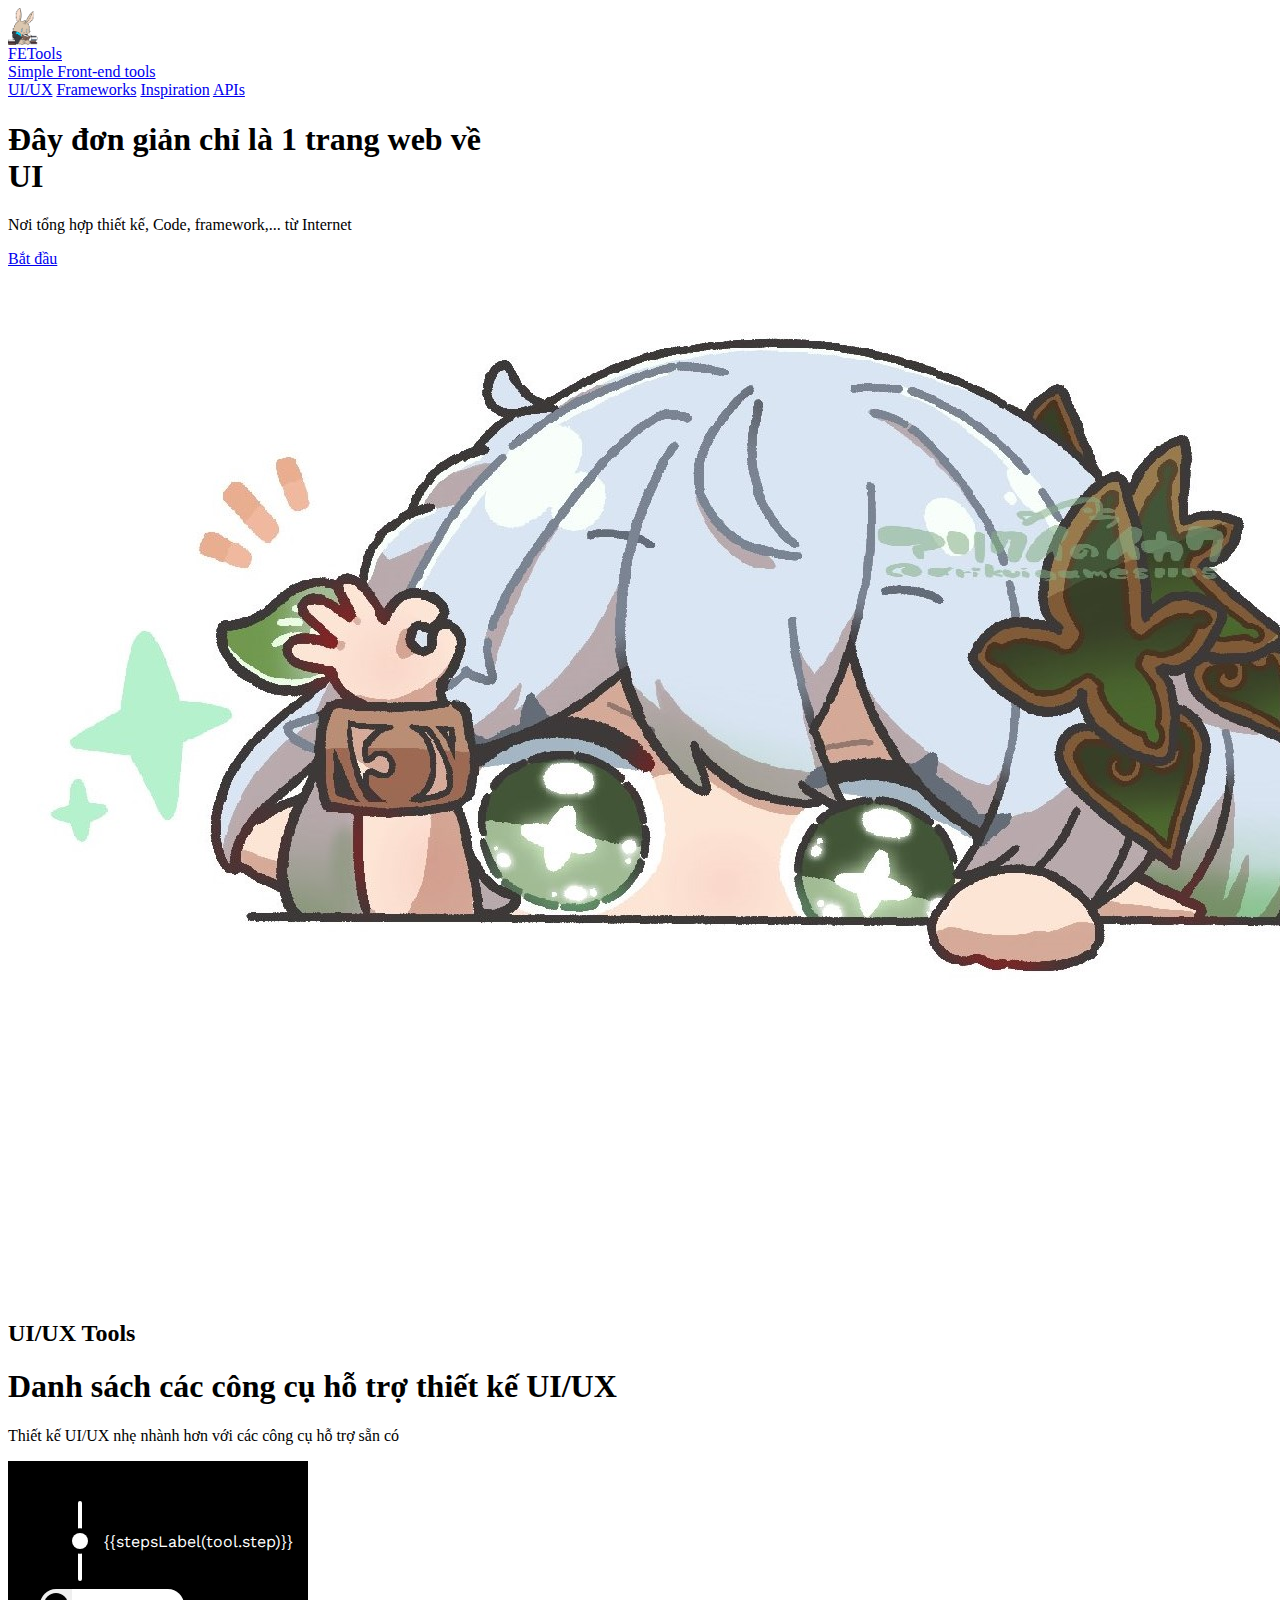
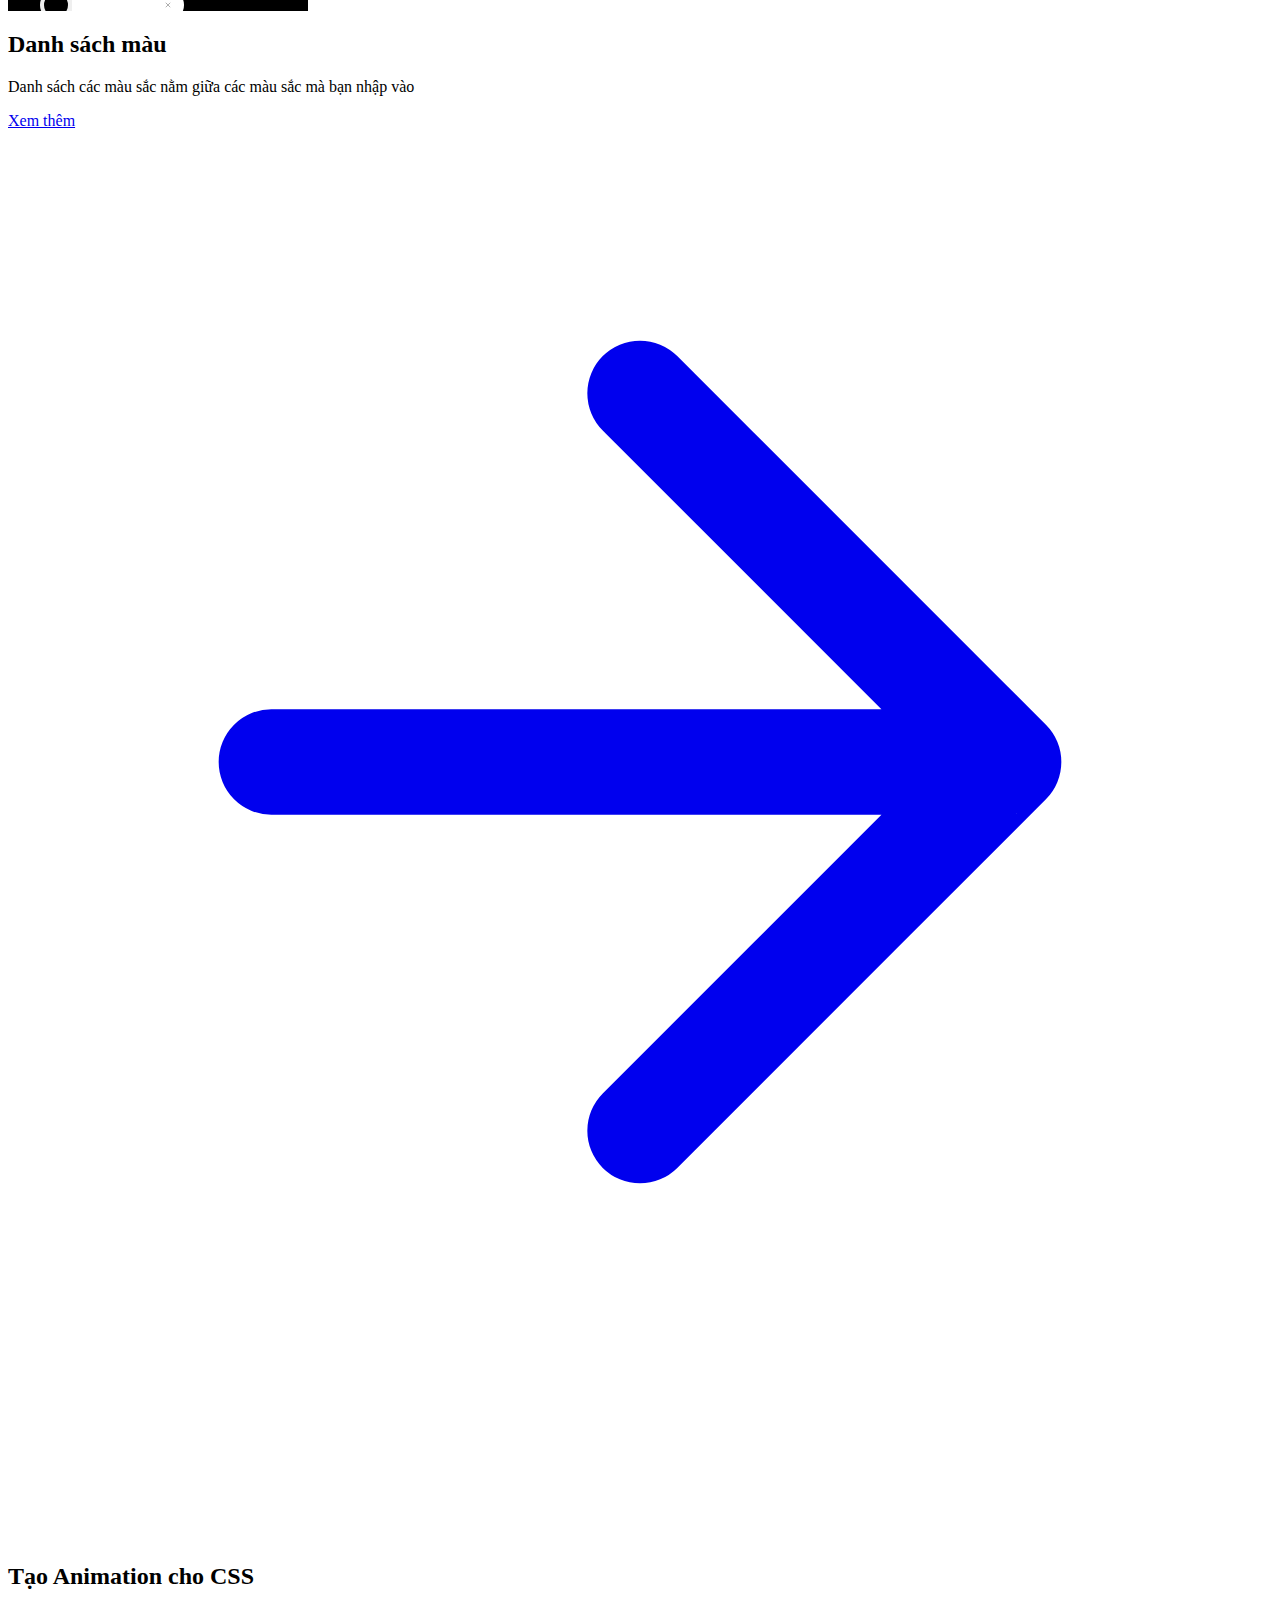
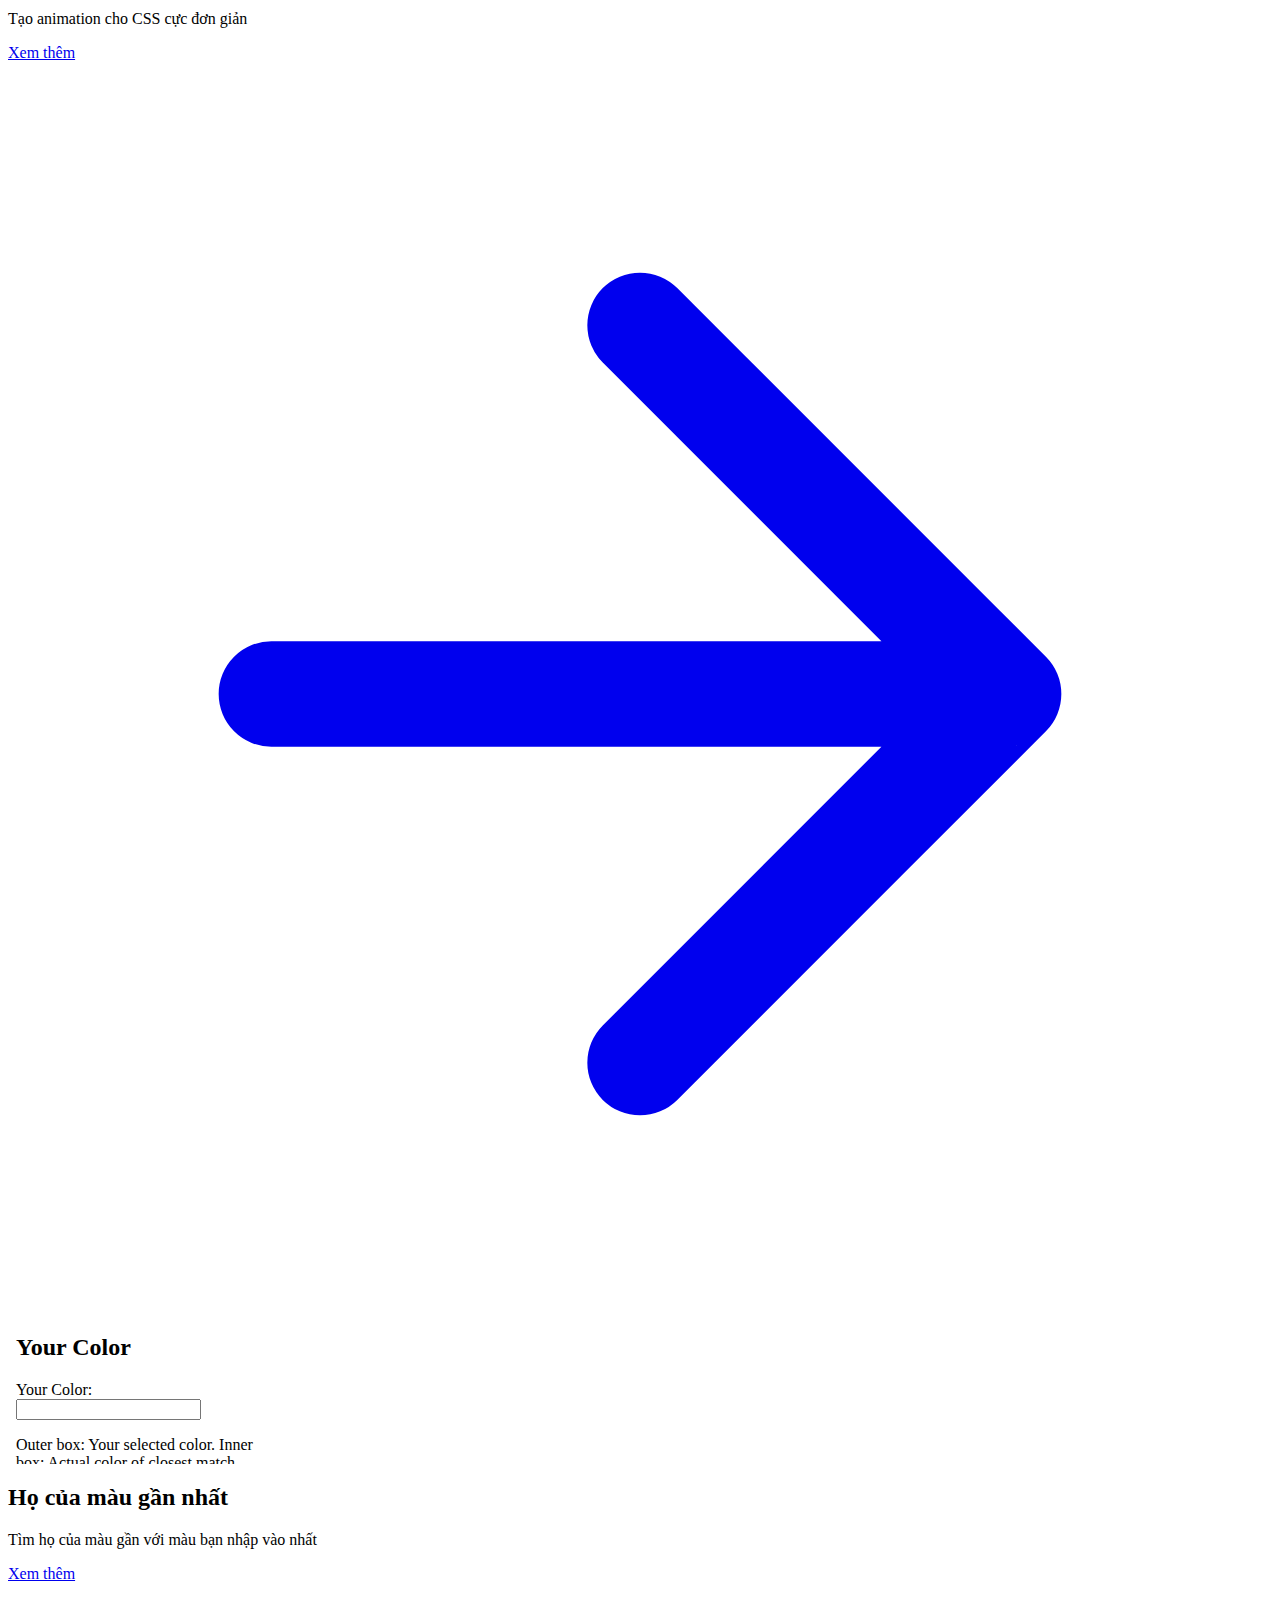
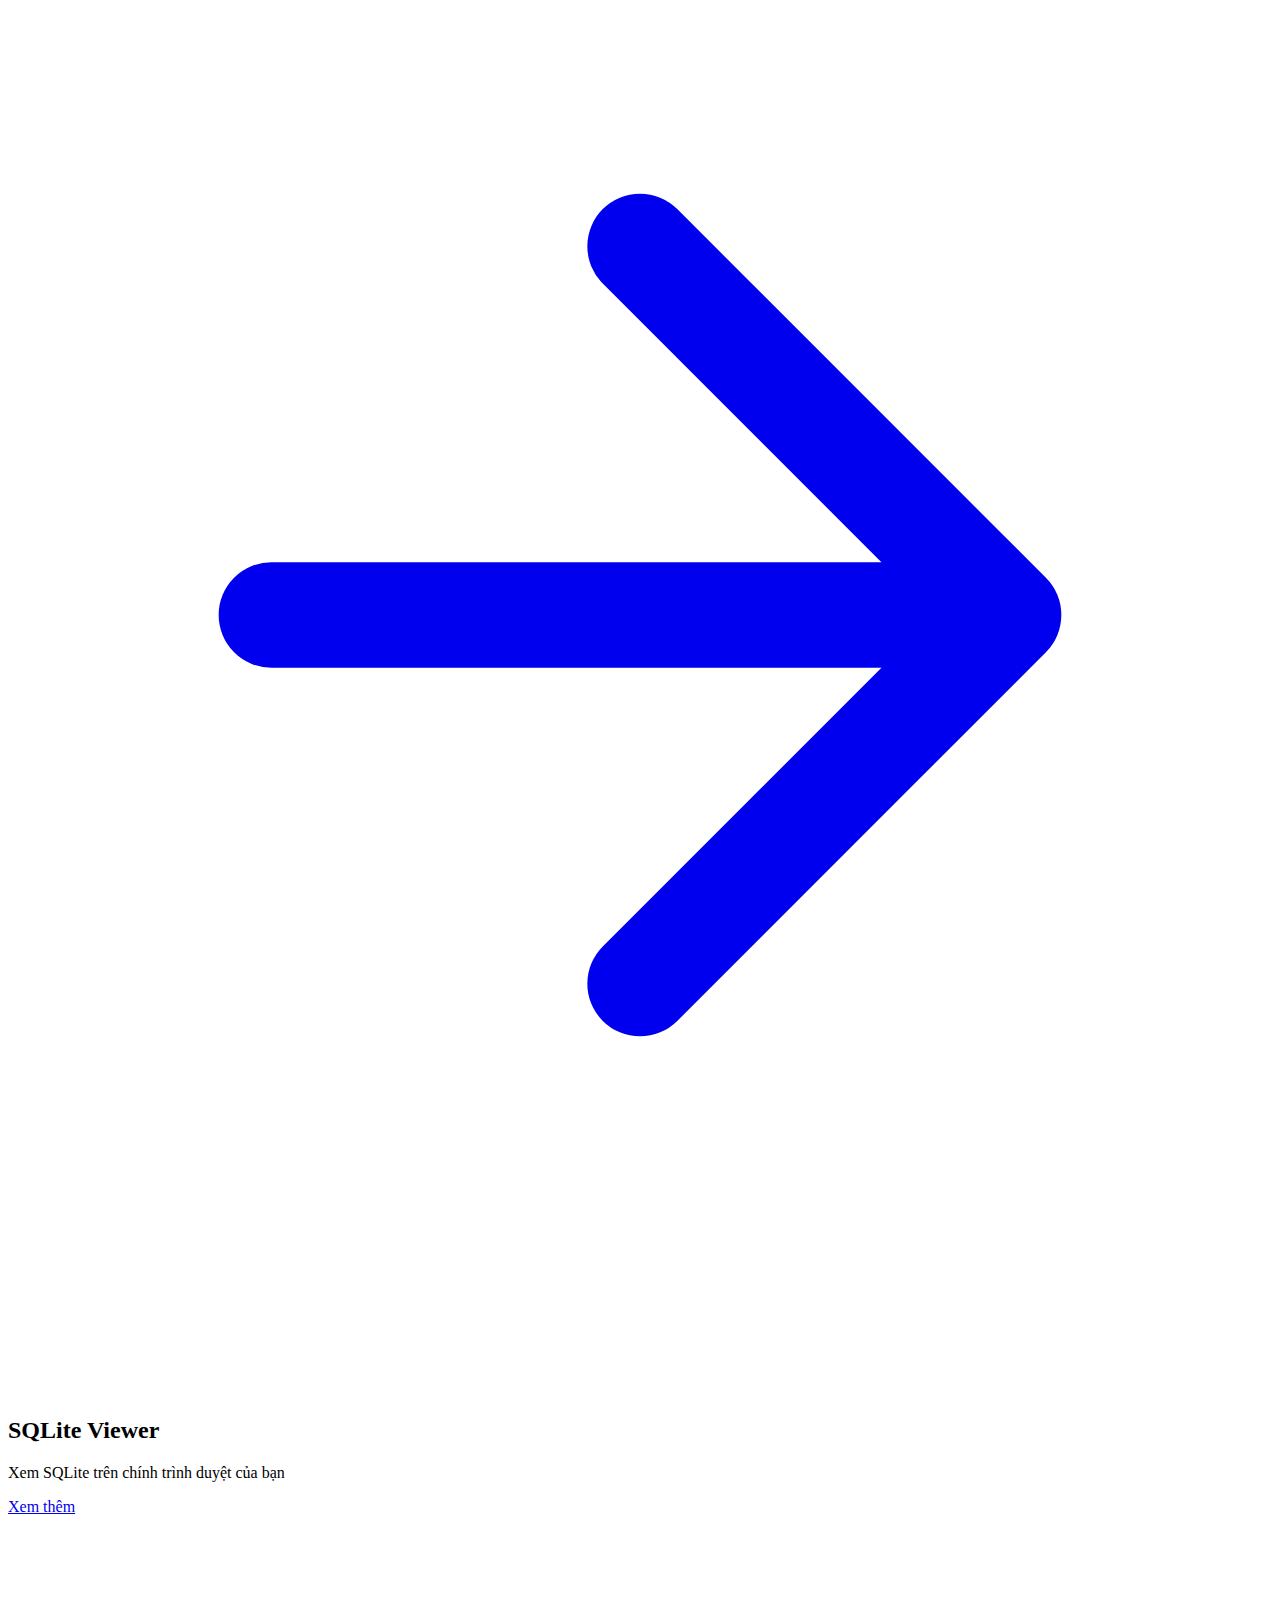
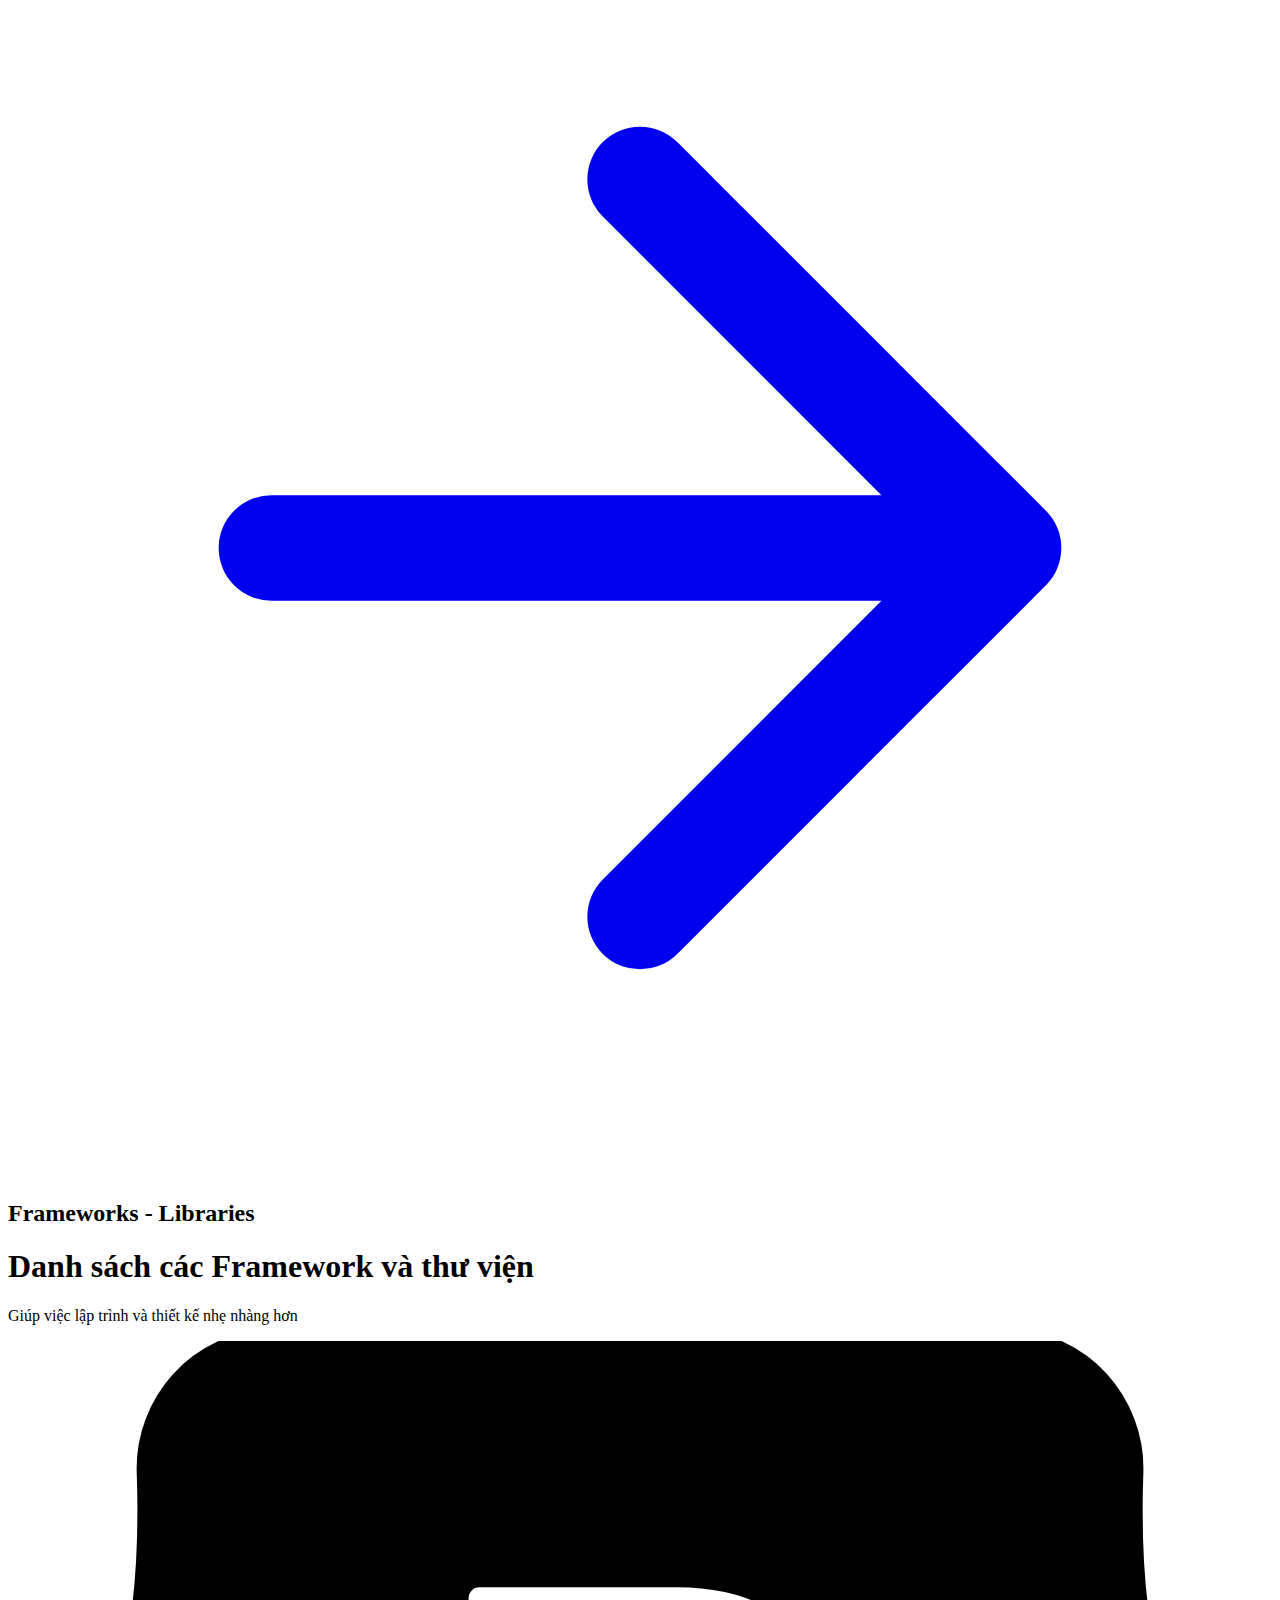
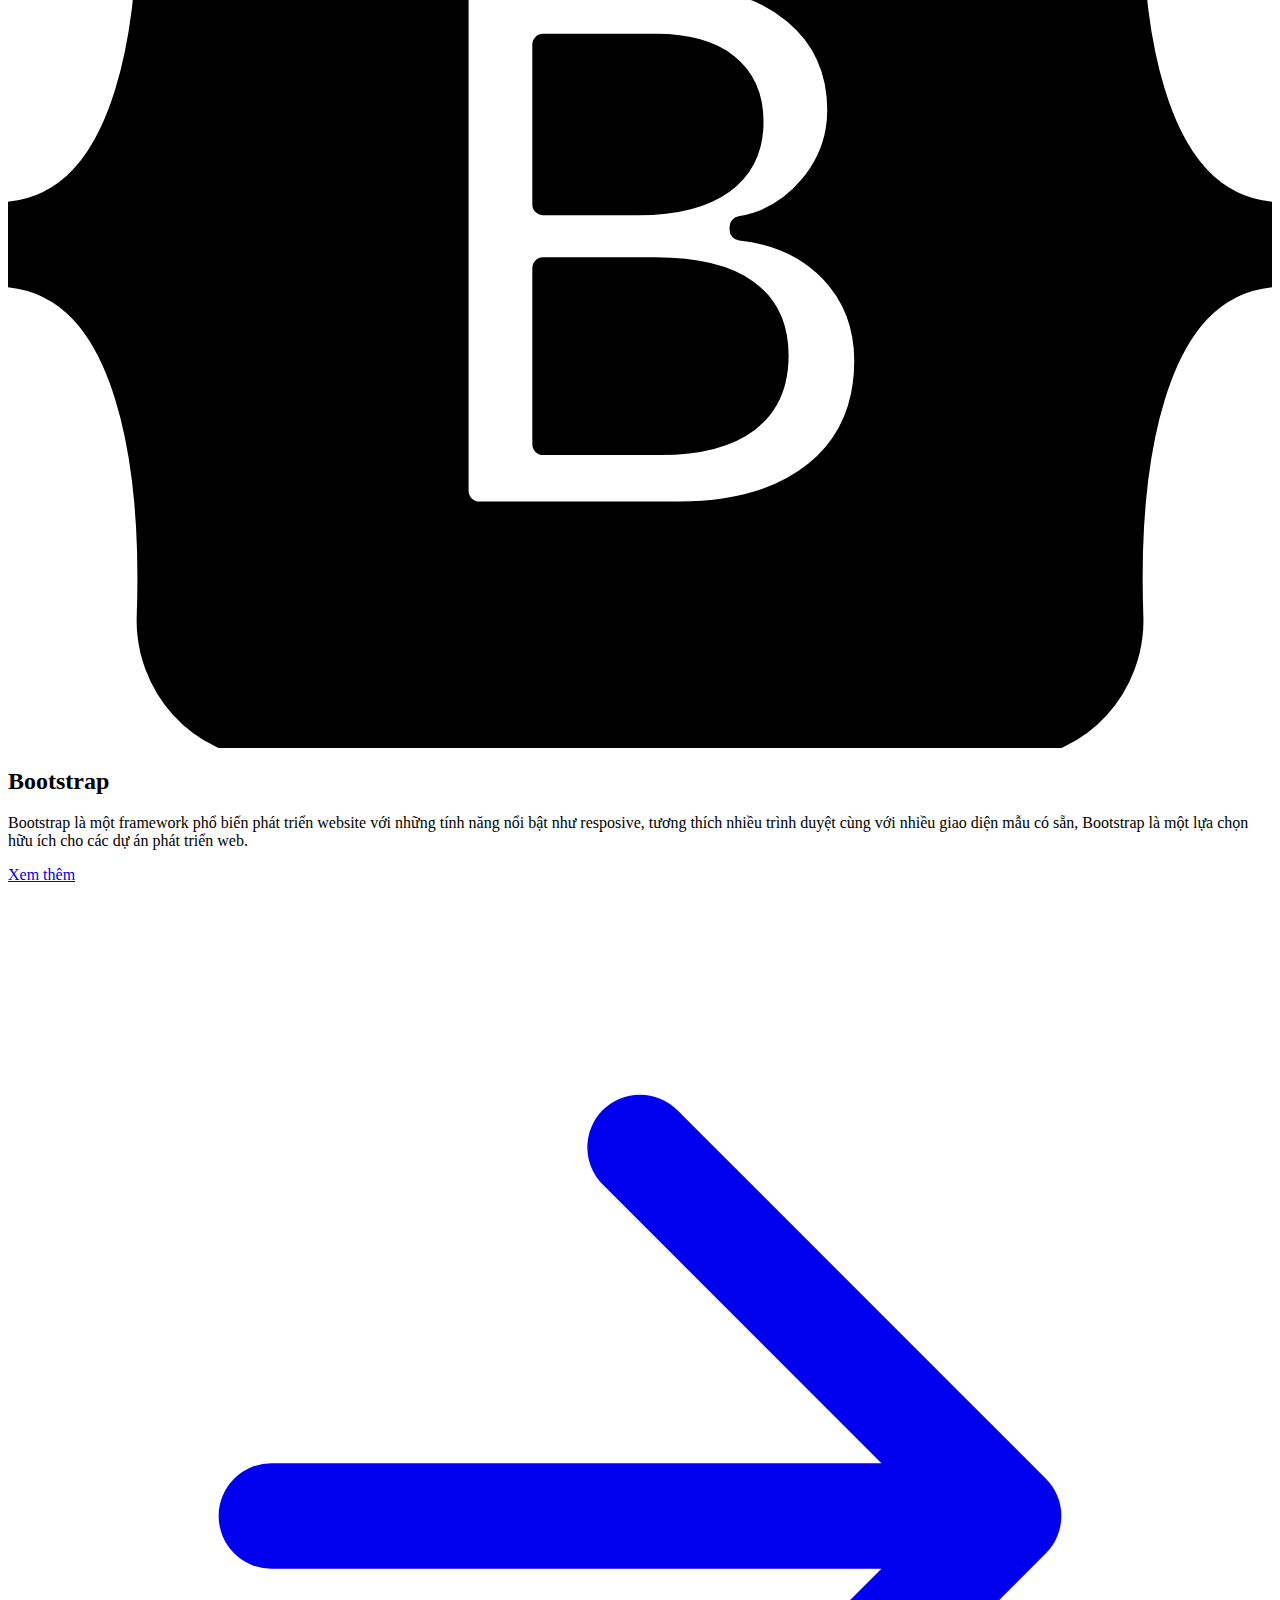
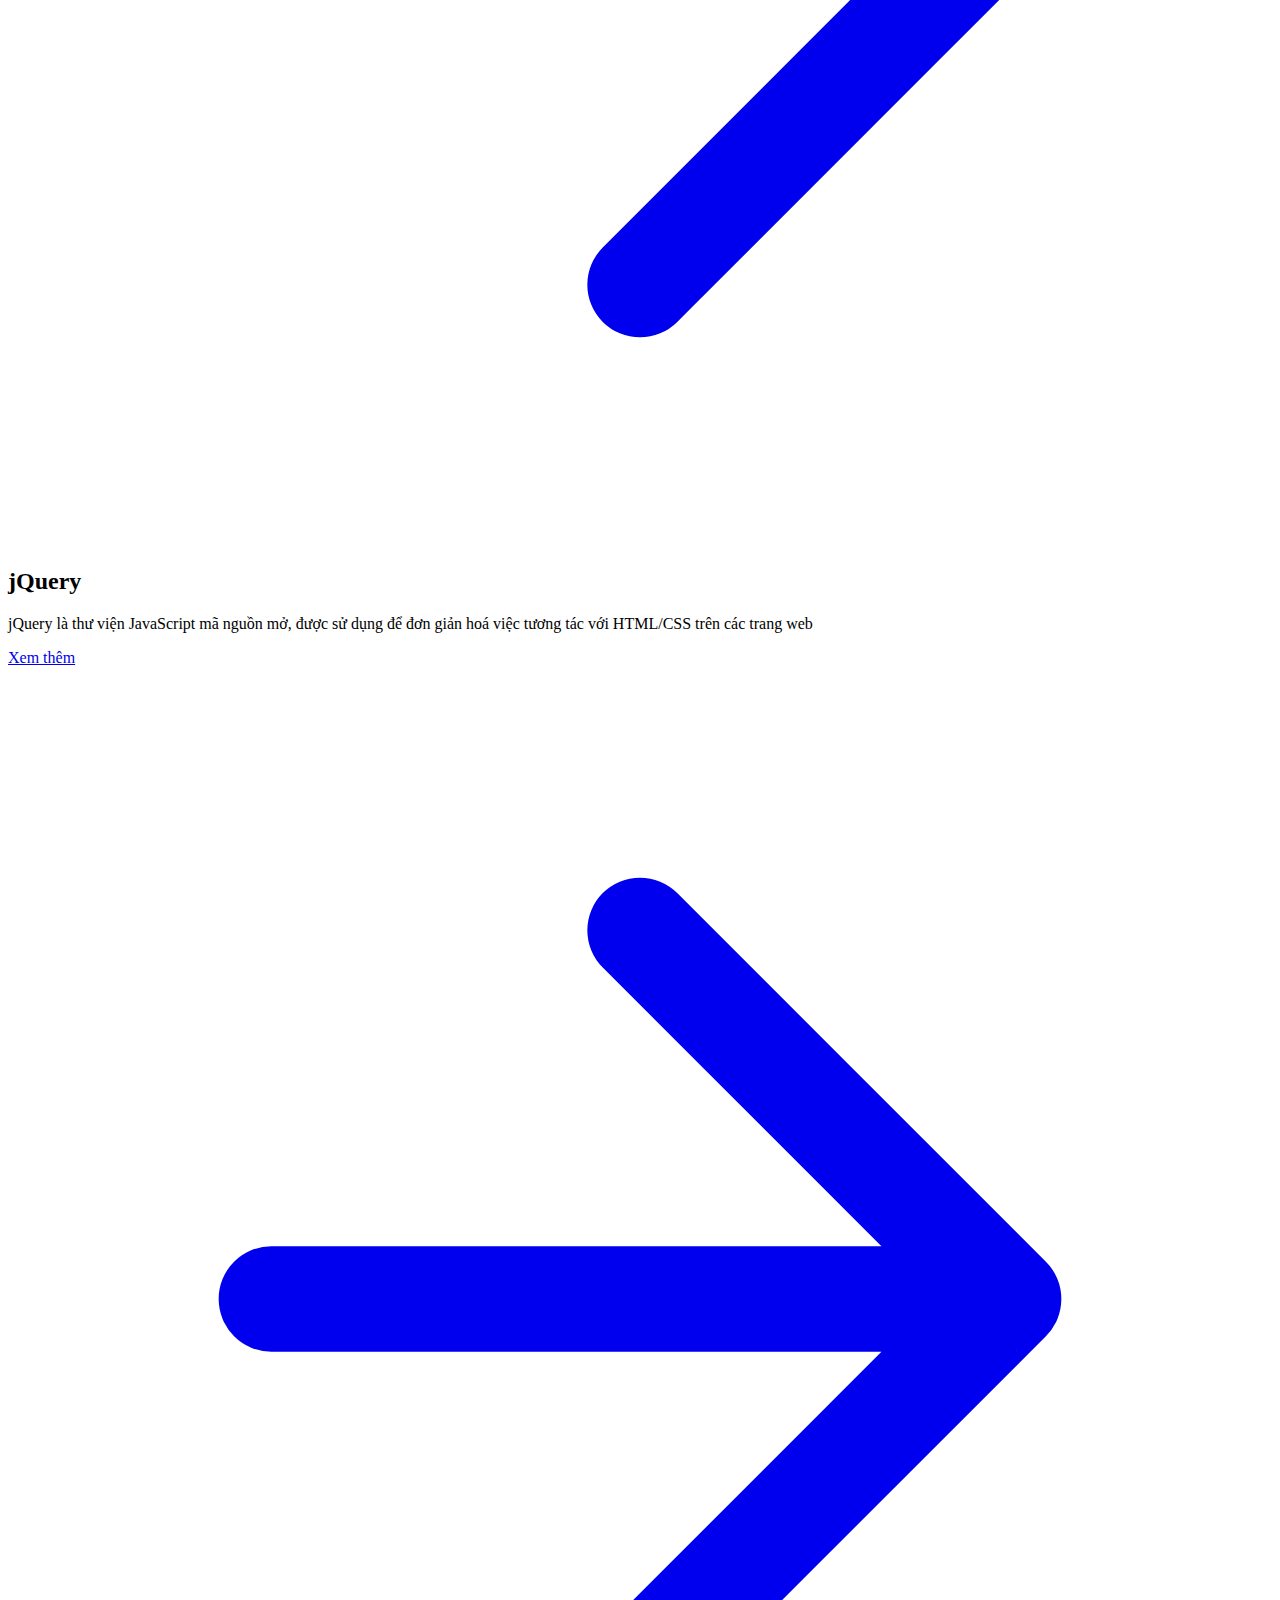
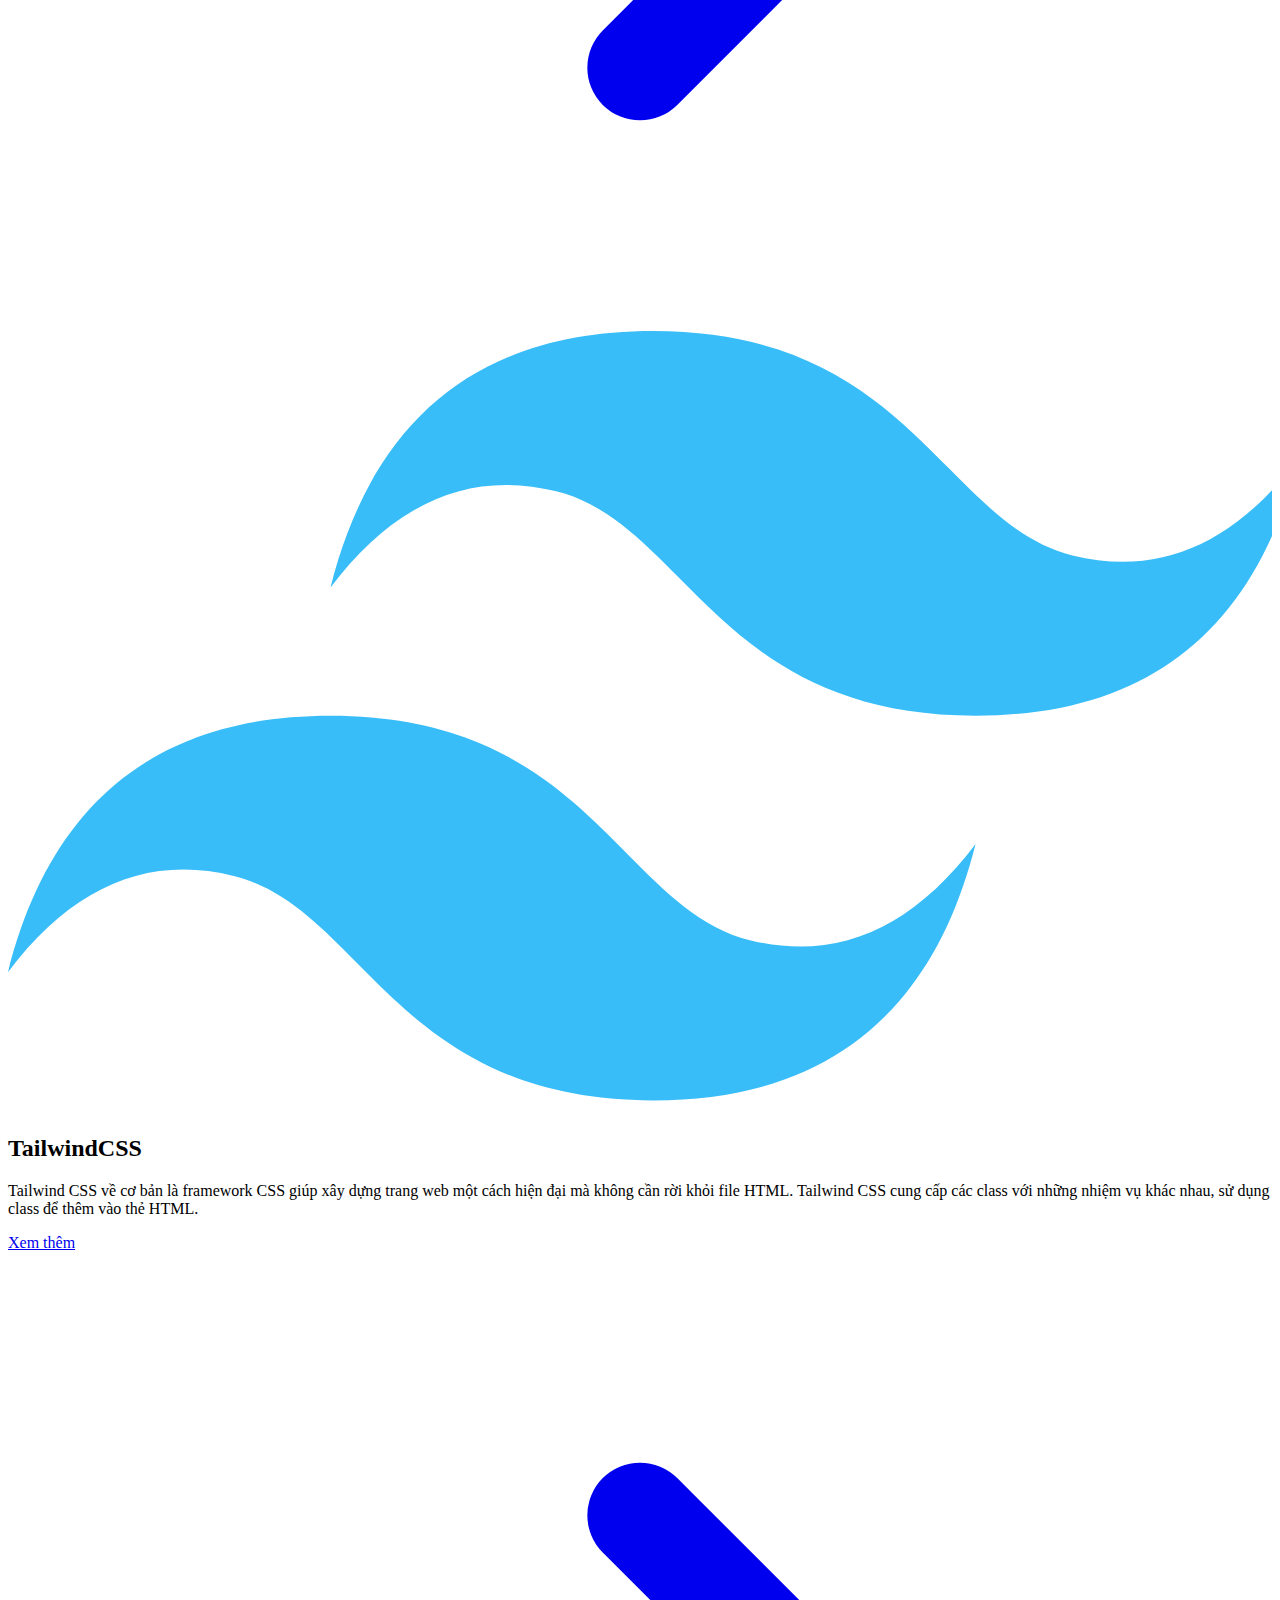
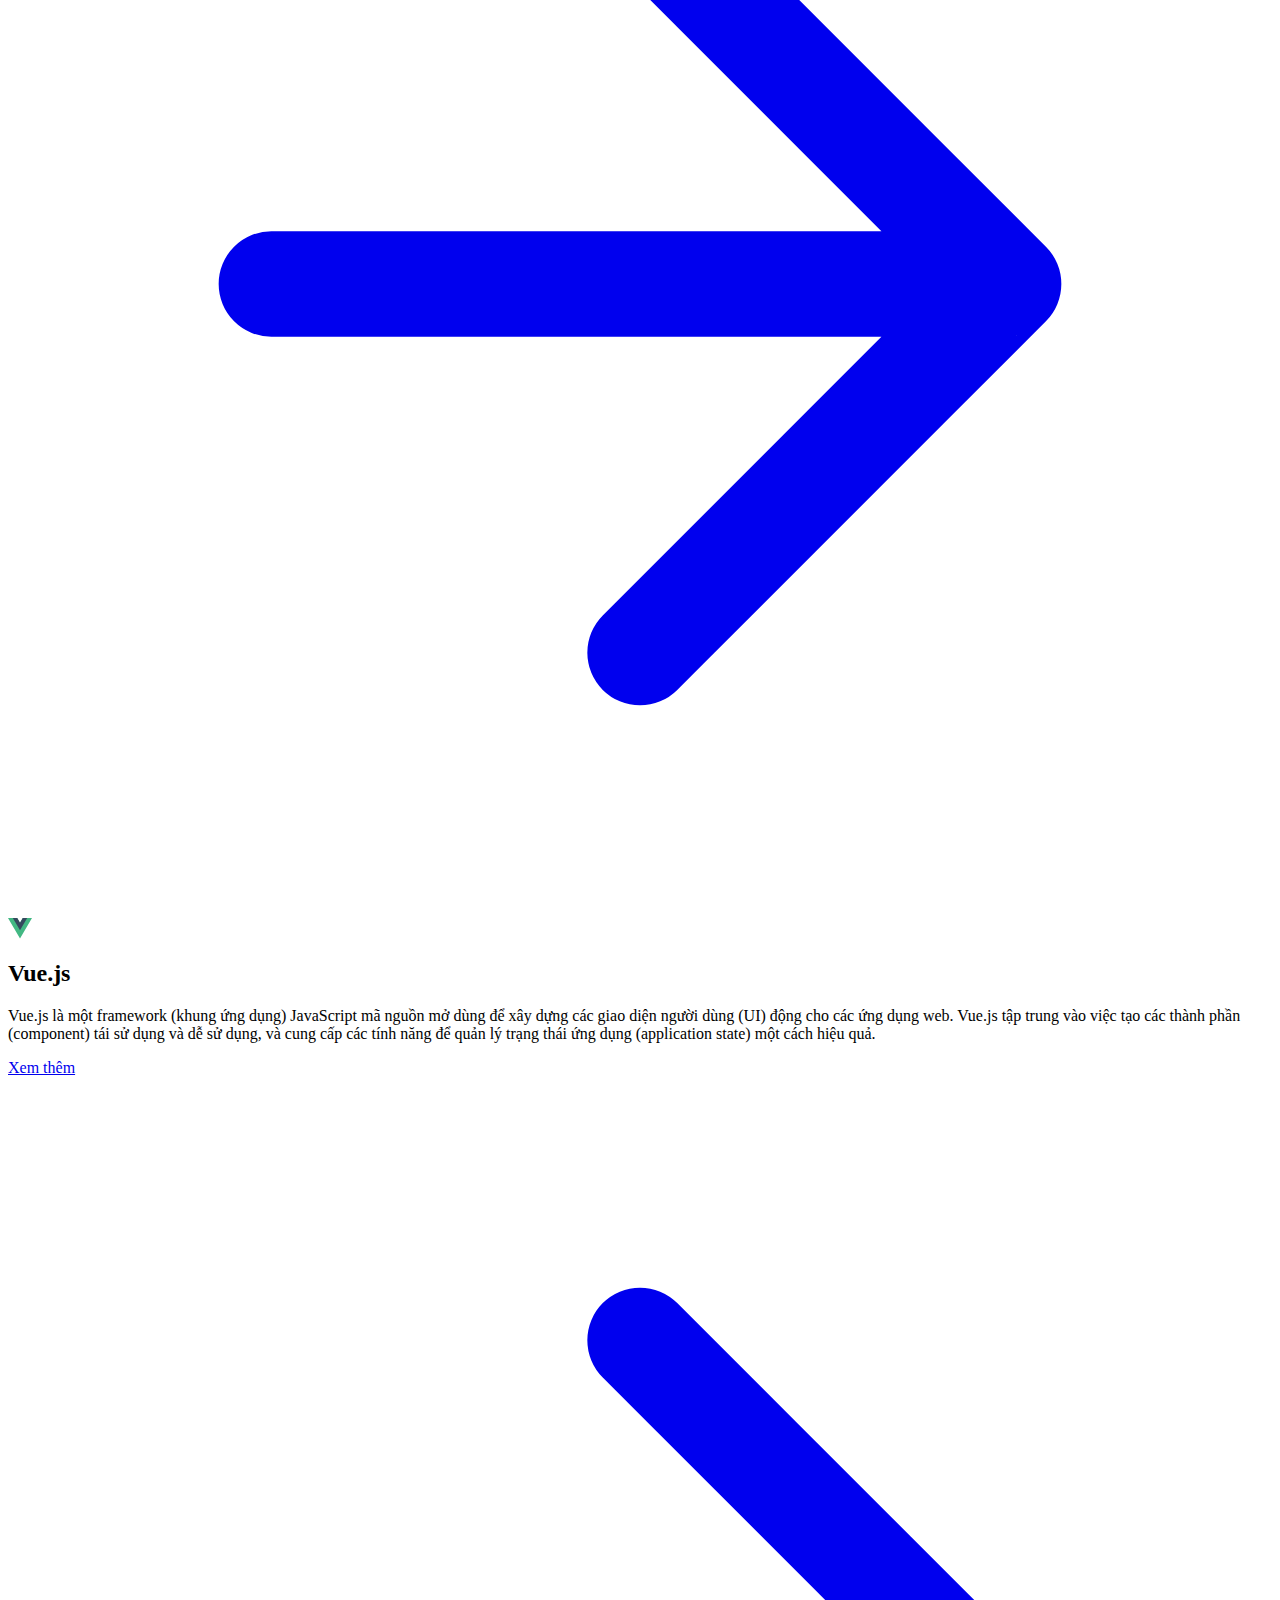
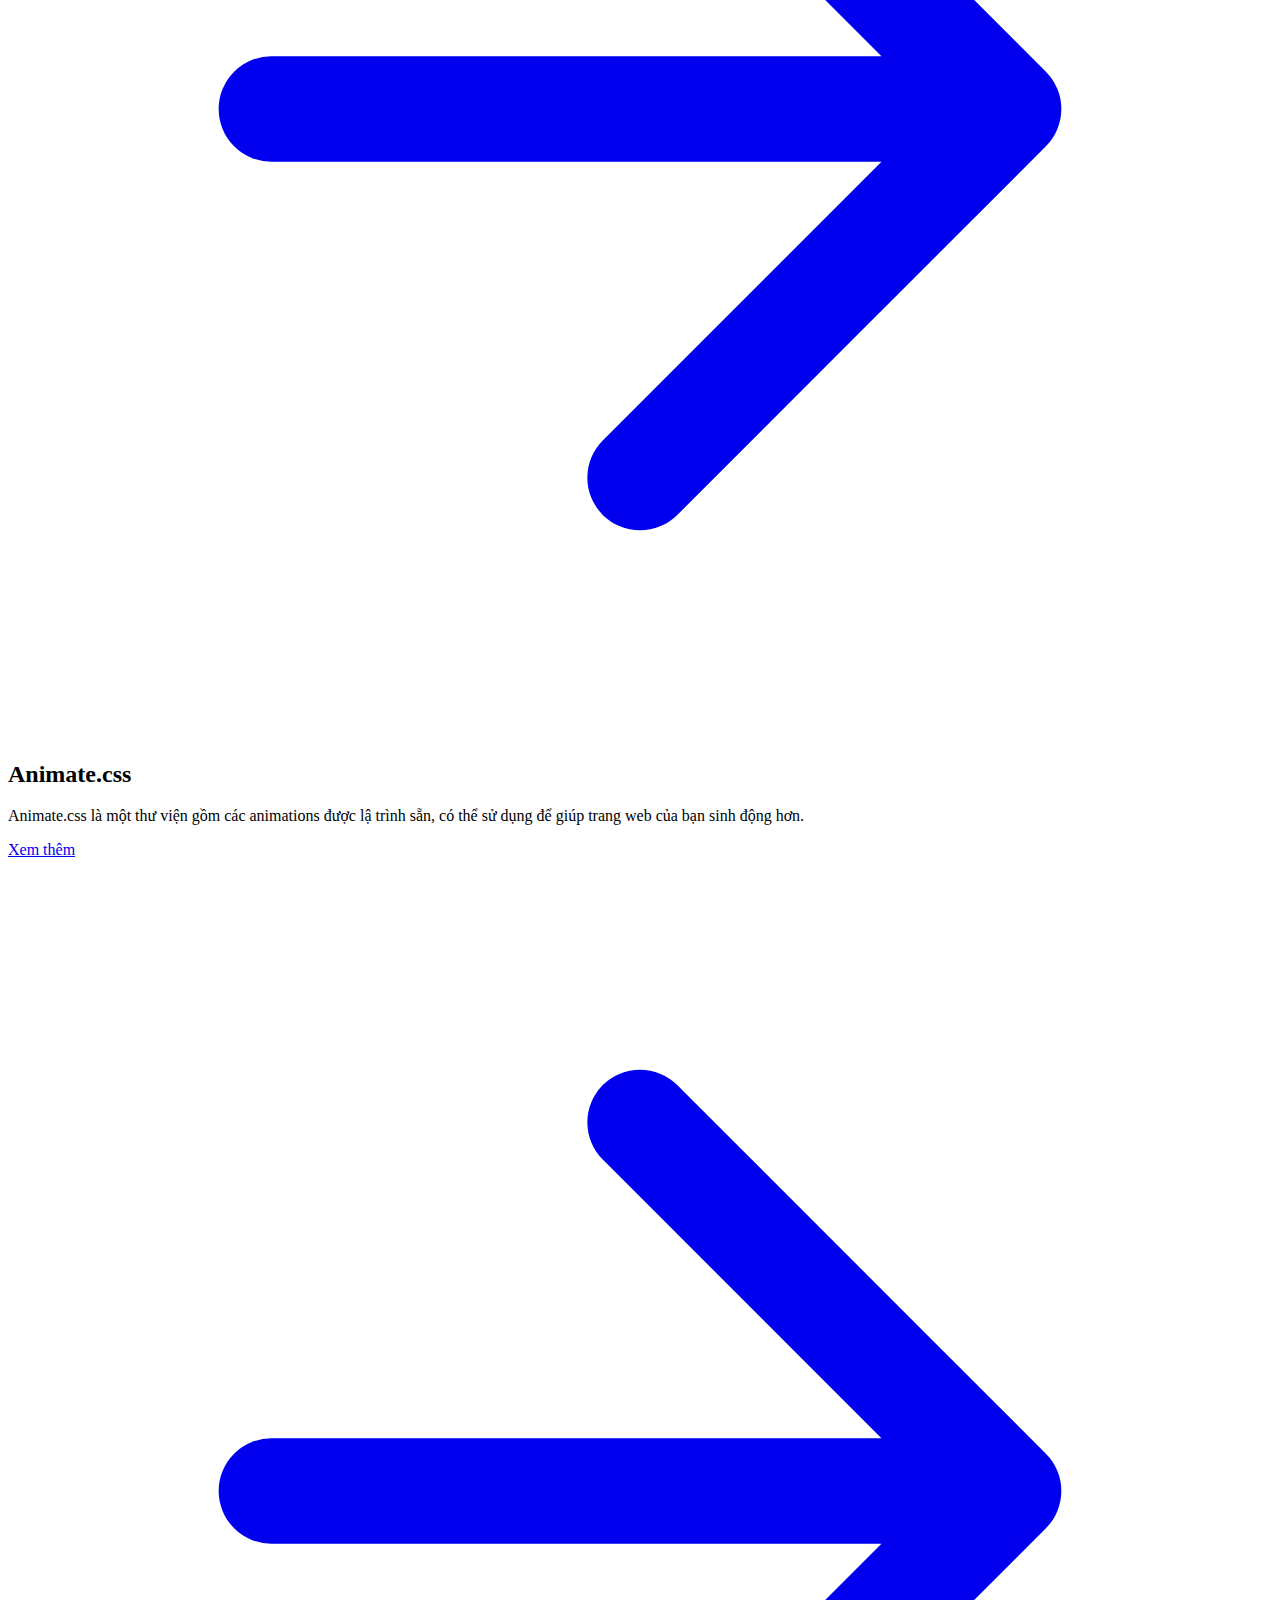
==== index.html @ 8fbd1610 "add `snowy_day` in Inspiration" ====
<html lang="en" class="scroll-smooth"><head>
    <meta charset="UTF-8">
    <title>FETools</title>
    <link rel="shortcut icon" type="image/x-icon" href="asset/logo.png">
    <link rel="x-icon" type="image/x-icon" href="asset/logo.png">
    <script src="https://cdn.tailwindcss.com"></script>
  </head>
  
  <body>
    <header class="text-gray-700 body-font border-b border-gray-200 sticky top-0 bg-white z-50">
    <div class="container mx-auto flex flex-wrap p-5 flex-col md:flex-row items-center">
      <a class="flex title-font font-medium items-center text-gray-900 mb-4 md:mb-0" href=".">
        <img src="asset/logo1.png" width="30px">
        <div style="display: flex; flex-direction: column;">
        <span class="ml-3 text-3xl text-green-400 title-font font-medium">FETools</span>
        <span class="ml-3 text-xs text-gray-400">Simple Front-end tools</span>
        </div>
      </a>
      <nav class="md:ml-auto flex flex-wrap items-center text-base justify-center">
        <a class="mr-5 hover:text-gray-900" href="#UI/UX_section">UI/UX</a>
        <a class="mr-5 hover:text-gray-900" href="#frameworks">Frameworks</a>
        <a class="mr-5 hover:text-gray-900" href="#Inspiration">Inspiration</a>
        <a class="mr-5 hover:text-gray-900" href="#APIs">APIs</a>
      </nav>
    </div>
  </header>
  <!--Section 1 - Introduction section-->
  <section class="text-gray-700 body-font" id="Introduction">
    <div class="container mx-auto flex px-5 py-24 md:flex-row flex-col items-center">
      <div class="lg:flex-grow md:w-1/2 lg:pr-24 md:pr-16 flex flex-col md:items-start md:text-left mb-16 md:mb-0 items-center text-center">
        <h1 class="title-font sm:text-4xl text-3xl mb-4 font-medium text-gray-900">Đây đơn giản chỉ là 1 trang web về 
          <br class="hidden lg:inline-block ">UI
        </h1>
        <p class="mb-8 leading-relaxed">Nơi tổng hợp thiết kế, Code, framework,... từ Internet</p>
        <div class="flex justify-center">
          <a class="inline-flex text-white bg-green-500 border-0 py-2 px-6 focus:outline-none hover:bg-green-600 rounded text-lg" href="#UI/UX_section">Bắt đầu</a>
          <!-- <button class="ml-4 inline-flex text-gray-700 bg-gray-200 border-0 py-2 px-6 focus:outline-none hover:bg-gray-300 rounded text-lg">Button</button> -->
        </div>
      </div>
      <div class="lg:max-w-lg lg:w-full md:w-1/2 w-5/6">
        <img class="object-cover object-center rounded" loading="lazy" alt="OK image" src="asset\FaDFqCNUYAAlBs4.jpg">
      </div>
    </div>
  </section>
  <!--section 2 - UI/UX section-->
  <section class="text-gray-600 body-font" id="UI/UX_section">
    <div class="container px-5 py-24 mx-auto">
      <div class="flex flex-col text-center w-full mb-20">
        <h2 class="text-xs text-indigo-500 tracking-widest font-medium title-font mb-1">UI/UX Tools</h2>
        <h1 class="sm:text-3xl text-2xl font-medium title-font mb-4 text-gray-900">Danh sách các công cụ hỗ trợ thiết kế UI/UX</h1>
        <p class="lg:w-2/3 mx-auto leading-relaxed text-base">Thiết kế UI/UX nhẹ nhành hơn với các công cụ hỗ trợ sẵn có</p>
      </div>
      <div class="flex flex-nowrap sm:-m-4 -mx-4 -mb-10 -mt-4 overflow-x-scroll">

        <div class="p-4 mb-6 basis-1/3 flex-shrink-0 flex-col">
          <div class="rounded-lg h-64">
             <iframe class="overflow-hidden h-64 pointer-events-none" src="html_tools/list_of_color.html"  FRAMEBORDER="no" BORDER="0" SCROLLING="no" onload="resizeIframe(this)"></iframe>
          </div>
          <h2 class="text-xl font-medium title-font text-gray-900 mt-5">Danh sách màu</h2>
          <p class="text-base leading-relaxed mt-2">Danh sách các màu sắc nằm giữa các màu sắc mà bạn nhập vào</p>
          <a href="html_tools/list_of_color.html" target="_blank" class="text-green-500 inline-flex items-center mt-3">Xem thêm
            <svg fill="none" stroke="currentColor" stroke-linecap="round" stroke-linejoin="round" stroke-width="2" class="w-4 h-4 ml-2" viewBox="0 0 24 24">
              <path d="M5 12h14M12 5l7 7-7 7"></path>
            </svg>
          </a>
        </div>
        <div class="p-4 mb-6 basis-1/3 flex-shrink-0 flex-col">
          <div class="rounded-lg h-64">
             <iframe class="overflow-hidden h-64 pointer-events-none" src="https://animista.net/"  FRAMEBORDER="no" BORDER="0" SCROLLING="no" onload="resizeIframe(this)"></iframe>
          </div>
          <h2 class="text-xl font-medium title-font text-gray-900 mt-5">Tạo Animation cho CSS</h2>
          <p class="text-base leading-relaxed mt-2">Tạo animation cho CSS cực đơn giản</p>
          <a href="https://animista.net/" target="_blank" class="text-green-500 inline-flex items-center mt-3">Xem thêm
            <svg fill="none" stroke="currentColor" stroke-linecap="round" stroke-linejoin="round" stroke-width="2" class="w-4 h-4 ml-2" viewBox="0 0 24 24">
              <path d="M5 12h14M12 5l7 7-7 7"></path>
            </svg>
          </a>
        </div>
        <div class="p-4 mb-6 basis-1/3 flex-shrink-0 flex-col">
          <div class="rounded-lg h-64 overflow-hidden">
             <iframe class="h-64 pointer-events-none" src="html_tools/name_that_color.html"  FRAMEBORDER="no" BORDER="0" SCROLLING="no" onload="resizeIframe(this)"></iframe>
          </div>
          <h2 class="text-xl font-medium title-font text-gray-900 mt-5">Họ của màu gần nhất</h2>
          <p class="text-base leading-relaxed mt-2">Tìm họ của màu gần với màu bạn nhập vào nhất</p>
          <a href="html_tools/name_that_color.html" target="_blank" class="text-green-500 inline-flex items-center mt-3">Xem thêm
            <svg fill="none" stroke="currentColor" stroke-linecap="round" stroke-linejoin="round" stroke-width="2" class="w-4 h-4 ml-2" viewBox="0 0 24 24">
              <path d="M5 12h14M12 5l7 7-7 7"></path>
            </svg>
          </a>
        </div>
        <div class="p-4 mb-6 basis-1/3 flex-shrink-0 flex-col">
          <div class="rounded-lg h-64 overflow-hidden">
             <iframe class="h-64 pointer-events-none" src="https://inloop.github.io/sqlite-viewer/"  FRAMEBORDER="no" BORDER="0" SCROLLING="no" onload="resizeIframe(this)"></iframe>
          </div>
          <h2 class="text-xl font-medium title-font text-gray-900 mt-5">SQLite Viewer</h2>
          <p class="text-base leading-relaxed mt-2">Xem SQLite trên chính trình duyệt của bạn</p>
          <a href="https://inloop.github.io/sqlite-viewer/" target="_blank" class="text-green-500 inline-flex items-center mt-3">Xem thêm
            <svg fill="none" stroke="currentColor" stroke-linecap="round" stroke-linejoin="round" stroke-width="2" class="w-4 h-4 ml-2" viewBox="0 0 24 24">
              <path d="M5 12h14M12 5l7 7-7 7"></path>
            </svg>
          </a>
        </div>
        
      </div>
    </div>
  </section>
  <!--section 3 - Frameworks section  -->
  <section class="text-gray-600 body-font" id="frameworks">
    <div class="container px-5 py-24 mx-auto">
      <div class="flex flex-col text-center w-full mb-20">
        <h2 class="text-xs text-indigo-500 tracking-widest font-medium title-font mb-1">Frameworks - Libraries</h2>
        <h1 class="sm:text-3xl text-2xl font-medium title-font text-gray-900">Danh sách các Framework và thư viện</h1>
        <p class="lg:w-2/3 mx-auto leading-relaxed text-base">Giúp việc lập trình và thiết kế nhẹ nhàng hơn</p>
      </div>
      <div class="flex flex-nowrap m-4 overflow-x-scroll">

        <div class="p-4 md:w-1/3 flex-shrink-0">
          <div class="flex rounded-lg h-full bg-gray-100 p-8 flex-col">
            <div class="flex items-center mb-3">
              <div class="w-8 h-8 mr-3 inline-flex items-center justify-center rounded-full bg-indigo-500 text-white flex-shrink-0">
                <svg fill="none" stroke="currentColor" stroke-linecap="round" stroke-linejoin="round" stroke-width="2" class="w-5 h-5" viewBox="0 0 118 94">
                  <path fill-rule="evenodd" clip-rule="evenodd" d="M24.509 0c-6.733 0-11.715 5.893-11.492 12.284.214 6.14-.064 14.092-2.066 20.577C8.943 39.365 5.547 43.485 0 44.014v5.972c5.547.529 8.943 4.649 10.951 11.153 2.002 6.485 2.28 14.437 2.066 20.577C12.794 88.106 17.776 94 24.51 94H93.5c6.733 0 11.714-5.893 11.491-12.284-.214-6.14.064-14.092 2.066-20.577 2.009-6.504 5.396-10.624 10.943-11.153v-5.972c-5.547-.529-8.934-4.649-10.943-11.153-2.002-6.484-2.28-14.437-2.066-20.577C105.214 5.894 100.233 0 93.5 0H24.508zM80 57.863C80 66.663 73.436 72 62.543 72H44a2 2 0 01-2-2V24a2 2 0 012-2h18.437c9.083 0 15.044 4.92 15.044 12.474 0 5.302-4.01 10.049-9.119 10.88v.277C75.317 46.394 80 51.21 80 57.863zM60.521 28.34H49.948v14.934h8.905c6.884 0 10.68-2.772 10.68-7.727 0-4.643-3.264-7.207-9.012-7.207zM49.948 49.2v16.458H60.91c7.167 0 10.964-2.876 10.964-8.281 0-5.406-3.903-8.178-11.425-8.178H49.948z" fill="currentColor"></path>
                </svg>
              </div>
              <h2 class="text-gray-900 text-lg title-font font-medium">Bootstrap</h2>
            </div>
            <div class="flex-grow">
              <p class="leading-relaxed text-base">Bootstrap là một framework phổ biến phát triển website với những tính năng nổi bật như resposive, tương thích nhiều trình duyệt cùng với nhiều giao diện mẫu có sẵn, Bootstrap là một lựa chọn hữu ích cho các dự án phát triển web.</p>
              <a href="https://getbootstrap.com/" target="_blank" class="mt-3 text-green-500 inline-flex items-center">Xem thêm
                <svg fill="none" stroke="currentColor" stroke-linecap="round" stroke-linejoin="round" stroke-width="2" class="w-4 h-4 ml-2" viewBox="0 0 24 24">
                  <path d="M5 12h14M12 5l7 7-7 7"></path>
                </svg>
              </a>
            </div>
          </div>
        </div>
        <div class="p-4 md:w-1/3 flex-shrink-0">
          <div class="flex rounded-lg h-full bg-gray-100 p-8 flex-col">
            <div class="flex items-center mb-3">
              <div class="w-8 h-8 mr-3 inline-flex items-center justify-center rounded-full text-white flex-shrink-0">
                <img src="https://miro.medium.com/v2/resize:fit:860/0*eFomJUFua8tuqe8g.png" loading="lazy" style="max-height: 2rem; max-width: 2rem;">
              </div>
              <h2 class="text-gray-900 text-lg title-font font-medium">jQuery</h2>
            </div>
            <div class="flex-grow">
              <p class="leading-relaxed text-base">jQuery là thư viện JavaScript mã nguồn mở, được sử dụng để đơn giản hoá việc tương tác với HTML/CSS trên các trang web</p>
              <a href="https://jquery.com/" target="_blank" class="mt-3 text-green-500 inline-flex items-center">Xem thêm
                <svg fill="none" stroke="currentColor" stroke-linecap="round" stroke-linejoin="round" stroke-width="2" class="w-4 h-4 ml-2" viewBox="0 0 24 24">
                  <path d="M5 12h14M12 5l7 7-7 7"></path>
                </svg>
              </a>
            </div>
          </div>
        </div>
        <div class="p-4 md:w-1/3 flex-shrink-0">
          <div class="flex rounded-lg h-full bg-gray-100 p-8 flex-col">
            <div class="flex items-center mb-3">
              <div class="w-8 h-8 mr-3 inline-flex items-center justify-center rounded-full text-white flex-shrink-0">
                <svg viewBox="0 0 50 31" class="text-slate-900 dark:text-white w-5 h-5">
                  <path fill-rule="evenodd" clip-rule="evenodd" d="M25.517 0C18.712 0 14.46 3.382 12.758 10.146c2.552-3.382 5.529-4.65 8.931-3.805 1.941.482 3.329 1.882 4.864 3.432 2.502 2.524 5.398 5.445 11.722 5.445 6.804 0 11.057-3.382 12.758-10.145-2.551 3.382-5.528 4.65-8.93 3.804-1.942-.482-3.33-1.882-4.865-3.431C34.736 2.92 31.841 0 25.517 0zM12.758 15.218C5.954 15.218 1.701 18.6 0 25.364c2.552-3.382 5.529-4.65 8.93-3.805 1.942.482 3.33 1.882 4.865 3.432 2.502 2.524 5.397 5.445 11.722 5.445 6.804 0 11.057-3.381 12.758-10.145-2.552 3.382-5.529 4.65-8.931 3.805-1.941-.483-3.329-1.883-4.864-3.432-2.502-2.524-5.398-5.446-11.722-5.446z" fill="#38bdf8"></path>
                </svg>
              </div>
              <h2 class="text-gray-900 text-lg title-font font-medium">TailwindCSS</h2>
            </div>
            <div class="flex-grow">
              <p class="leading-relaxed text-base">Tailwind CSS về cơ bản là framework CSS giúp xây dựng trang web một cách hiện đại mà không cần rời khỏi file HTML. Tailwind CSS cung cấp các class với những nhiệm vụ khác nhau, sử dụng class để thêm vào thẻ HTML.</p>
              <a href="https://tailwindcss.com/" target="_blank" class="mt-3 text-green-500 inline-flex items-center">Xem thêm
                <svg fill="none" stroke="currentColor" stroke-linecap="round" stroke-linejoin="round" stroke-width="2" class="w-4 h-4 ml-2" viewBox="0 0 24 24">
                  <path d="M5 12h14M12 5l7 7-7 7"></path>
                </svg>
              </a>
            </div>
          </div>
        </div>
        <div class="p-4 md:w-1/3 flex-shrink-0">
          <div class="flex rounded-lg h-full bg-gray-100 p-8 flex-col">
            <div class="flex items-center mb-3">
              <div class="w-8 h-8 mr-3 inline-flex items-center justify-center rounded-full text-white flex-shrink-0">
                <svg class="logo" viewBox="0 0 128 128" width="24" height="24" data-v-ebc40093=""><path fill="#42b883" d="M78.8,10L64,35.4L49.2,10H0l64,110l64-110C128,10,78.8,10,78.8,10z" data-v-ebc40093=""></path><path fill="#35495e" d="M78.8,10L64,35.4L49.2,10H25.6L64,76l38.4-66H78.8z" data-v-ebc40093=""></path></svg>
              </div>
              <h2 class="text-gray-900 text-lg title-font font-medium">Vue.js</h2>
            </div>
            <div class="flex-grow">
              <p class="leading-relaxed text-base">Vue.js là một framework (khung ứng dụng) JavaScript mã nguồn mở dùng để xây dựng các giao diện người dùng (UI) động cho các ứng dụng web. Vue.js tập trung vào việc tạo các thành phần (component) tái sử dụng và dễ sử dụng, và cung cấp các tính năng để quản lý trạng thái ứng dụng (application state) một cách hiệu quả. </p>
              <a href="https://tailwindcss.com/" target="_blank" class="mt-3 text-green-500 inline-flex items-center">Xem thêm
                <svg fill="none" stroke="currentColor" stroke-linecap="round" stroke-linejoin="round" stroke-width="2" class="w-4 h-4 ml-2" viewBox="0 0 24 24">
                  <path d="M5 12h14M12 5l7 7-7 7"></path>
                </svg>
              </a>
            </div>
          </div>
        </div>
        <div class="p-4 md:w-1/3 flex-shrink-0">
          <div class="flex rounded-lg h-full bg-gray-100 p-8 flex-col">
            <div class="flex items-center mb-3">
              <h2 class="text-gray-900 text-lg title-font font-medium">Animate.css</h2>
            </div>
            <div class="flex-grow">
              <p class="leading-relaxed text-base">Animate.css là một thư viện gồm các animations được lậ trình sẵn, có thể sử dụng để giúp trang web của bạn sinh động hơn.</p>
              <a href="https://animate.style/" target="_blank" class="mt-3 text-green-500 inline-flex items-center">Xem thêm
                <svg fill="none" stroke="currentColor" stroke-linecap="round" stroke-linejoin="round" stroke-width="2" class="w-4 h-4 ml-2" viewBox="0 0 24 24">
                  <path d="M5 12h14M12 5l7 7-7 7"></path>
                </svg>
              </a>
            </div>
          </div>
        </div>
        <div class="p-4 md:w-1/3 flex-shrink-0">
          <div class="flex rounded-lg h-full bg-gray-100 p-8 flex-col">
            <div class="flex items-center mb-3">
              <img src="https://swiperjs.com/images/swiper-logo.svg" loading="lazy" style="max-height: 2rem; max-width: 2rem; margin-right: 10px;">
              <h2 class="text-gray-900 text-lg title-font font-medium">Swiper</h2>
            </div>
            <div class="flex-grow">
              <p class="leading-relaxed text-base">Swiper.js là một thư viện JavaScript tiên tiến và mạnh mẽ nhằm mục đích tạo ra các slider, carosel cũng như thư viện hỗ trợ cảm ứng được sử dụng rộng rãi trong cả ứng dụng web và thiết bị di động nhằm đảm bảo trải nghiệm mượt mà và thú vị.</p>
              <a href="https://swiperjs.com/" target="_blank" class="mt-3 text-green-500 inline-flex items-center">Xem thêm
                <svg fill="none" stroke="currentColor" stroke-linecap="round" stroke-linejoin="round" stroke-width="2" class="w-4 h-4 ml-2" viewBox="0 0 24 24">
                  <path d="M5 12h14M12 5l7 7-7 7"></path>
                </svg>
              </a>
            </div>
          </div>
        </div>
        <div class="p-4 md:w-1/3 flex-shrink-0">
          <div class="flex rounded-lg h-full bg-gray-100 p-8 flex-col">
            <div class="flex items-center mb-3">
              <h2 class="text-gray-900 text-lg title-font font-medium">fullPage.js</h2>
            </div>
            <div class="flex-grow">
              <p class="leading-relaxed text-base">fullPage.js là Một thư viện đơn giản và dễ sử dụng giúp tạo các trang web cuộn toàn màn hình (còn được gọi là trang web một trang hoặc trang web một trang) và thêm thanh trượt ngang bên trong các phần của trang web.</p>
              <a href="https://alvarotrigo.com/fullPage/" target="_blank" class="mt-3 text-green-500 inline-flex items-center">Xem thêm
                <svg fill="none" stroke="currentColor" stroke-linecap="round" stroke-linejoin="round" stroke-width="2" class="w-4 h-4 ml-2" viewBox="0 0 24 24">
                  <path d="M5 12h14M12 5l7 7-7 7"></path>
                </svg>
              </a>
            </div>
          </div>
        </div>
        <div class="p-4 md:w-1/3 flex-shrink-0">
          <div class="flex rounded-lg h-full bg-gray-100 p-8 flex-col">
            <div class="flex items-center mb-3">
              <h2 class="text-gray-900 text-lg title-font font-medium">Vivus.js</h2>
            </div>
            <div class="flex-grow">
              <p class="leading-relaxed text-base">Vivus.js là thư viện thêm animation cho SVGs</p>
              <a href="https://maxwellito.github.io/vivus/" target="_blank" class="mt-3 text-green-500 inline-flex items-center">Xem thêm
                <svg fill="none" stroke="currentColor" stroke-linecap="round" stroke-linejoin="round" stroke-width="2" class="w-4 h-4 ml-2" viewBox="0 0 24 24">
                  <path d="M5 12h14M12 5l7 7-7 7"></path>
                </svg>
              </a>
            </div>
          </div>
        </div>
        <div class="p-4 md:w-1/3 flex-shrink-0">
          <div class="flex rounded-lg h-full bg-gray-100 p-8 flex-col">
            <div class="flex items-center mb-3">
              <img src="https://wowjs.uk/img/wow-logo.jpg"  loading="lazy" style="max-height: 2rem; max-width: 2rem; margin-right: 10px;">
              <h2 class="text-gray-900 text-lg title-font font-medium">wow.js</h2>
            </div>
            <div class="flex-grow">
              <p class="leading-relaxed text-base">WOW.js là sự kết hợp giữa jQuery và thư viện animation.css được viết sẵn các kịch bản.</p>
              <a href="https://wowjs.uk/" target="_blank" class="mt-3 text-green-500 inline-flex items-center">Xem thêm
                <svg fill="none" stroke="currentColor" stroke-linecap="round" stroke-linejoin="round" stroke-width="2" class="w-4 h-4 ml-2" viewBox="0 0 24 24">
                  <path d="M5 12h14M12 5l7 7-7 7"></path>
                </svg>
              </a>
            </div>
          </div>
        </div>
        <div class="p-4 md:w-1/3 flex-shrink-0">
          <div class="flex rounded-lg h-full bg-gray-100 p-8 flex-col">
            <div class="flex items-center mb-3">
              <img src="https://www.bookmarks.design//media/image/animejs.jpg"  loading="lazy" style="max-height: 2rem; max-width: 2rem; margin-right: 10px;">
              <h2 class="text-gray-900 text-lg title-font font-medium">anime.js</h2>
            </div>
            <div class="flex-grow">
              <p class="leading-relaxed text-base">Anime.js là một thư viện hình ảnh động JavaScript linh hoạt nhưng nhẹ. Nó hoạt động với CSS, Individual Transforms, SVG, các thuộc tính DOM và các đối tượng JS.</p>
              <a href="https://animejs.com/" target="_blank" class="mt-3 text-green-500 inline-flex items-center">Xem thêm
                <svg fill="none" stroke="currentColor" stroke-linecap="round" stroke-linejoin="round" stroke-width="2" class="w-4 h-4 ml-2" viewBox="0 0 24 24">
                  <path d="M5 12h14M12 5l7 7-7 7"></path>
                </svg>
              </a>
            </div>
          </div>
        </div>
        <div class="p-4 md:w-1/3 flex-shrink-0">
          <div class="flex rounded-lg h-full bg-gray-100 p-8 flex-col">
            <div class="flex items-center mb-3">
              <h2 class="text-gray-900 text-lg title-font font-medium">jInvertScroll</h2>
            </div>
            <div class="flex-grow">
              <p class="leading-relaxed text-base">Một thư viện jQuery cho hiệu ứng Parallax theo chiều dọc</p>
              <a href="https://www.jqueryscript.net/demo/jQuery-Plugin-For-Horizontal-Parallax-Scrolling-jInvertScroll/examples/" target="_blank" class="mt-3 text-green-500 inline-flex items-center">Xem thêm
                <svg fill="none" stroke="currentColor" stroke-linecap="round" stroke-linejoin="round" stroke-width="2" class="w-4 h-4 ml-2" viewBox="0 0 24 24">
                  <path d="M5 12h14M12 5l7 7-7 7"></path>
                </svg>
              </a>
            </div>
          </div>
        </div>
        <div class="p-4 md:w-1/3 flex-shrink-0">
          <div class="flex rounded-lg h-full bg-gray-100 p-8 flex-col">
            <div class="flex items-center mb-3">
              <h2 class="text-gray-900 text-lg title-font font-medium">iziModal.js</h2>
            </div>
            <div class="flex-grow">
              <p class="leading-relaxed text-base">Một thư viện tạo Modal một cách nhanh chóng và bắt mắt</p>
              <a href="https://izimodal.marcelodolza.com/" target="_blank" class="mt-3 text-green-500 inline-flex items-center">Xem thêm
                <svg fill="none" stroke="currentColor" stroke-linecap="round" stroke-linejoin="round" stroke-width="2" class="w-4 h-4 ml-2" viewBox="0 0 24 24">
                  <path d="M5 12h14M12 5l7 7-7 7"></path>
                </svg>
              </a>
            </div>
          </div>
        </div>
        <div class="p-4 md:w-1/3 flex-shrink-0">
          <div class="flex rounded-lg h-full bg-gray-100 p-8 flex-col">
            <div class="flex items-center mb-3">
              <h2 class="text-gray-900 text-lg title-font font-medium">iziToast.js</h2>
            </div>
            <div class="flex-grow">
              <p class="leading-relaxed text-base">Một thư viện tạo Notification một cách nhanh chóng và bắt mắt</p>
              <a href="https://izitoast.marcelodolza.com/" target="_blank" class="mt-3 text-green-500 inline-flex items-center">Xem thêm
                <svg fill="none" stroke="currentColor" stroke-linecap="round" stroke-linejoin="round" stroke-width="2" class="w-4 h-4 ml-2" viewBox="0 0 24 24">
                  <path d="M5 12h14M12 5l7 7-7 7"></path>
                </svg>
              </a>
            </div>
          </div>
        </div>
        
      </div>
    </div>
  </section>
  <!--section 4 - Inspiration-->
  <section class="text-gray-600 body-font" id="Inspiration">
    <div class="container px-5 py-24 mx-auto">

      <div class="flex flex-col text-center w-full mb-20">
        <h2 class="text-xs text-indigo-500 tracking-widest font-medium title-font mb-1">Inspiration</h2>
        <h1 class="sm:text-3xl text-2xl font-medium title-font mb-4 text-gray-900">Danh sách các mẫu thiết kế từ Internet</h1>
        <p class="lg:w-2/3 mx-auto leading-relaxed text-base">Khơi dậy nguồn sáng tạo bất tận...</p>
      </div>
      <div class="flex flex-row-reverse flex-nowrap -m-4 overflow-x-scroll">

        <div class="flex-shrink-0 w-1/2 p-4">
          <div class="bg-gray-100 p-6 rounded-lg">
            <iframe height="300px" class="w-full min-w-[300px] rounded object-cover object-center pointer-events-none" src="html_inspiration/folder_tabs.html" onload="resizeIframe(this)" frameborder=0 marginheight=0 marginwidth=0 scrolling=no allowtransparency=true></iframe>
            <!-- <h3 class="tracking-widest text-green-500 text-xs font-medium title-font">SUBTITLE</h3> -->
            <a href="html_inspiration/folder_tabs.html" target="_blank"><h2 class="text-lg text-gray-900 font-medium title-font mt-4">Folder Tabs</h2></a>
            <!-- <p class="leading-relaxed text-base">Fingerstache flexitarian street art 8-bit waistcoat. Distillery hexagon disrupt edison bulbche.</p> -->
          </div>
        </div>
        <div class="flex-shrink-0 w-1/2 p-4">
          <div class="bg-gray-100 p-6 rounded-lg">
            <iframe height="300px" class="w-full min-w-[300px] rounded object-cover object-center pointer-events-none" src="html_inspiration/upload_model.html" onload="resizeIframe(this)" frameborder=0 marginheight=0 marginwidth=0 scrolling=no allowtransparency=true></iframe>
            <!-- <h3 class="tracking-widest text-green-500 text-xs font-medium title-font">SUBTITLE</h3> -->
            <a href="html_inspiration/upload_model.html" target="_blank"><h2 class="text-lg text-gray-900 font-medium title-font mt-4">Upload Model</h2></a>
            <!-- <p class="leading-relaxed text-base">Fingerstache flexitarian street art 8-bit waistcoat. Distillery hexagon disrupt edison bulbche.</p> -->
          </div>
        </div>
        <div class="flex-shrink-0 w-1/2 p-4">
          <div class="bg-gray-100 p-6 rounded-lg">
            <iframe height="300px" class="w-full min-w-[300px] rounded object-cover object-center pointer-events-none" src="html_inspiration/sticky_notes.html" onload="resizeIframe(this)" frameborder=0 marginheight=0 marginwidth=0 scrolling=no allowtransparency=true></iframe>
            <!-- <h3 class="tracking-widest text-green-500 text-xs font-medium title-font">SUBTITLE</h3> -->
            <a href="html_inspiration/sticky_notes.html" target="_blank"><h2 class="text-lg text-gray-900 font-medium title-font mt-4">Sticky Notes</h2></a>
            <!-- <p class="leading-relaxed text-base">Fingerstache flexitarian street art 8-bit waistcoat. Distillery hexagon disrupt edison bulbche.</p> -->
          </div>
        </div>
        <div class="flex-shrink-0 w-1/2 p-4">
          <div class="bg-gray-100 p-6 rounded-lg">
            <iframe height="300px" class="w-full min-w-[300px] rounded object-cover object-center pointer-events-none" src="html_inspiration/mamot_pagination.html" onload="resizeIframe(this)" frameborder=0 marginheight=0 marginwidth=0 scrolling=no allowtransparency=true></iframe>
            <!-- <h3 class="tracking-widest text-green-500 text-xs font-medium title-font">SUBTITLE</h3> -->
            <a href="html_inspiration/mamot_pagination.html" target="_blank"><h2 class="text-lg text-gray-900 font-medium title-font mt-4">Mamot Pagination</h2></a>
            <!-- <p class="leading-relaxed text-base">Fingerstache flexitarian street art 8-bit waistcoat. Distillery hexagon disrupt edison bulbche.</p> -->
          </div>
        </div>
        <div class="flex-shrink-0 w-1/2 p-4">
          <div class="bg-gray-100 p-6 rounded-lg">
            <iframe height="300px" class="w-full min-w-[300px] rounded object-cover object-center pointer-events-none" src="html_inspiration/food_sliders.html" onload="resizeIframe(this)" frameborder=0 marginheight=0 marginwidth=0 scrolling=no allowtransparency=true></iframe>
            <!-- <h3 class="tracking-widest text-green-500 text-xs font-medium title-font">SUBTITLE</h3> -->
            <a href="html_inspiration/food_sliders.html" target="_blank"><h2 class="text-lg text-gray-900 font-medium title-font mt-4">Foods slider</h2></a>
            <!-- <p class="leading-relaxed text-base">Fingerstache flexitarian street art 8-bit waistcoat. Distillery hexagon disrupt edison bulbche.</p> -->
          </div>
        </div>
        <div class="flex-shrink-0 w-1/2 p-4">
          <div class="bg-gray-100 p-6 rounded-lg">
            <iframe height="300px" class="w-full min-w-[300px] rounded object-cover object-center pointer-events-none" src="html_inspiration/menu_hover_effect.html" onload="resizeIframe(this)" frameborder=0 marginheight=0 marginwidth=0 scrolling=no allowtransparency=true></iframe>
            <!-- <h3 class="tracking-widest text-green-500 text-xs font-medium title-font">SUBTITLE</h3> -->
            <a href="html_inspiration/menu_hover_effect.html" target="_blank"><h2 class="text-lg text-gray-900 font-medium title-font mt-4">Menu Hover Effect</h2></a>
            <!-- <p class="leading-relaxed text-base">Fingerstache flexitarian street art 8-bit waistcoat. Distillery hexagon disrupt edison bulbche.</p> -->
          </div>
        </div>
        <div class="flex-shrink-0 w-1/2 p-4">
          <div class="bg-gray-100 p-6 rounded-lg">
            <iframe height="300px" class="w-full min-w-[300px] rounded object-cover object-center pointer-events-none" src="" onload="resizeIframe(this)" frameborder=0 marginheight=0 marginwidth=0 scrolling=no allowtransparency=true></iframe>
            <!-- <h3 class="tracking-widest text-green-500 text-xs font-medium title-font">SUBTITLE</h3> -->
            <a href="html_inspiration/snowy_day.html" target="_blank"><h2 class="text-lg text-gray-900 font-medium title-font mt-4">Menu Hover Effect</h2></a>
            <!-- <p class="leading-relaxed text-base">Fingerstache flexitarian street art 8-bit waistcoat. Distillery hexagon disrupt edison bulbche.</p> -->
          </div>
        </div>
        
      </div>
    </div>
  </section>
  <!--Section 5 - APIs-->
  <section class="text-gray-700 body-font border-t border-gray-200" id="APIs">
    <div class="container px-5 py-24 mx-auto">
      <div class="flex flex-col text-center w-full mb-20">
        <h2 class="text-xs text-indigo-500 tracking-widest font-medium title-font mb-1">APIs</h2>
        <h1 class="sm:text-3xl text-2xl font-medium title-font mb-4 text-gray-900">Danh sách các API</h1>
        <p class="lg:w-2/3 mx-auto leading-relaxed text-base">Một vài API có thể hỗ trợ trong việc thu thập dữ liệu</p>
      </div>
      <div class="flex flex-nowrap -m-4 overflow-x-scroll">

        <div class="p-4 w-1/4 max-w-fit flex-shrink-0">
          <div class="flex border-2 rounded-lg border-gray-200 border-opacity-50 p-8 sm:flex-row flex-col">
            <div class="w-16 h-16 sm:mr-8 sm:mb-0 mb-4 inline-flex items-center justify-center rounded-full bg-green-100 text-green-500 flex-shrink-0">
              <img src="https://www.themealdb.com/images/icons/favicon/favicon-32x32.png">
            </div>
            <div class="flex-grow">
              <h2 class="text-gray-900 text-lg title-font font-medium mb-3">TheMealDB</h2>
              <p class="leading-relaxed text-base">Một API chuyên về các món ăn trên khắp thế giới</p>
              <a class="mt-3 text-green-500 inline-flex items-center" href="https://www.themealdb.com/" target="_blank">Đi đến
                <svg fill="none" stroke="currentColor" stroke-linecap="round" stroke-linejoin="round" stroke-width="2" class="w-4 h-4 ml-2" viewBox="0 0 24 24">
                  <path d="M5 12h14M12 5l7 7-7 7"></path>
                </svg>
              </a>
            </div>
          </div>
        </div>
        <div class="p-4 w-1/4 max-w-fit flex-shrink-0">
          <div class="flex border-2 rounded-lg border-gray-200 border-opacity-50 p-8 sm:flex-row flex-col">
            <div class="w-16 h-16 sm:mr-8 sm:mb-0 mb-4 inline-flex items-center justify-center rounded-full bg-green-100 text-green-500 flex-shrink-0">
              <img src="https://open-meteo.com/favicon-32x32.png">
            </div>
            <div class="flex-grow">
              <h2 class="text-gray-900 text-lg title-font font-medium mb-3">Open-Meteo</h2>
              <p class="leading-relaxed text-base">API về dự báo thời tiết, lượng mưa, cường độ tia UV,... và hơn thế nữa</p>
              <a class="mt-3 text-green-500 inline-flex items-center" href="https://open-meteo.com/" target="_blank">Đi đến
                <svg fill="none" stroke="currentColor" stroke-linecap="round" stroke-linejoin="round" stroke-width="2" class="w-4 h-4 ml-2" viewBox="0 0 24 24">
                  <path d="M5 12h14M12 5l7 7-7 7"></path>
                </svg>
              </a>
            </div>
          </div>
        </div>
        <div class="p-4 w-1/4 max-w-fit flex-shrink-0">
          <div class="flex border-2 rounded-lg border-gray-200 border-opacity-50 p-8 sm:flex-row flex-col">
            <div class="w-16 h-16 sm:mr-8 sm:mb-0 mb-4 inline-flex items-center justify-center rounded-full bg-green-100 text-green-500 flex-shrink-0">
              <img src="https://static.tradingview.com/static/images/favicon.ico" >
            </div>
            <div class="flex-grow">
              <h2 class="text-gray-900 text-lg title-font font-medium mb-3">Trading View</h2>
              <p class="leading-relaxed text-base">API về chứng khoán, giá cổ phiếu, giá vàng, xăng, dầu,...</p>
              <a class="mt-3 text-green-500 inline-flex items-center" href="https://open-meteo.com/" target="_blank">Đi đến
                <svg fill="none" stroke="currentColor" stroke-linecap="round" stroke-linejoin="round" stroke-width="2" class="w-4 h-4 ml-2" viewBox="0 0 24 24">
                  <path d="M5 12h14M12 5l7 7-7 7"></path>
                </svg>
              </a>
            </div>
          </div>
        </div>
        <div class="p-4 w-1/4 max-w-fit flex-shrink-0">
          <div class="flex border-2 rounded-lg border-gray-200 border-opacity-50 p-8 sm:flex-row flex-col">
            <div class="w-16 h-16 sm:mr-8 sm:mb-0 mb-4 inline-flex items-center justify-center rounded-full text-green-500 flex-shrink-0">
              <img src="https://cdn.animenewsnetwork.com/images/cms/raw-page/132769/ann_logo_dots.png" >
            </div>
            <div class="flex-grow">
              <h2 class="text-gray-900 text-lg title-font font-medium mb-3">Anime News Network</h2>
              <p class="leading-relaxed text-base">API chuyên cập nhật tin tức về Anime, Manga,...</p>
              <a class="mt-3 text-green-500 inline-flex items-center" href="https://www.animenewsnetwork.com/" target="_blank">Đi đến
                <svg fill="none" stroke="currentColor" stroke-linecap="round" stroke-linejoin="round" stroke-width="2" class="w-4 h-4 ml-2" viewBox="0 0 24 24">
                  <path d="M5 12h14M12 5l7 7-7 7"></path>
                </svg>
              </a>
            </div>
          </div>
        </div>
        <div class="p-4 w-1/4 max-w-fit flex-shrink-0">
          <div class="flex border-2 rounded-lg border-gray-200 border-opacity-50 p-8 sm:flex-row flex-col">
            <div class="w-16 h-16 sm:mr-8 sm:mb-0 mb-4 inline-flex items-center justify-center rounded-full text-green-500 flex-shrink-0">
              <img src="[data-uri]" >
            </div>
            <div class="flex-grow">
              <h2 class="text-gray-900 text-lg title-font font-medium mb-3">Free Dictionary API</h2>
              <p class="leading-relaxed text-base">Đơn giản là API từ điển</p>
              <a class="mt-3 text-green-500 inline-flex items-center" href="https://dictionaryapi.dev/" target="_blank">Đi đến
                <svg fill="none" stroke="currentColor" stroke-linecap="round" stroke-linejoin="round" stroke-width="2" class="w-4 h-4 ml-2" viewBox="0 0 24 24">
                  <path d="M5 12h14M12 5l7 7-7 7"></path>
                </svg>
              </a>
            </div>
          </div>
        </div>
        <div class="p-4 w-1/4 max-w-fit flex-shrink-0">
          <div class="flex border-2 rounded-lg border-gray-200 border-opacity-50 p-8 sm:flex-row flex-col">
            <div class="w-16 h-16 sm:mr-8 sm:mb-0 mb-4 inline-flex items-center justify-center rounded-full text-green-500 flex-shrink-0">
              <svg class="css-16cj3t6" viewBox="0 0 208.96 56.49"><defs><style>.cls-2{fill:#886ff4;}.cls-3{fill:none;}.cls-4{fill:#5ecfdb;}.cls-5{fill:#3d3c9d;}</style></defs><g id="Layer_2" data-name="Layer 2"><g id="Layer_1-2" data-name="Layer 1"><path class="cls-1" d="M82,29.45H75.89V24.87H82V18.66c0-3.72.73-6.48,2.2-8.3s4-2.73,7.54-2.73c.6,0,1.24,0,1.9.06A11.79,11.79,0,0,1,95.79,8l-.6,4.69a8.44,8.44,0,0,0-1.5-.41,9.63,9.63,0,0,0-1.57-.12,5.56,5.56,0,0,0-2.4.44,3.4,3.4,0,0,0-1.41,1.27,4.7,4.7,0,0,0-.67,2,20.2,20.2,0,0,0-.15,2.61v6.39h6.44v4.58h-6.5V52.67H82Z"></path><path class="cls-1" d="M99.1,14.9a3.67,3.67,0,0,1,1.17-2.72,4,4,0,0,1,5.59,0,3.76,3.76,0,0,1,0,5.45,4,4,0,0,1-5.59,0A3.68,3.68,0,0,1,99.1,14.9Zm1.26,10h5.41v27.8h-5.41Z"></path><path class="cls-1" d="M114.79,8.33h5.41V52.67h-5.41Z"></path><path class="cls-1" d="M131,40.71a6.84,6.84,0,0,0,.81,3.31,8.1,8.1,0,0,0,2.14,2.55A9.77,9.77,0,0,0,137,48.21a11,11,0,0,0,3.61.59A8.25,8.25,0,0,0,145,47.66a14.41,14.41,0,0,0,3.43-3l4.08,3q-4.5,5.69-12.62,5.68a16,16,0,0,1-6.1-1.11,13.19,13.19,0,0,1-4.63-3.08,13.46,13.46,0,0,1-2.92-4.63,16.08,16.08,0,0,1-1-5.78A14.83,14.83,0,0,1,126.32,33a14.18,14.18,0,0,1,3.07-4.64,14,14,0,0,1,4.66-3.08,15.33,15.33,0,0,1,5.89-1.11,14.37,14.37,0,0,1,6.4,1.29,12.49,12.49,0,0,1,4.3,3.37,13.39,13.39,0,0,1,2.44,4.69,19.13,19.13,0,0,1,.75,5.31v1.88Zm17.07-4.23a10.9,10.9,0,0,0-.57-3.22A6.88,6.88,0,0,0,143.4,29a9.62,9.62,0,0,0-3.58-.62A8.92,8.92,0,0,0,133.38,31a8.74,8.74,0,0,0-1.77,2.61,7.06,7.06,0,0,0-.63,2.84Z"></path><path class="cls-1" d="M160.15,53a3.87,3.87,0,0,1-2.8-1.14,3.76,3.76,0,0,1,0-5.45,4,4,0,0,1,5.59,0,3.76,3.76,0,0,1,0,5.45A3.86,3.86,0,0,1,160.15,53Z"></path><path class="cls-1" d="M167.31,14.9a3.67,3.67,0,0,1,1.17-2.72,4,4,0,0,1,5.59,0,3.76,3.76,0,0,1,0,5.45,4,4,0,0,1-5.59,0A3.68,3.68,0,0,1,167.31,14.9Zm1.26,10H174v27.8h-5.41Z"></path><path class="cls-1" d="M178.65,38.77a13.74,13.74,0,0,1,1.18-5.69A14.8,14.8,0,0,1,183,28.45a15,15,0,0,1,4.81-3.14,16.12,16.12,0,0,1,11.91,0,15.12,15.12,0,0,1,4.81,3.14,14.8,14.8,0,0,1,3.21,4.63A13.9,13.9,0,0,1,209,38.77a14.08,14.08,0,0,1-1.18,5.72,14.35,14.35,0,0,1-3.21,4.63,15.66,15.66,0,0,1-21.53,0,14.35,14.35,0,0,1-3.21-4.63A13.91,13.91,0,0,1,178.65,38.77Zm5.78,0a11.16,11.16,0,0,0,.66,3.9,8.78,8.78,0,0,0,1.86,3,8.6,8.6,0,0,0,3,2,10.81,10.81,0,0,0,7.81,0,8.41,8.41,0,0,0,4.81-5,11.85,11.85,0,0,0,0-7.8,8.78,8.78,0,0,0-1.86-3,8.68,8.68,0,0,0-2.95-2,10.81,10.81,0,0,0-7.81,0,8.58,8.58,0,0,0-3,2,8.78,8.78,0,0,0-1.86,3A11.2,11.2,0,0,0,184.43,38.77Z"></path><path class="cls-1" d="M14.48,56.49h29A14.3,14.3,0,0,0,57.91,42.37V14.12A14.3,14.3,0,0,0,43.43,0H14.48A14.3,14.3,0,0,0,0,14.12V42.37A14.3,14.3,0,0,0,14.48,56.49Z"></path><path class="cls-2" d="M15.84,19.08a6.9,6.9,0,0,1,.34-1.23A4.9,4.9,0,0,0,15.84,19.08Z"></path><polygon class="cls-3" points="26.34 37.77 31.33 36.17 26.34 37.77 26.34 37.77"></polygon><path class="cls-4" d="M31.33,36.17l-5,1.6-7.08,2.65s-2,.53-2,2.07a3.42,3.42,0,0,0,.89,2.37l-.38-.17a0,0,0,0,0,0,0L29.48,49.4c1.07.43,1.93-1,1.91-3.16Z"></path><path class="cls-5" d="M17.62,44.6h0Z"></path><path class="cls-2" d="M42.06,11.3c0-2-1.49-3.18-3.3-2.6L19.05,15a4,4,0,0,0-.6.26,1.74,1.74,0,0,0-.53,1.25,1.79,1.79,0,0,0,.88,1.65l1.95.78,8.56,3.44c1.07.43,2,2.55,2,4.72l0,9.05,7.59-2.43A5.14,5.14,0,0,0,42.18,29Z"></path><path class="cls-5" d="M18.48,15.26l-.06,0h0Z"></path><path class="cls-5" d="M31.28,27.12c0-2.17-.9-4.29-2-4.72L20.75,19l-1.95-.78a1.79,1.79,0,0,1-.88-1.65,1.74,1.74,0,0,1,.53-1.25h0l-.35.21a4.77,4.77,0,0,0-1.89,2.35,7,7,0,0,0-.43,3L15.87,40c0,2.82.4,3.71,1.73,4.59l0,0,.17.08.38.17a3.42,3.42,0,0,1-.89-2.37c0-1.54,2-2.07,2-2.07l7.08-2.65h0l5-1.6Z"></path></g></g></svg>
            </div>
            <div class="flex-grow">
              <h2 class="text-gray-900 text-lg title-font font-medium mb-3">File.io</h2>
              <p class="leading-relaxed text-base">Một API dùng để chia sẻ file</p>
              <a class="mt-3 text-green-500 inline-flex items-center" href="https://www.file.io/" target="_blank">Đi đến
                <svg fill="none" stroke="currentColor" stroke-linecap="round" stroke-linejoin="round" stroke-width="2" class="w-4 h-4 ml-2" viewBox="0 0 24 24">
                  <path d="M5 12h14M12 5l7 7-7 7"></path>
                </svg>
              </a>
            </div>
          </div>
        </div>

      </div>
    </div>
  </section>
  <footer class="text-gray-600 body-font bg-gray-100">
    <div class="container px-5 py-8 mx-auto flex items-center sm:flex-row flex-col">
      <a class="flex title-font font-medium items-center md:justify-start justify-center text-gray-900">
        <img src="asset/logo1.png" width="30px">
        <span class="ml-3 text-xl text-green-400">FETools</span>
      </a>
      <p class="text-sm text-gray-500 sm:ml-4 sm:pl-4 sm:border-l-2 sm:border-gray-200 sm:py-2 sm:mt-0 mt-4">
        <a href="https://github.com/Yamakaze-chan" class="text-gray-600 ml-1" rel="noopener noreferrer" target="_blank">Made by Yamakaze</a>
      </p>
      <span class="inline-flex sm:ml-auto sm:mt-0 mt-4 justify-center sm:justify-start">
        <a class="text-gray-500" href="https://www.facebook.com/people/Tr%E1%BA%A7n-Quang-Nh%E1%BA%ADt/pfbid08JnQ9cxktCRtkPKzviiHTNk1RbS6Ffb9VGnqapYwvh3L8TwJCqggcFFo5cmTyXRel/" target="_blank">
          <svg fill="currentColor" stroke-linecap="round" stroke-linejoin="round" stroke-width="2" class="w-5 h-5" viewBox="0 0 24 24">
            <path d="M18 2h-3a5 5 0 00-5 5v3H7v4h3v8h4v-8h3l1-4h-4V7a1 1 0 011-1h3z"></path>
          </svg>
        </a>
        <a class="ml-3 text-gray-500" href="https://www.linkedin.com/in/nhat-tran-1a3a352b6/" target="_blank">
          <svg fill="currentColor" stroke="currentColor" stroke-linecap="round" stroke-linejoin="round" stroke-width="0" class="w-5 h-5" viewBox="0 0 24 24">
            <path stroke="none" d="M16 8a6 6 0 016 6v7h-4v-7a2 2 0 00-2-2 2 2 0 00-2 2v7h-4v-7a6 6 0 016-6zM2 9h4v12H2z"></path>
            <circle cx="4" cy="4" r="2" stroke="none"></circle>
          </svg>
        </a>
        <a class="ml-3 text-gray-500" href="https://github.com/Yamakaze-chan" target="_blank">
          <svg xmlns="http://www.w3.org/2000/svg" viewBox="0 0 24 24" class="w-5 h-5">
            <path fill="currentColor" d="M12 .5C5.37.5 0 5.78 0 12.292c0 5.211 3.438 9.63 8.205 11.188.6.111.82-.254.82-.567 0-.28-.01-1.022-.015-2.005-3.338.711-4.042-1.582-4.042-1.582-.546-1.361-1.335-1.725-1.335-1.725-1.087-.731.084-.716.084-.716 1.205.082 1.838 1.215 1.838 1.215 1.07 1.803 2.809 1.282 3.495.981.108-.763.417-1.282.76-1.577-2.665-.295-5.466-1.309-5.466-5.827 0-1.287.465-2.339 1.235-3.164-.135-.298-.54-1.497.105-3.121 0 0 1.005-.316 3.3 1.209.96-.262 1.98-.392 3-.398 1.02.006 2.04.136 3 .398 2.28-1.525 3.285-1.209 3.285-1.209.645 1.624.24 2.823.12 3.121.765.825 1.23 1.877 1.23 3.164 0 4.53-2.805 5.527-5.475 5.817.42.354.81 1.077.81 2.182 0 1.578-.015 2.846-.015 3.229 0 .309.21.678.825.56C20.565 21.917 24 17.495 24 12.292 24 5.78 18.627.5 12 .5z"></path></svg>
        </a>
      </span>
    </div>
  </footer>
    
    
    
  
  
  <script src="js/main_page.js"></script>
  </body>
  </html>
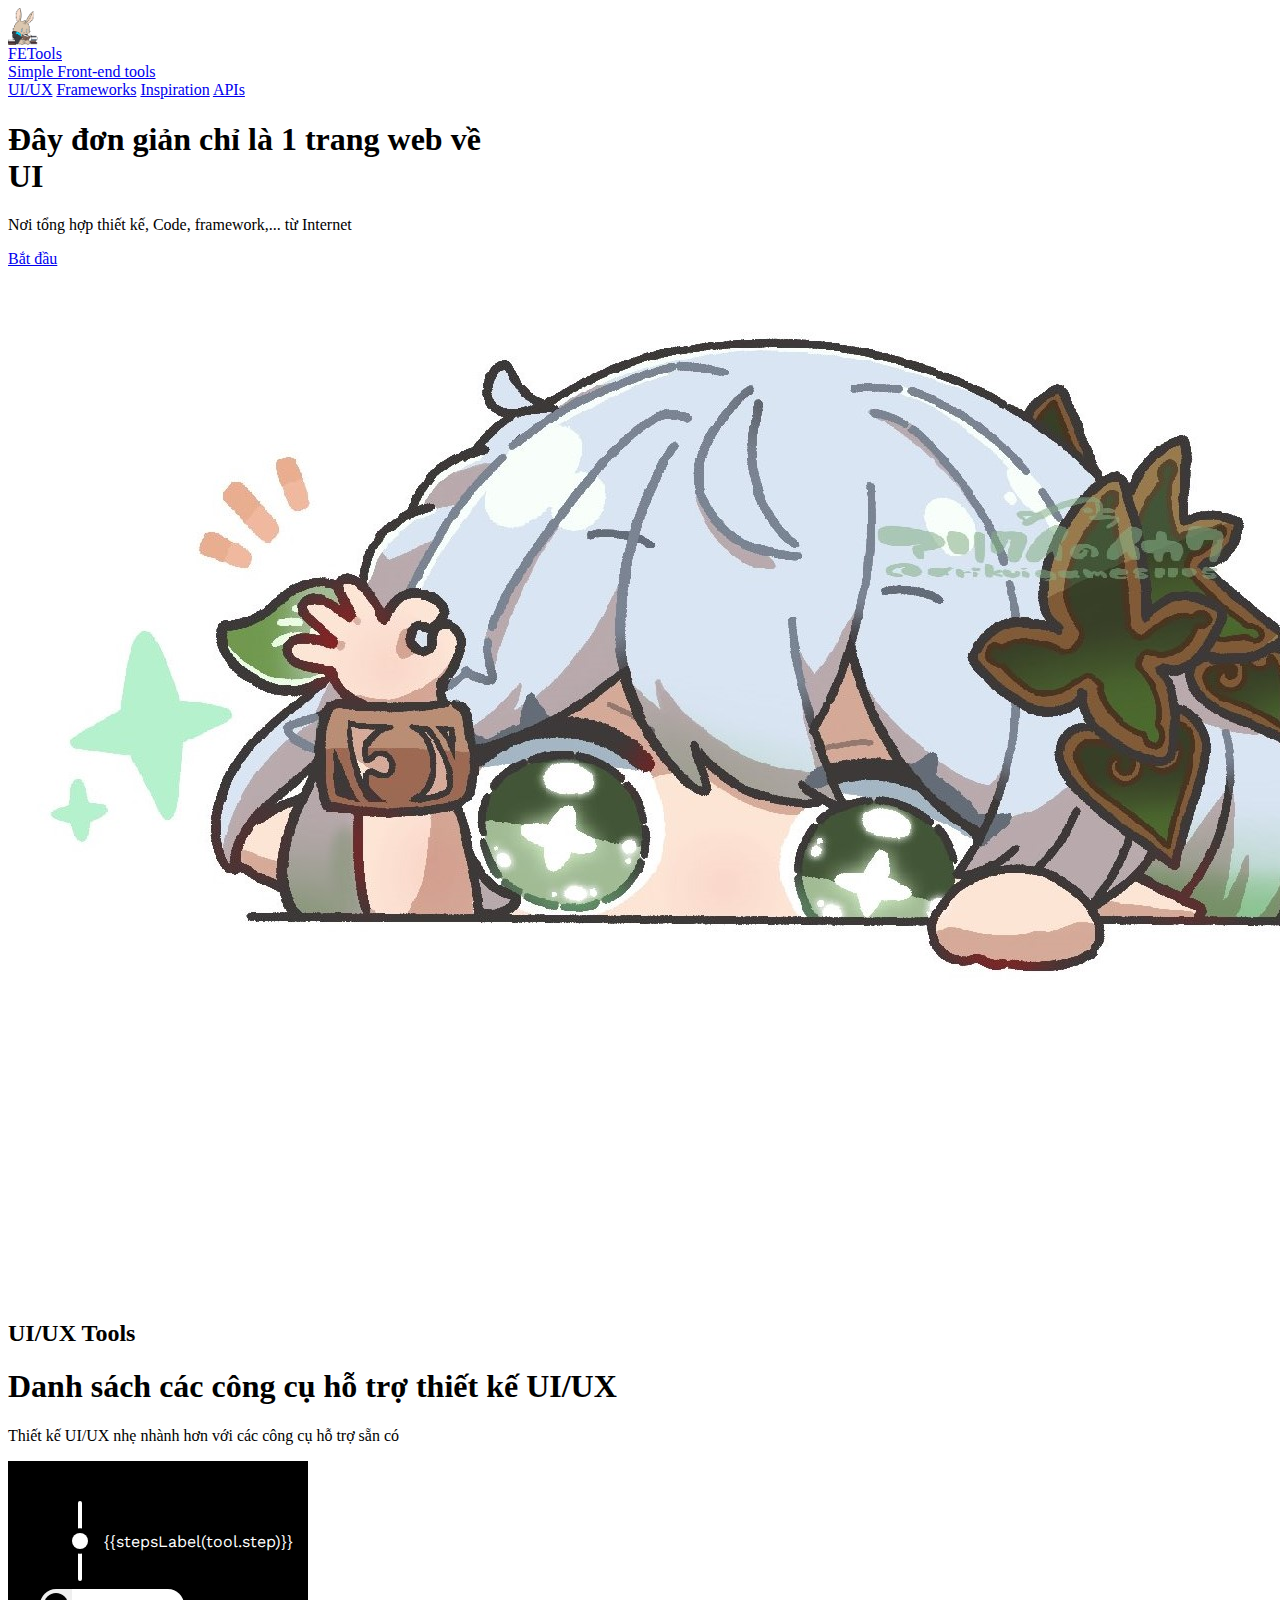
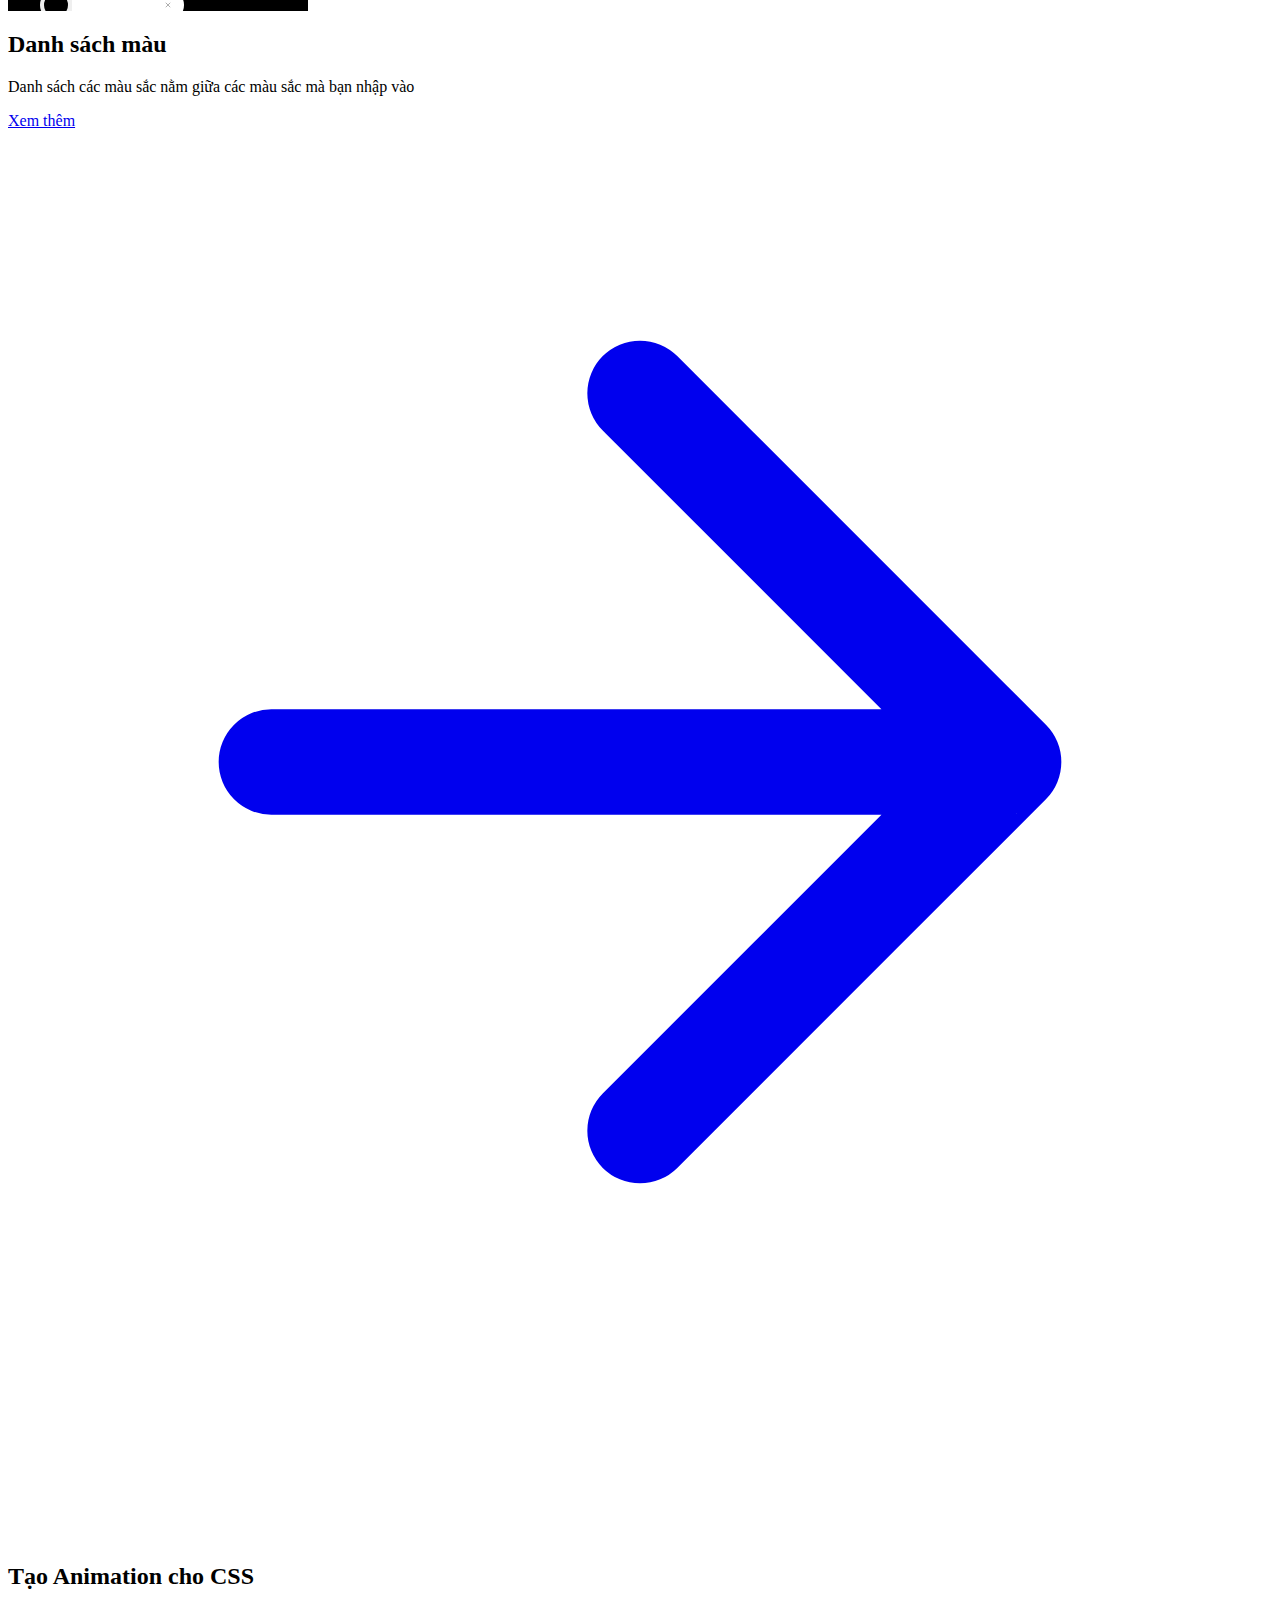
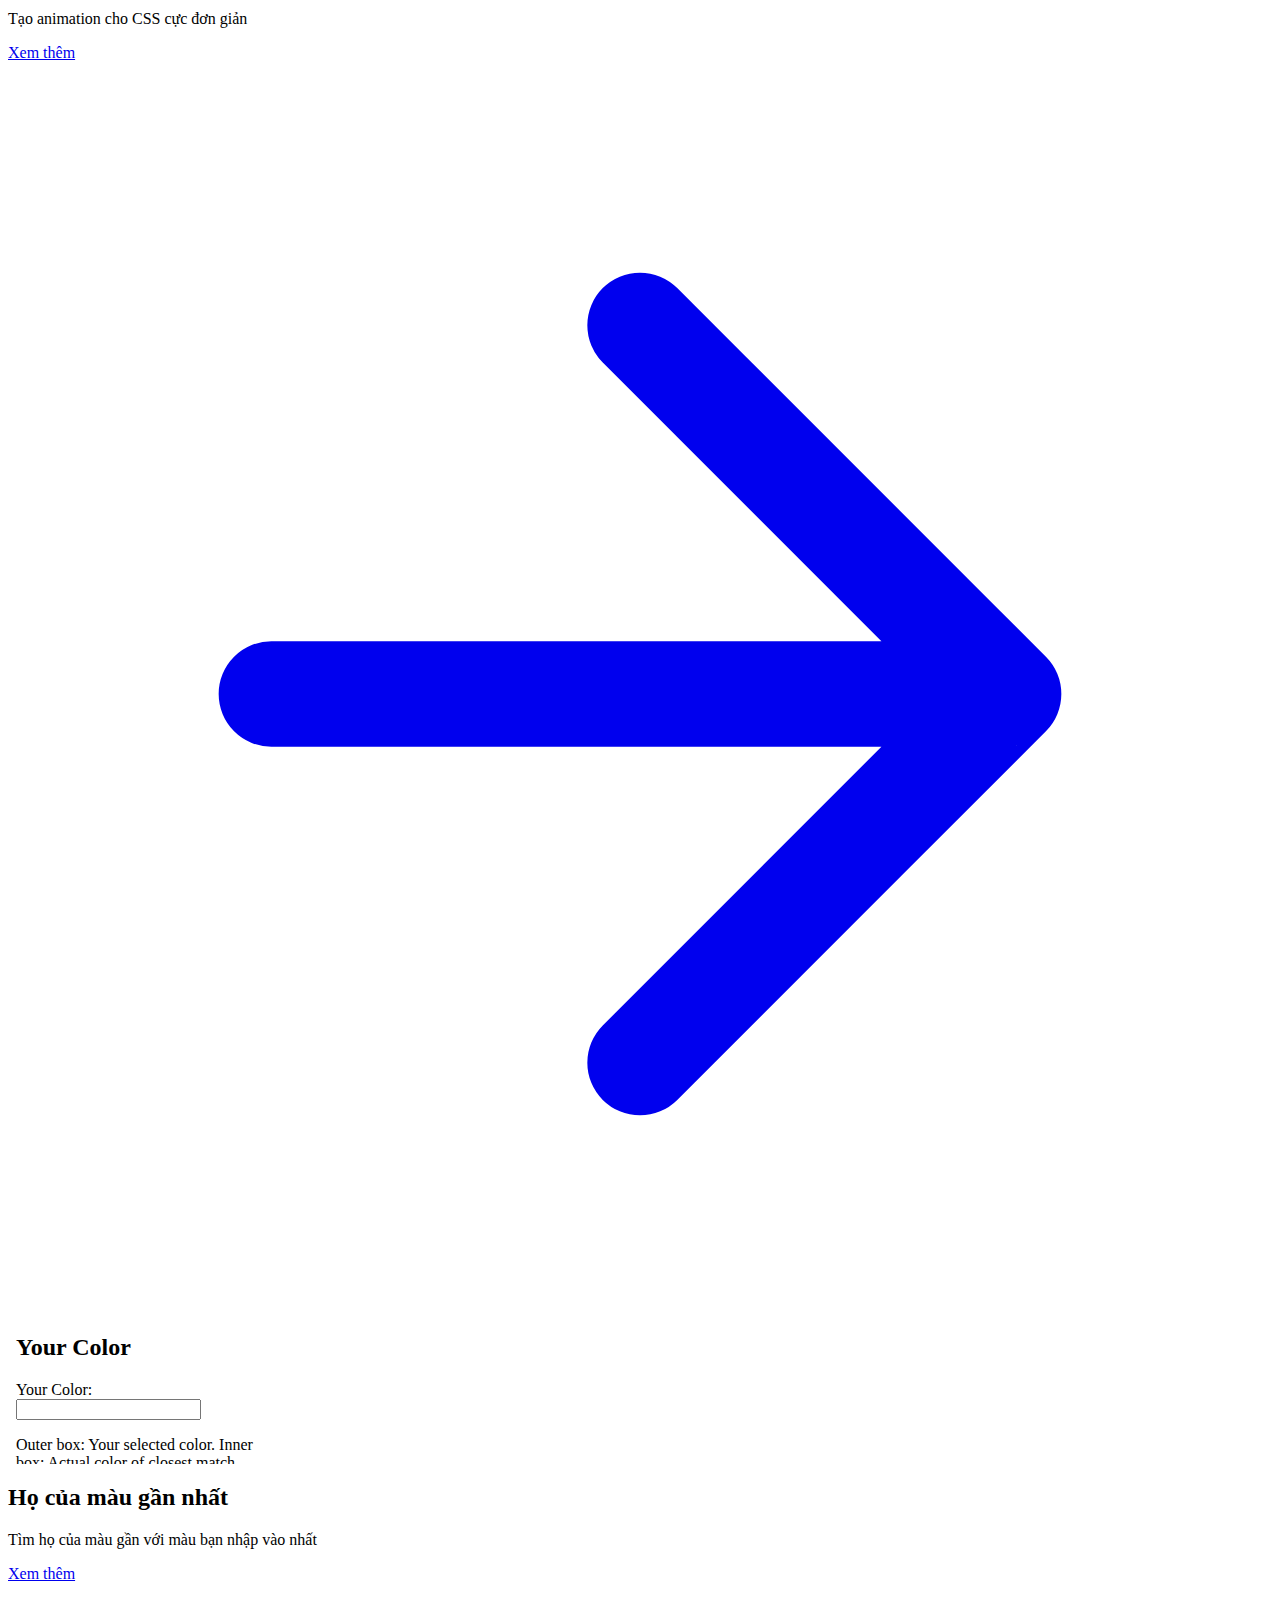
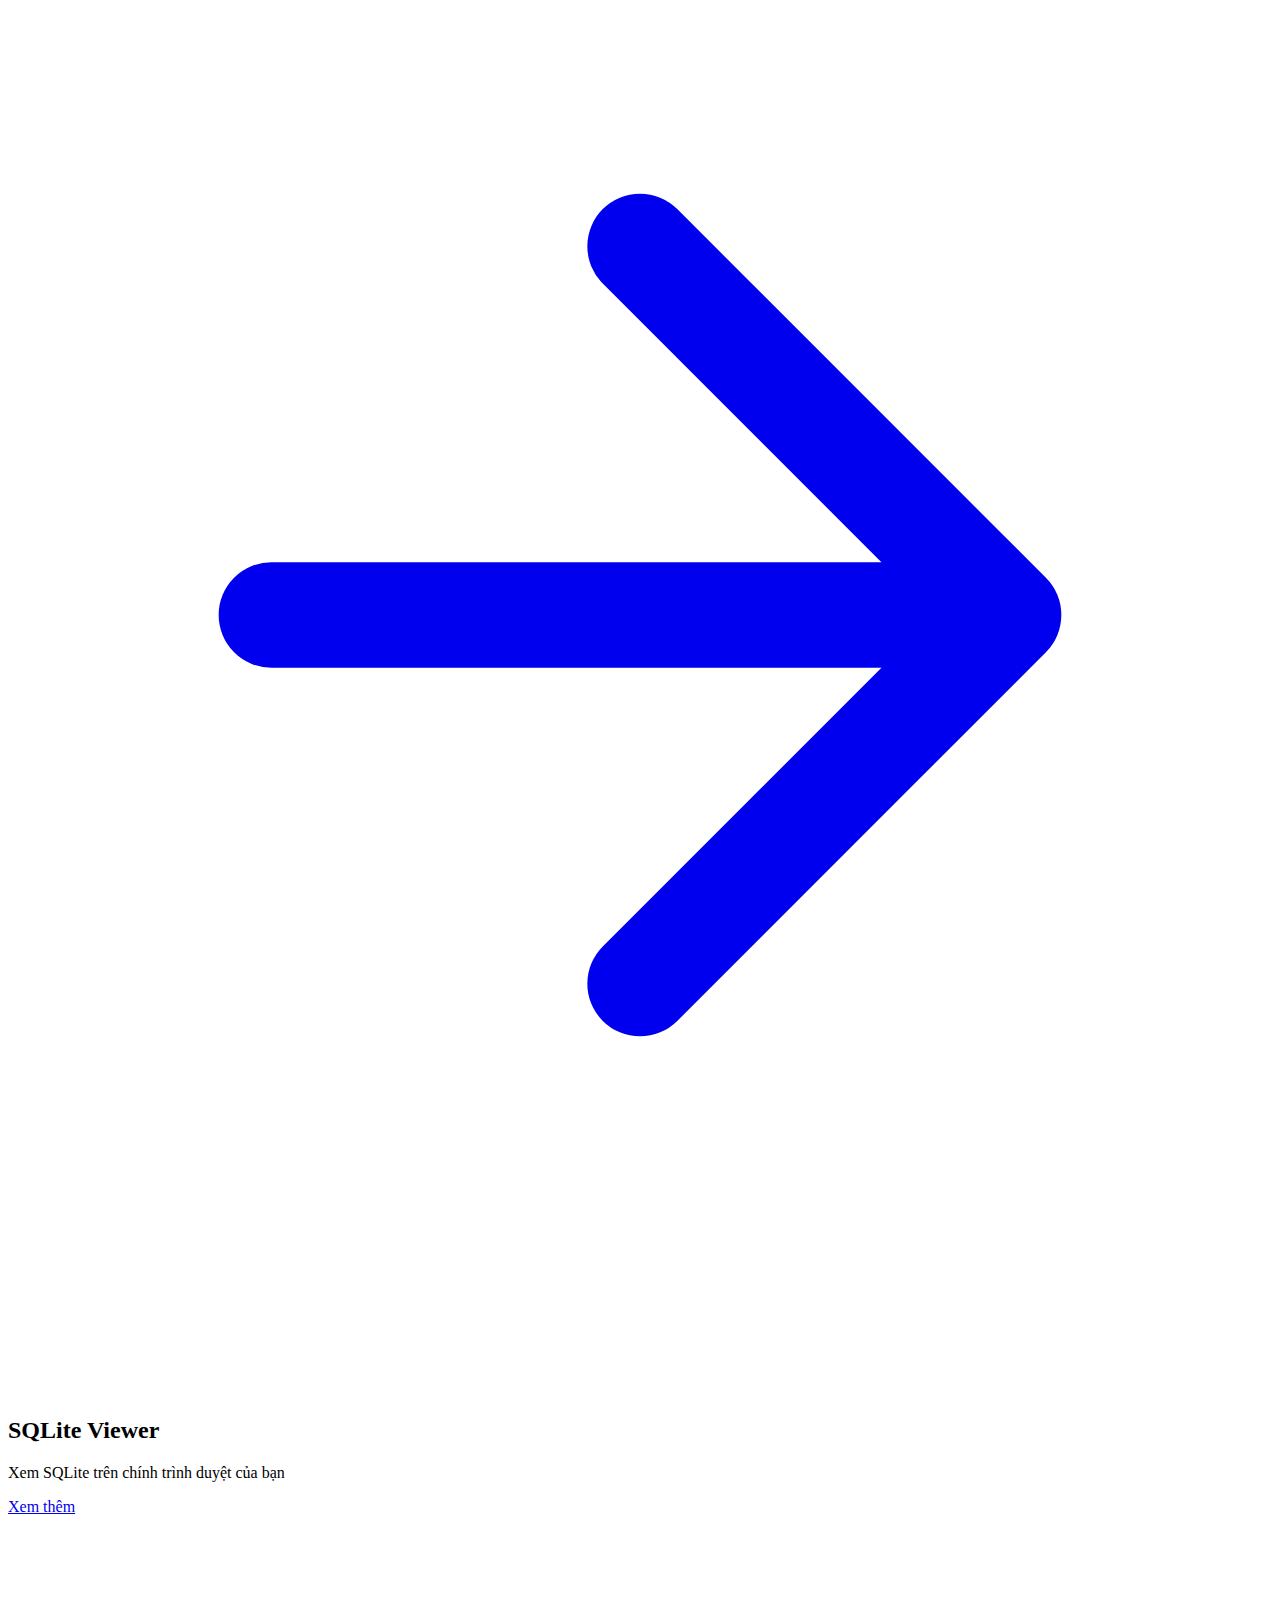
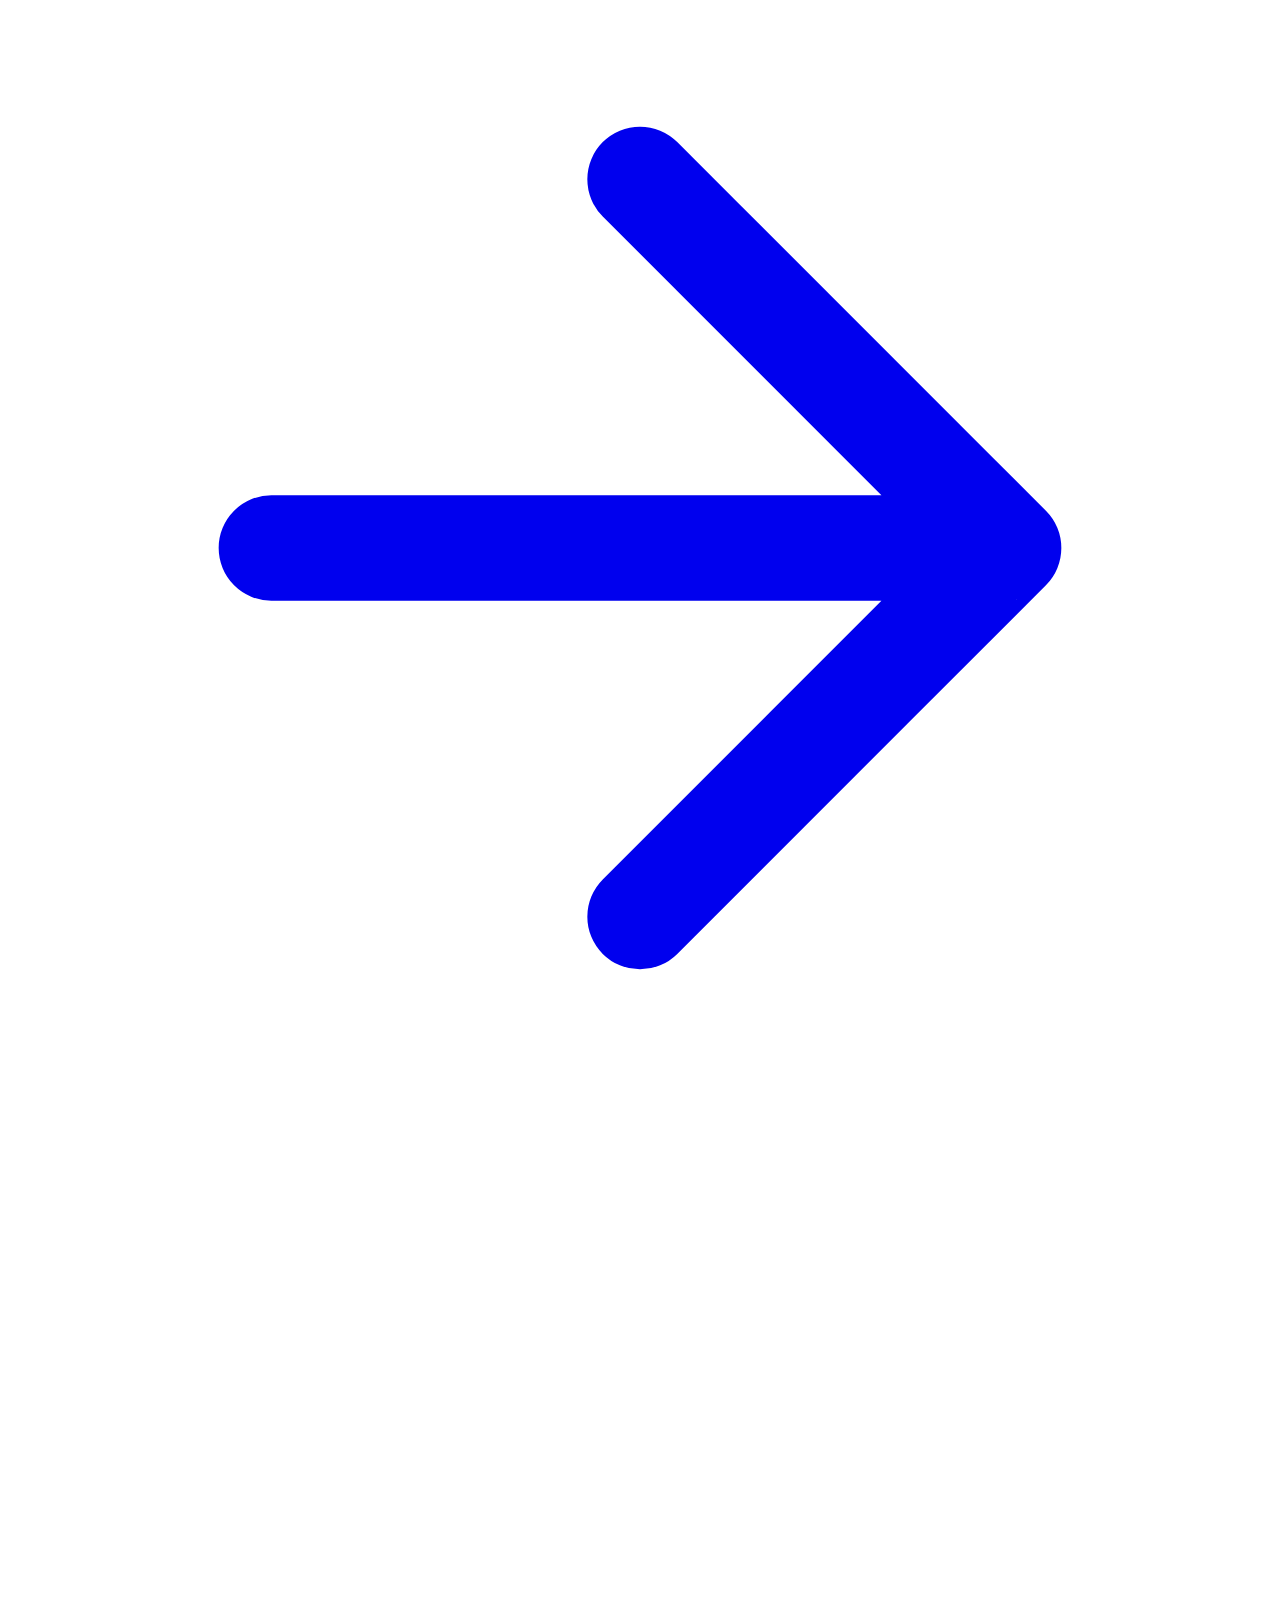
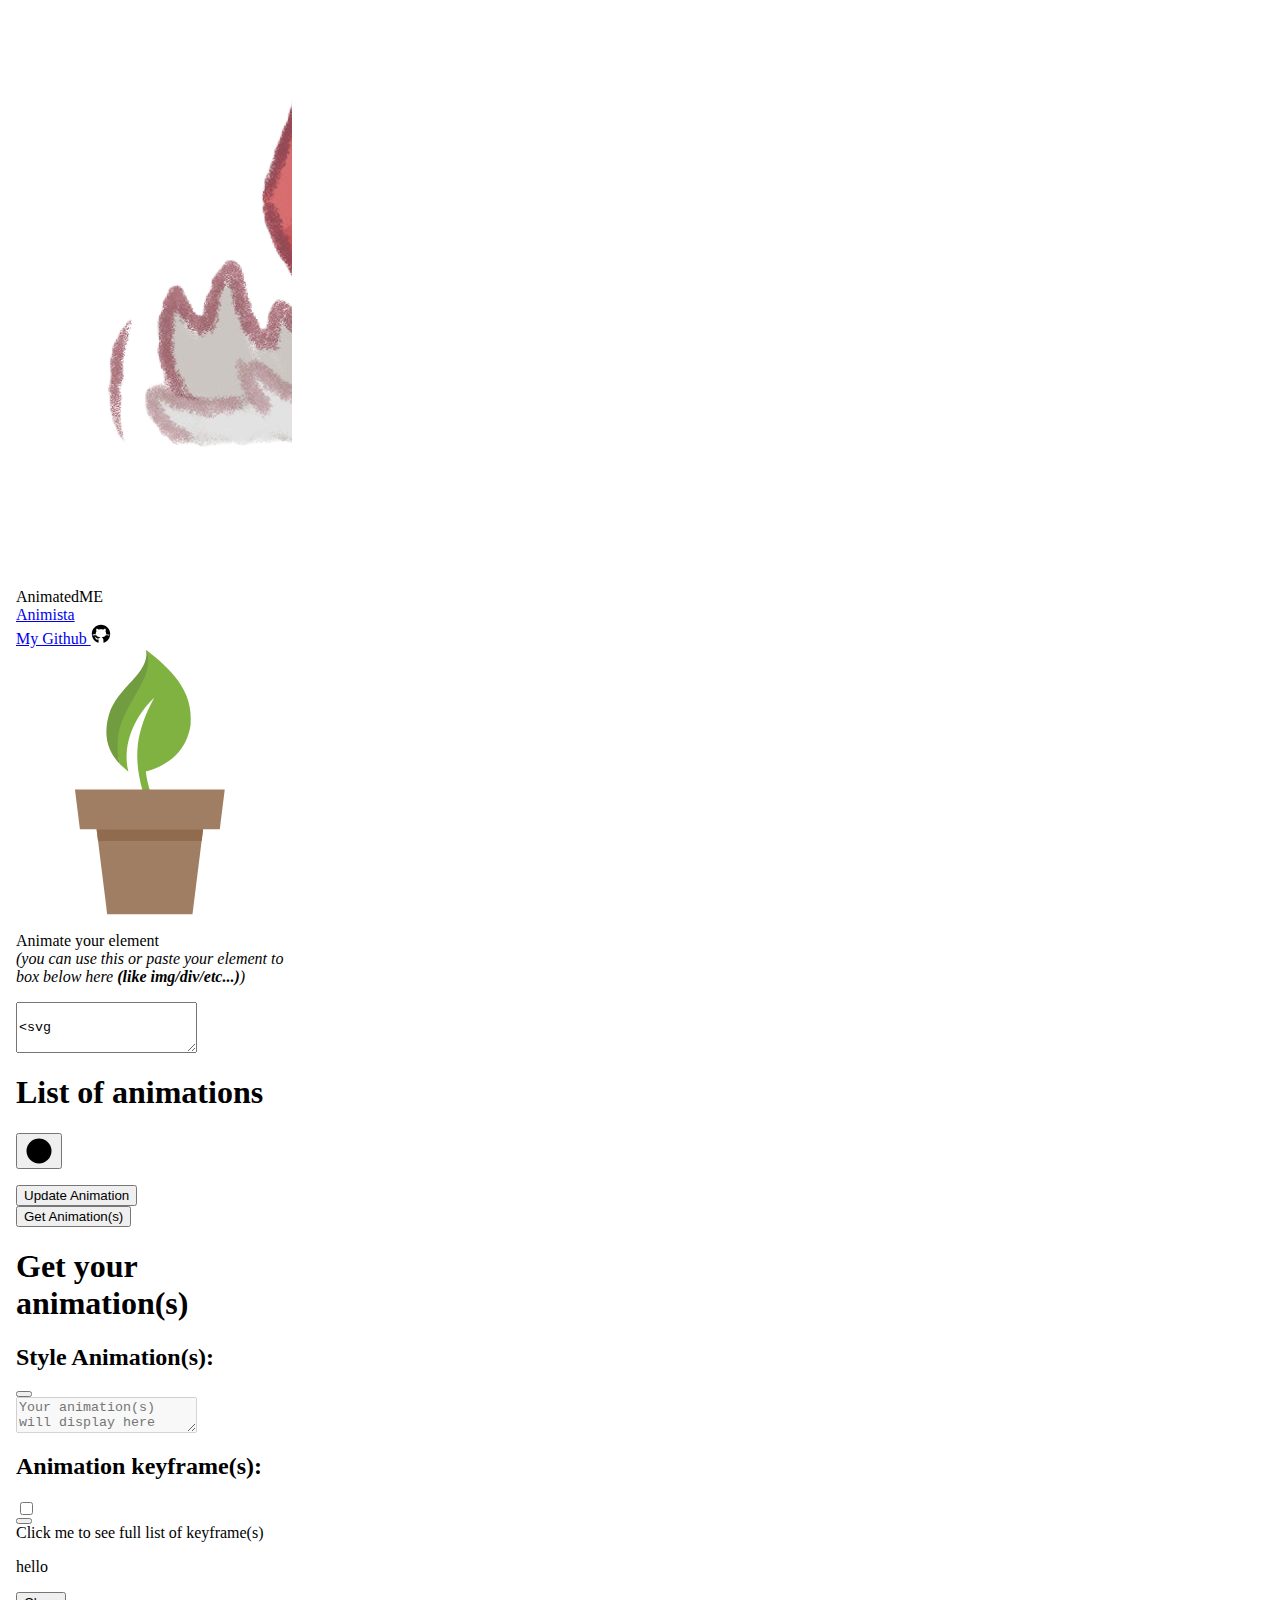
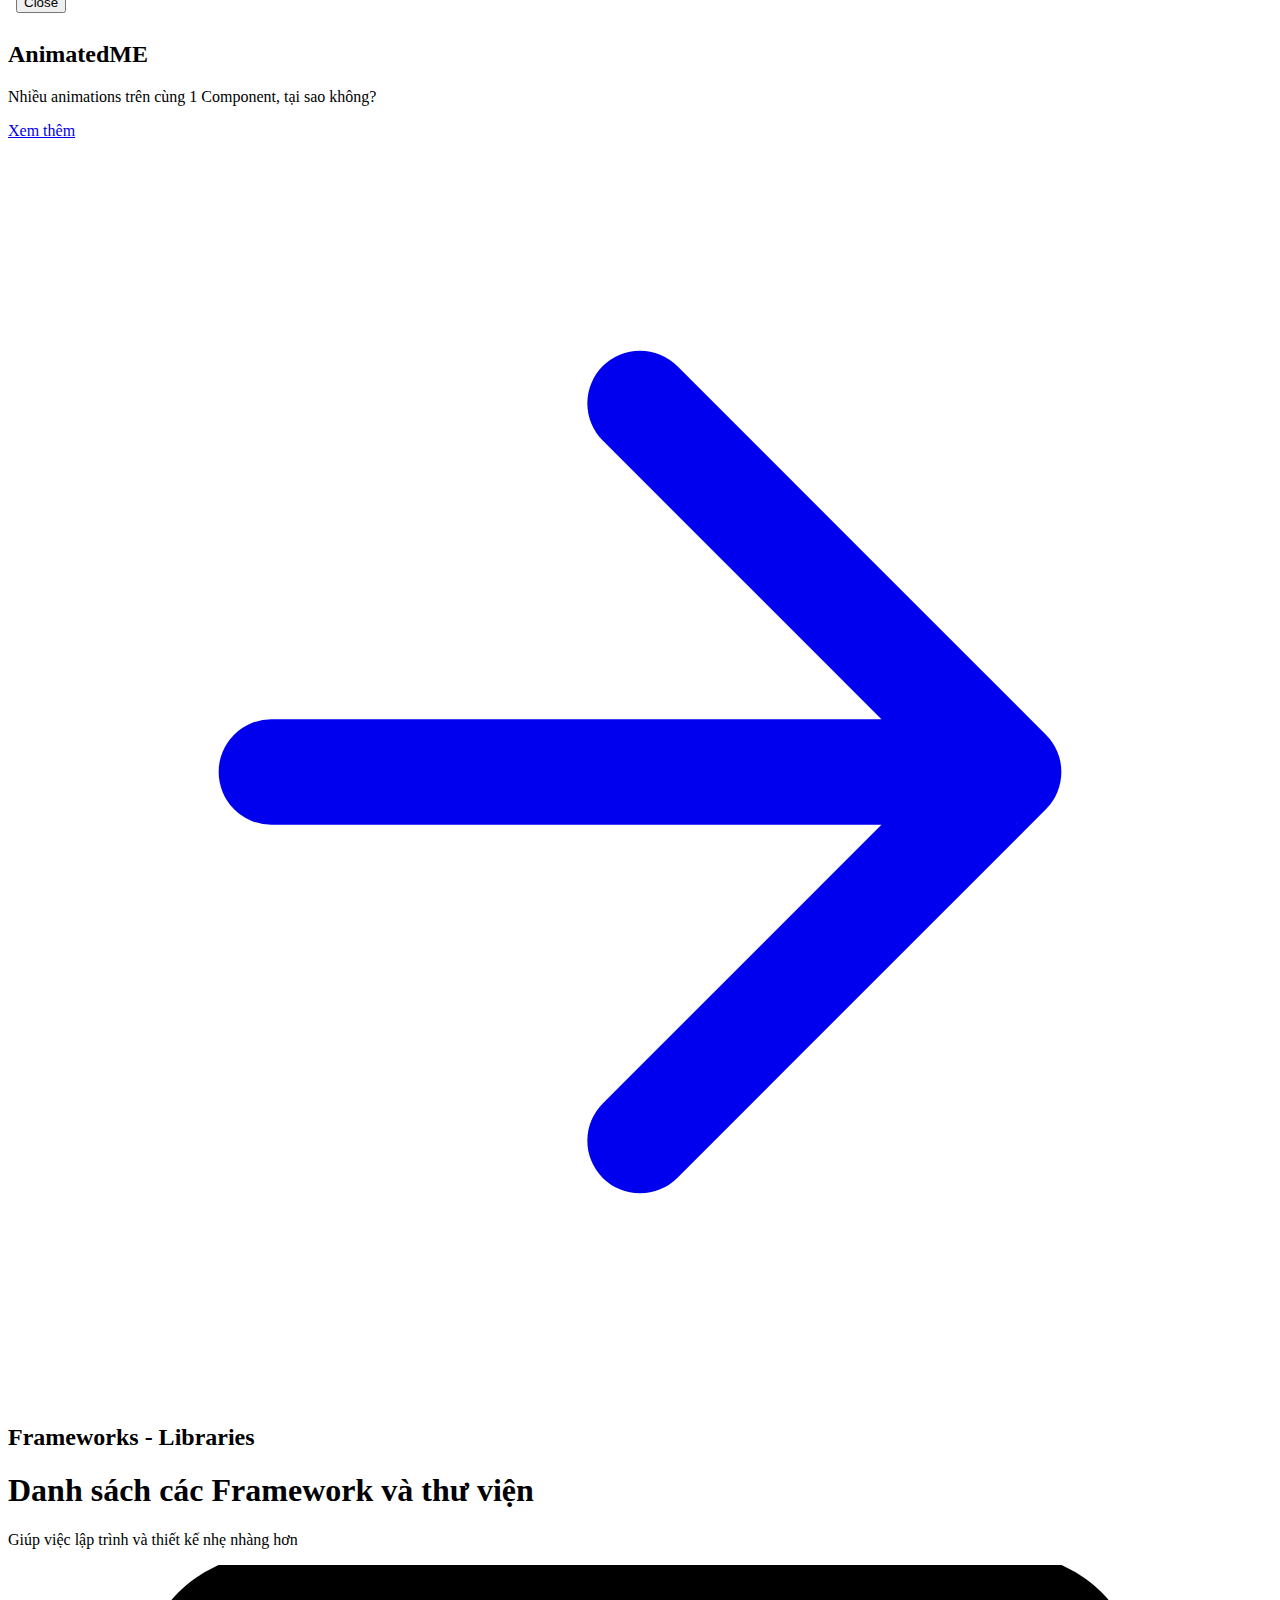
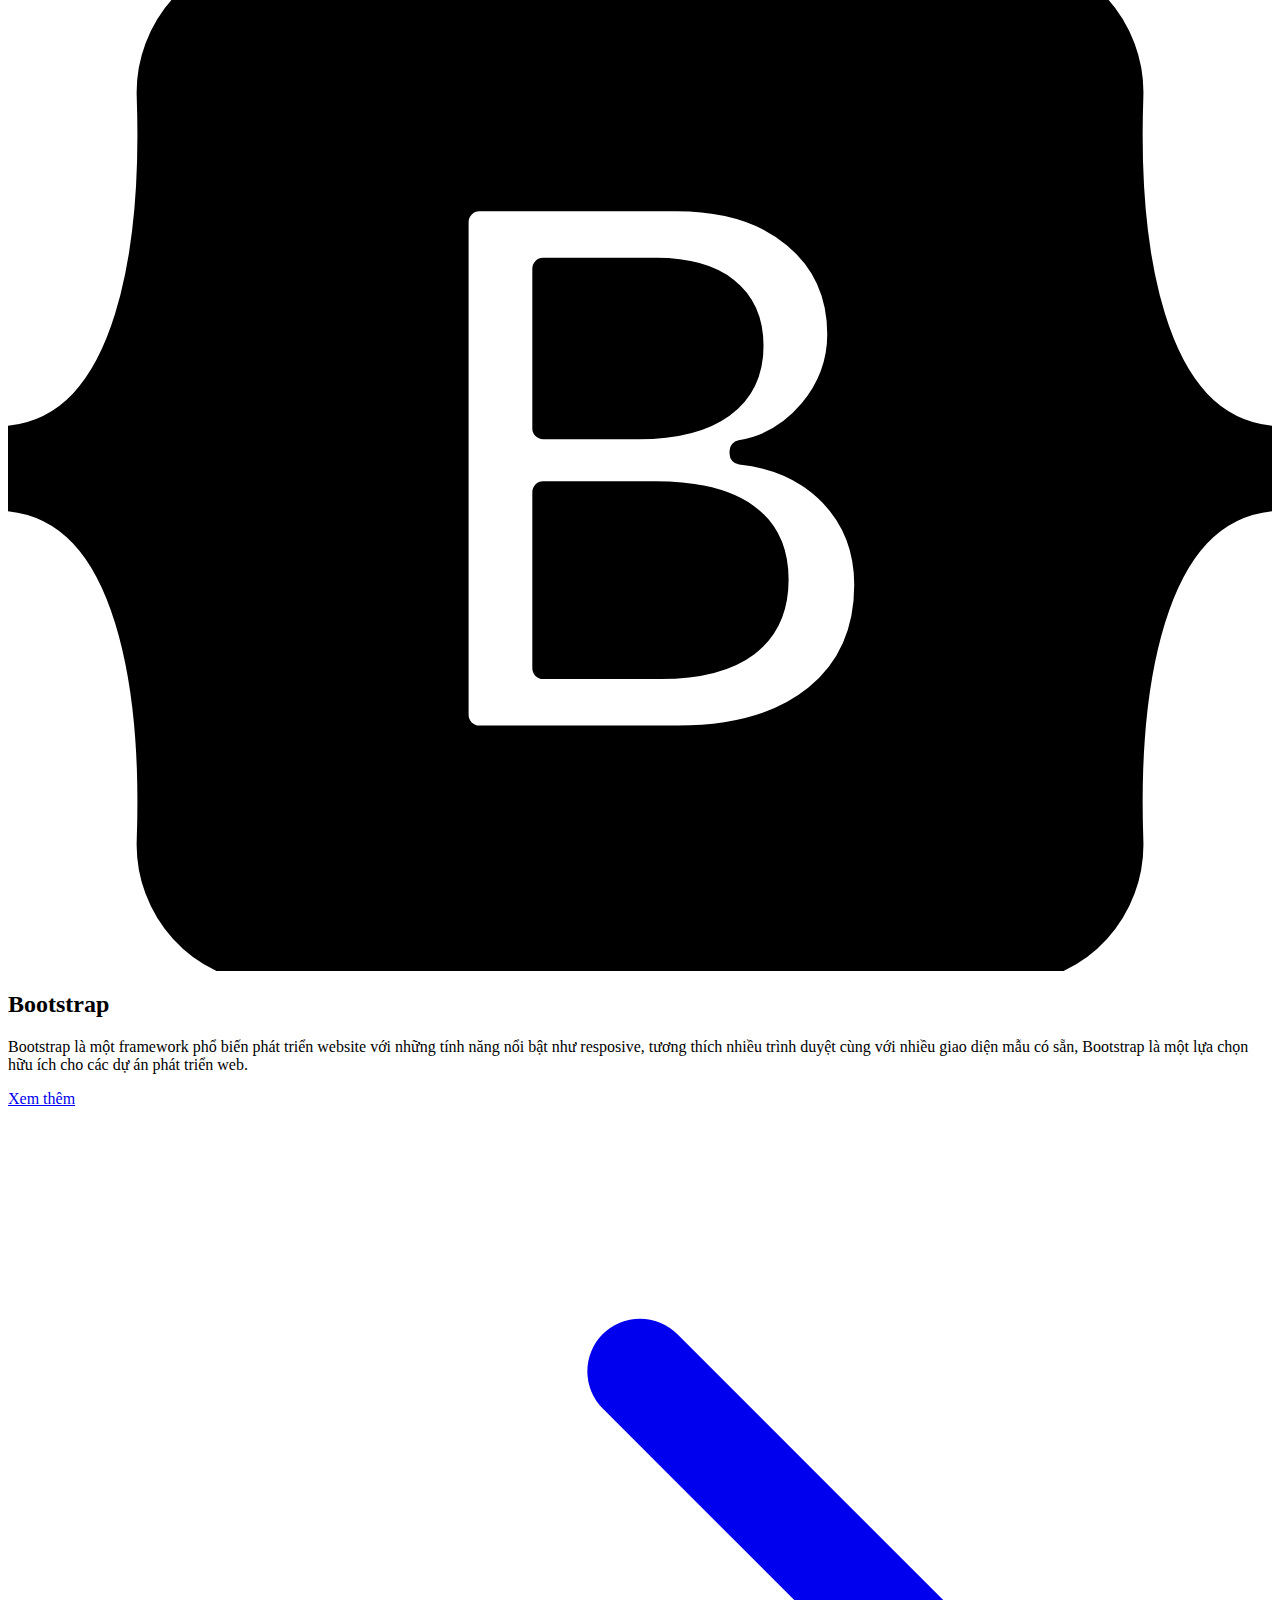
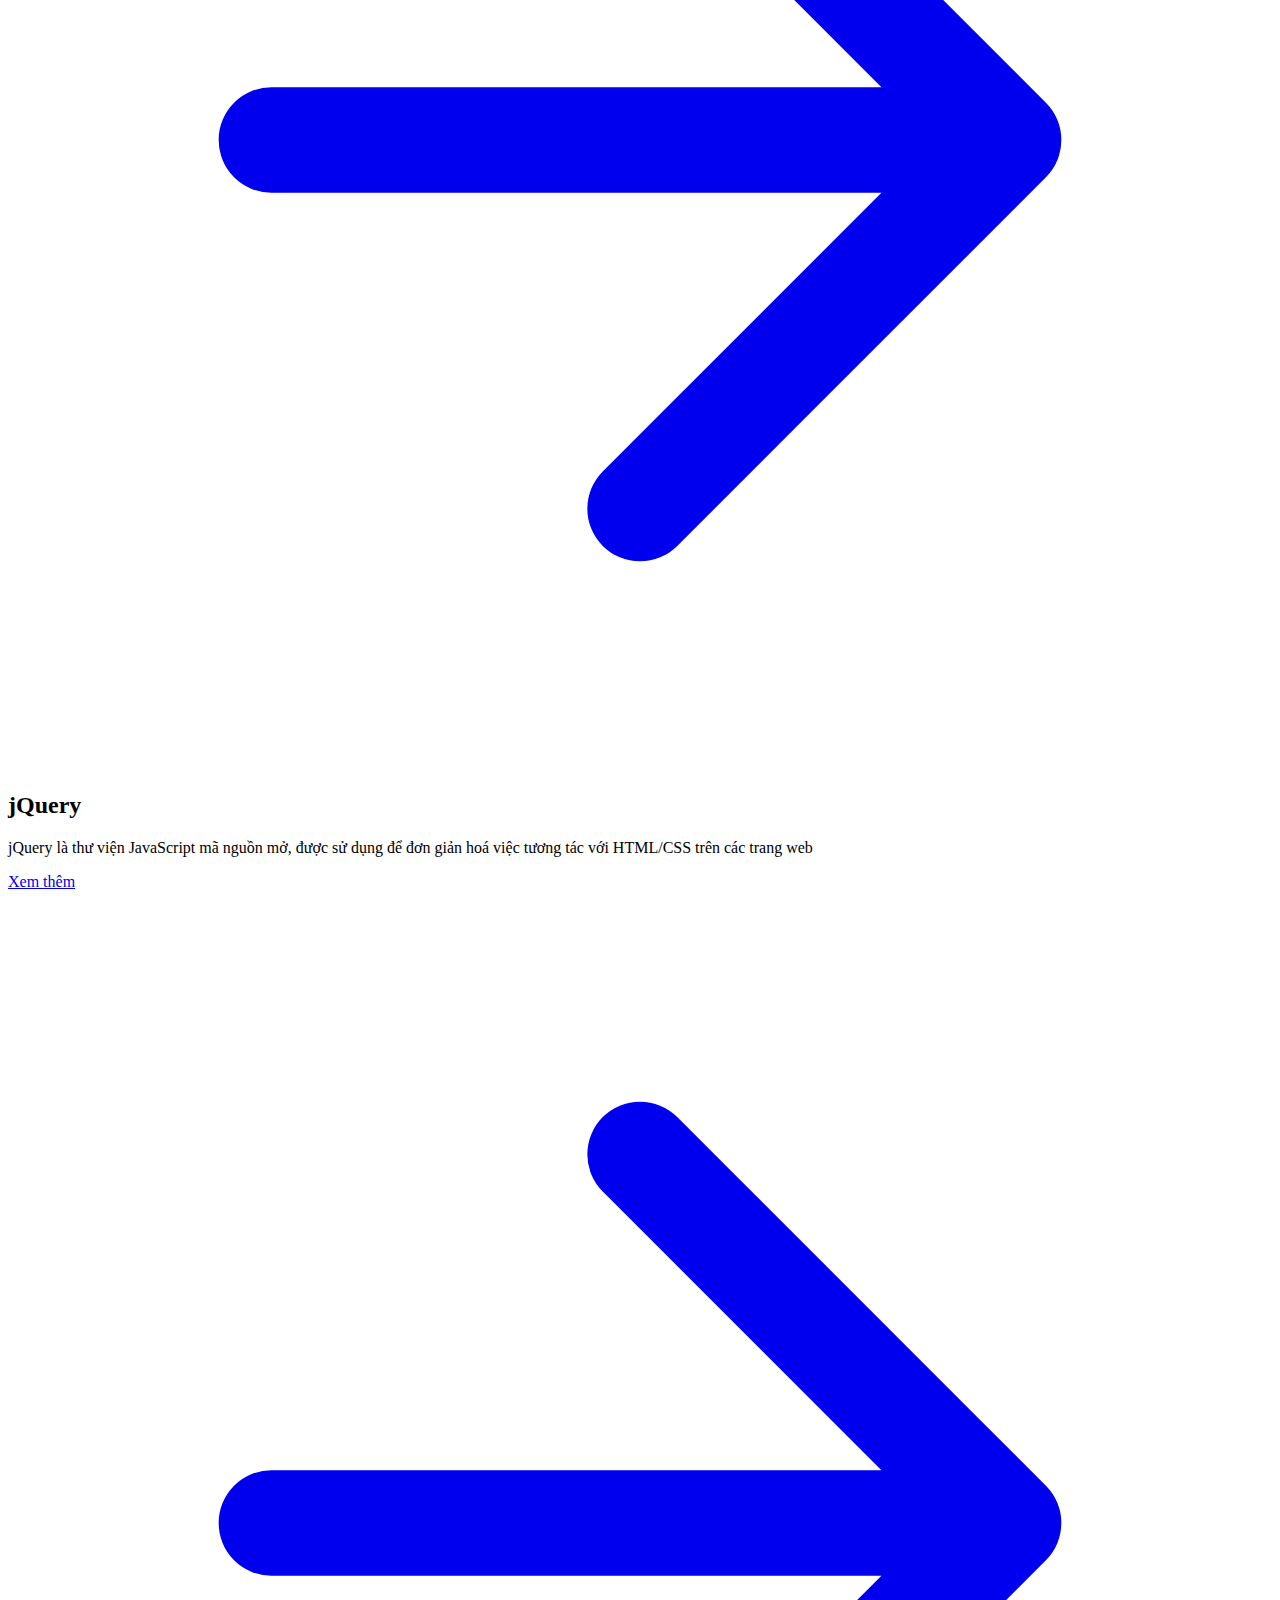
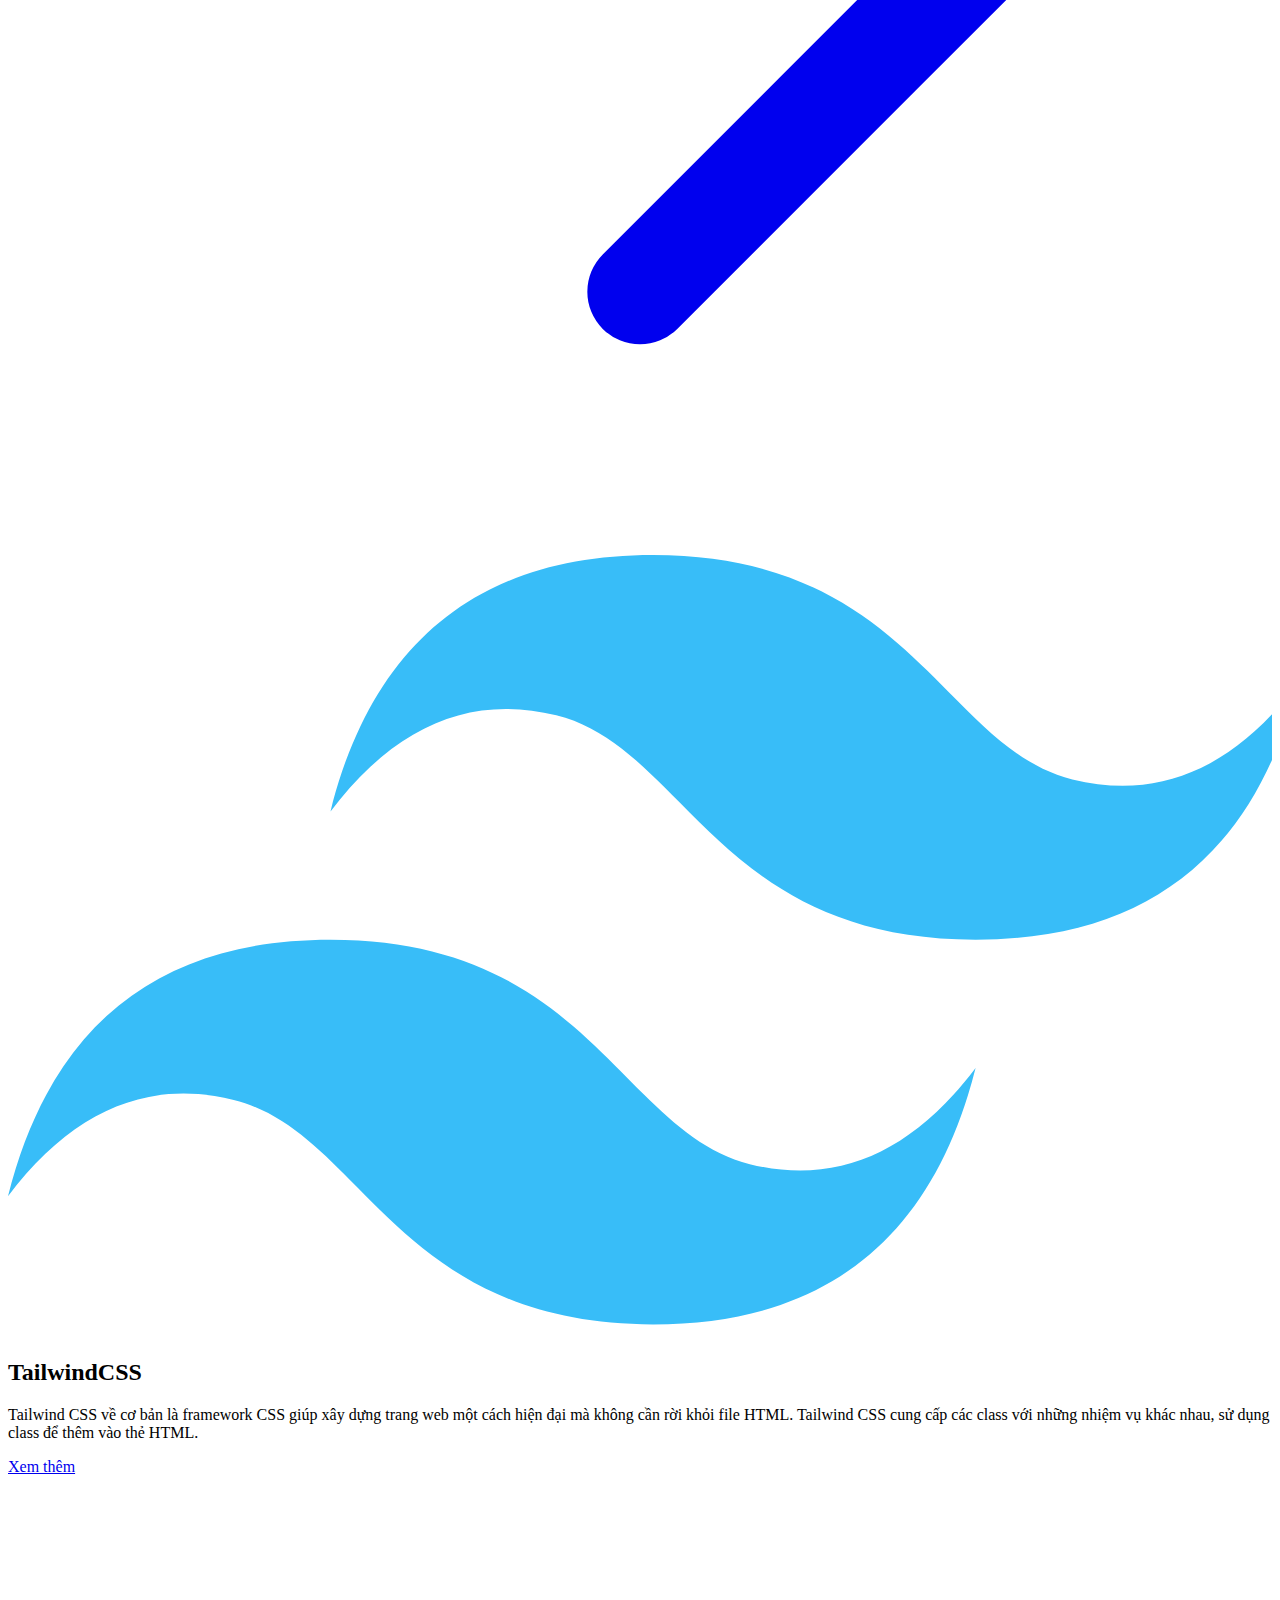
==== commit 55a8f523: "add AnimatedME" ====
--- a/index.html
+++ b/index.html
@@ -100,6 +100,18 @@
             </svg>
           </a>
         </div>
+        <div class="p-4 mb-6 basis-1/3 flex-shrink-0 flex-col">
+          <div class="rounded-lg h-64 overflow-hidden">
+             <iframe class="h-64 pointer-events-none" src="./html_tools/AnimatedME.html"  FRAMEBORDER="no" BORDER="0" SCROLLING="no" onload="resizeIframe(this)"></iframe>
+          </div>
+          <h2 class="text-xl font-medium title-font text-gray-900 mt-5">AnimatedME</h2>
+          <p class="text-base leading-relaxed mt-2">Nhiều animations trên cùng 1 Component, tại sao không?</p>
+          <a href="./html_tools/AnimatedME.html" target="_blank" class="text-green-500 inline-flex items-center mt-3">Xem thêm
+            <svg fill="none" stroke="currentColor" stroke-linecap="round" stroke-linejoin="round" stroke-width="2" class="w-4 h-4 ml-2" viewBox="0 0 24 24">
+              <path d="M5 12h14M12 5l7 7-7 7"></path>
+            </svg>
+          </a>
+        </div>
         
       </div>
     </div>
@@ -393,9 +405,9 @@
         </div>
         <div class="flex-shrink-0 w-1/2 p-4">
           <div class="bg-gray-100 p-6 rounded-lg">
-            <iframe height="300px" class="w-full min-w-[300px] rounded object-cover object-center pointer-events-none" src="" onload="resizeIframe(this)" frameborder=0 marginheight=0 marginwidth=0 scrolling=no allowtransparency=true></iframe>
-            <!-- <h3 class="tracking-widest text-green-500 text-xs font-medium title-font">SUBTITLE</h3> -->
-            <a href="html_inspiration/snowy_day.html" target="_blank"><h2 class="text-lg text-gray-900 font-medium title-font mt-4">Menu Hover Effect</h2></a>
+            <iframe height="300px" class="w-full min-w-[300px] rounded object-cover object-center pointer-events-none" src="html_inspiration/snowy_day.html" onload="resizeIframe(this)" frameborder=0 marginheight=0 marginwidth=0 scrolling=no allowtransparency=true></iframe>
+            <!-- <h3 class="tracking-widest text-green-500 text-xs font-medium title-font">SUBTITLE</h3> -->
+            <a href="html_inspiration/snowy_day.html" target="_blank"><h2 class="text-lg text-gray-900 font-medium title-font mt-4">Snowy Day</h2></a>
             <!-- <p class="leading-relaxed text-base">Fingerstache flexitarian street art 8-bit waistcoat. Distillery hexagon disrupt edison bulbche.</p> -->
           </div>
         </div>
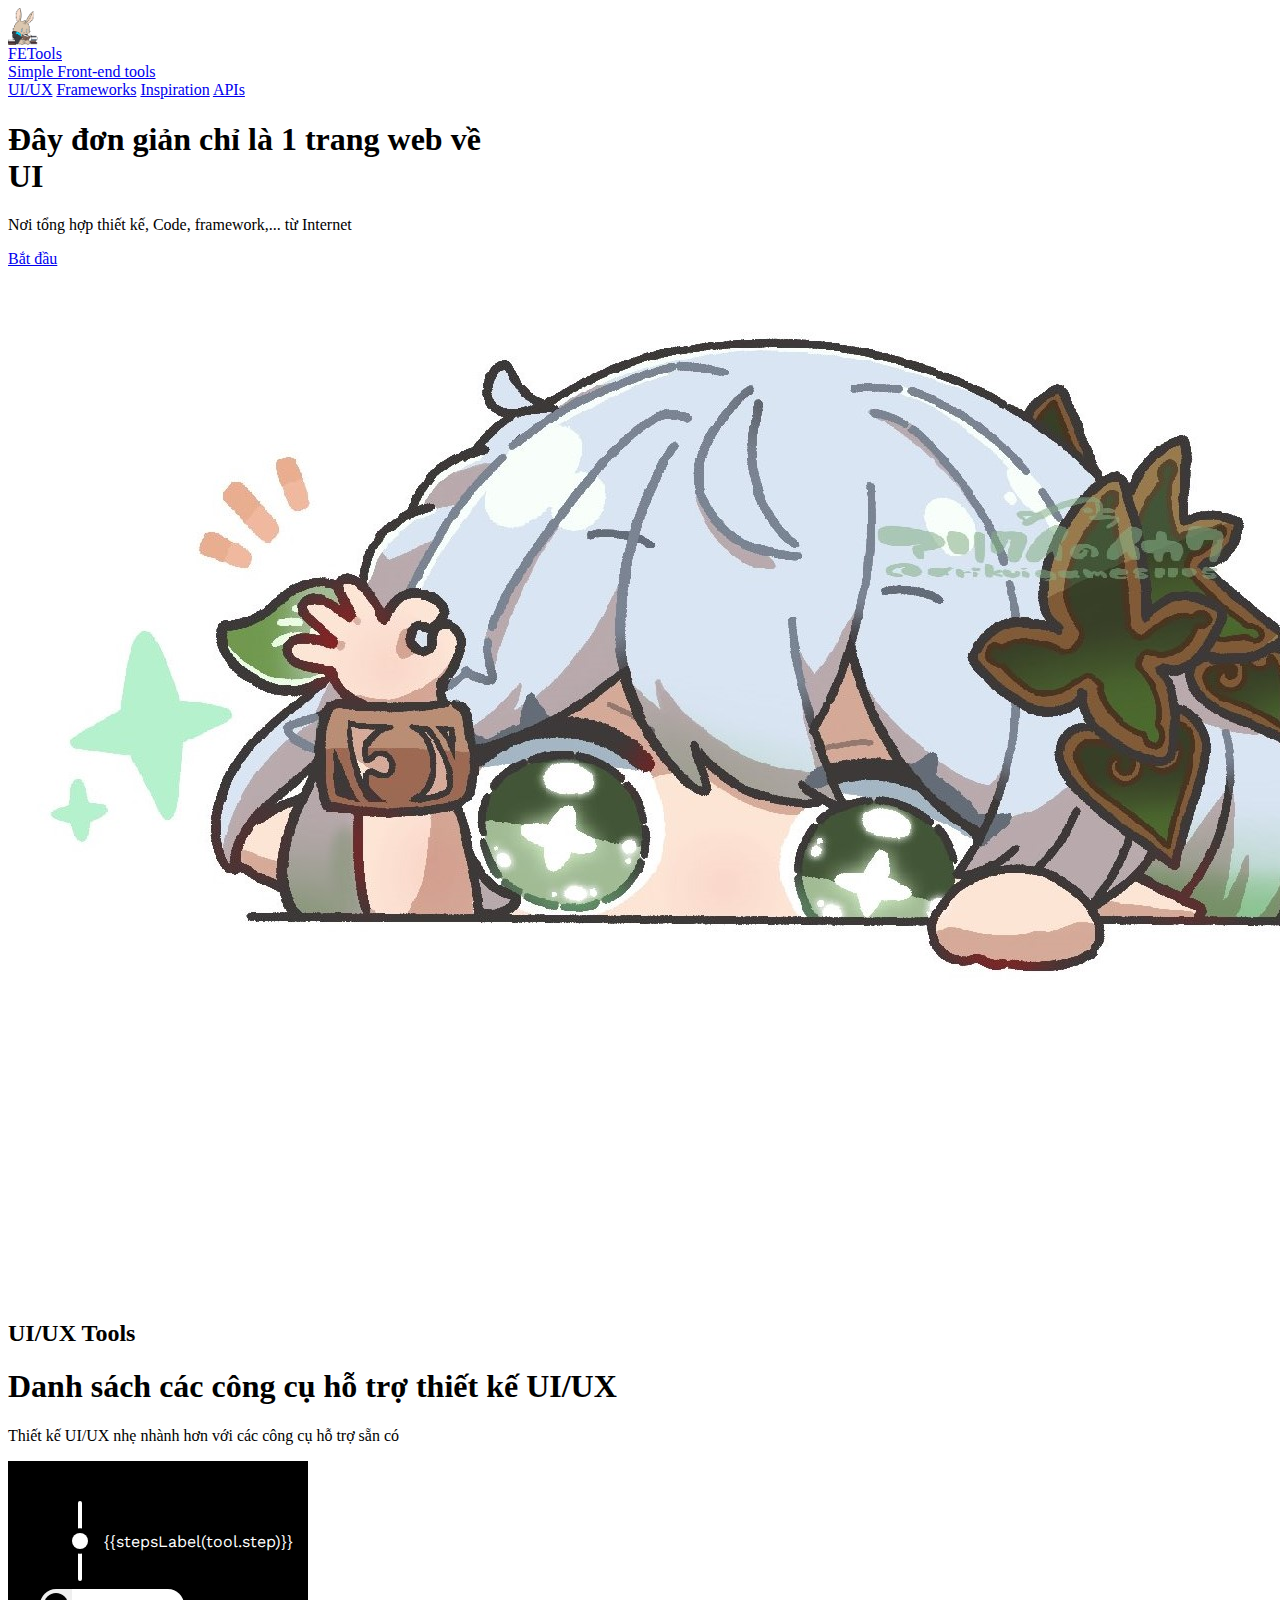
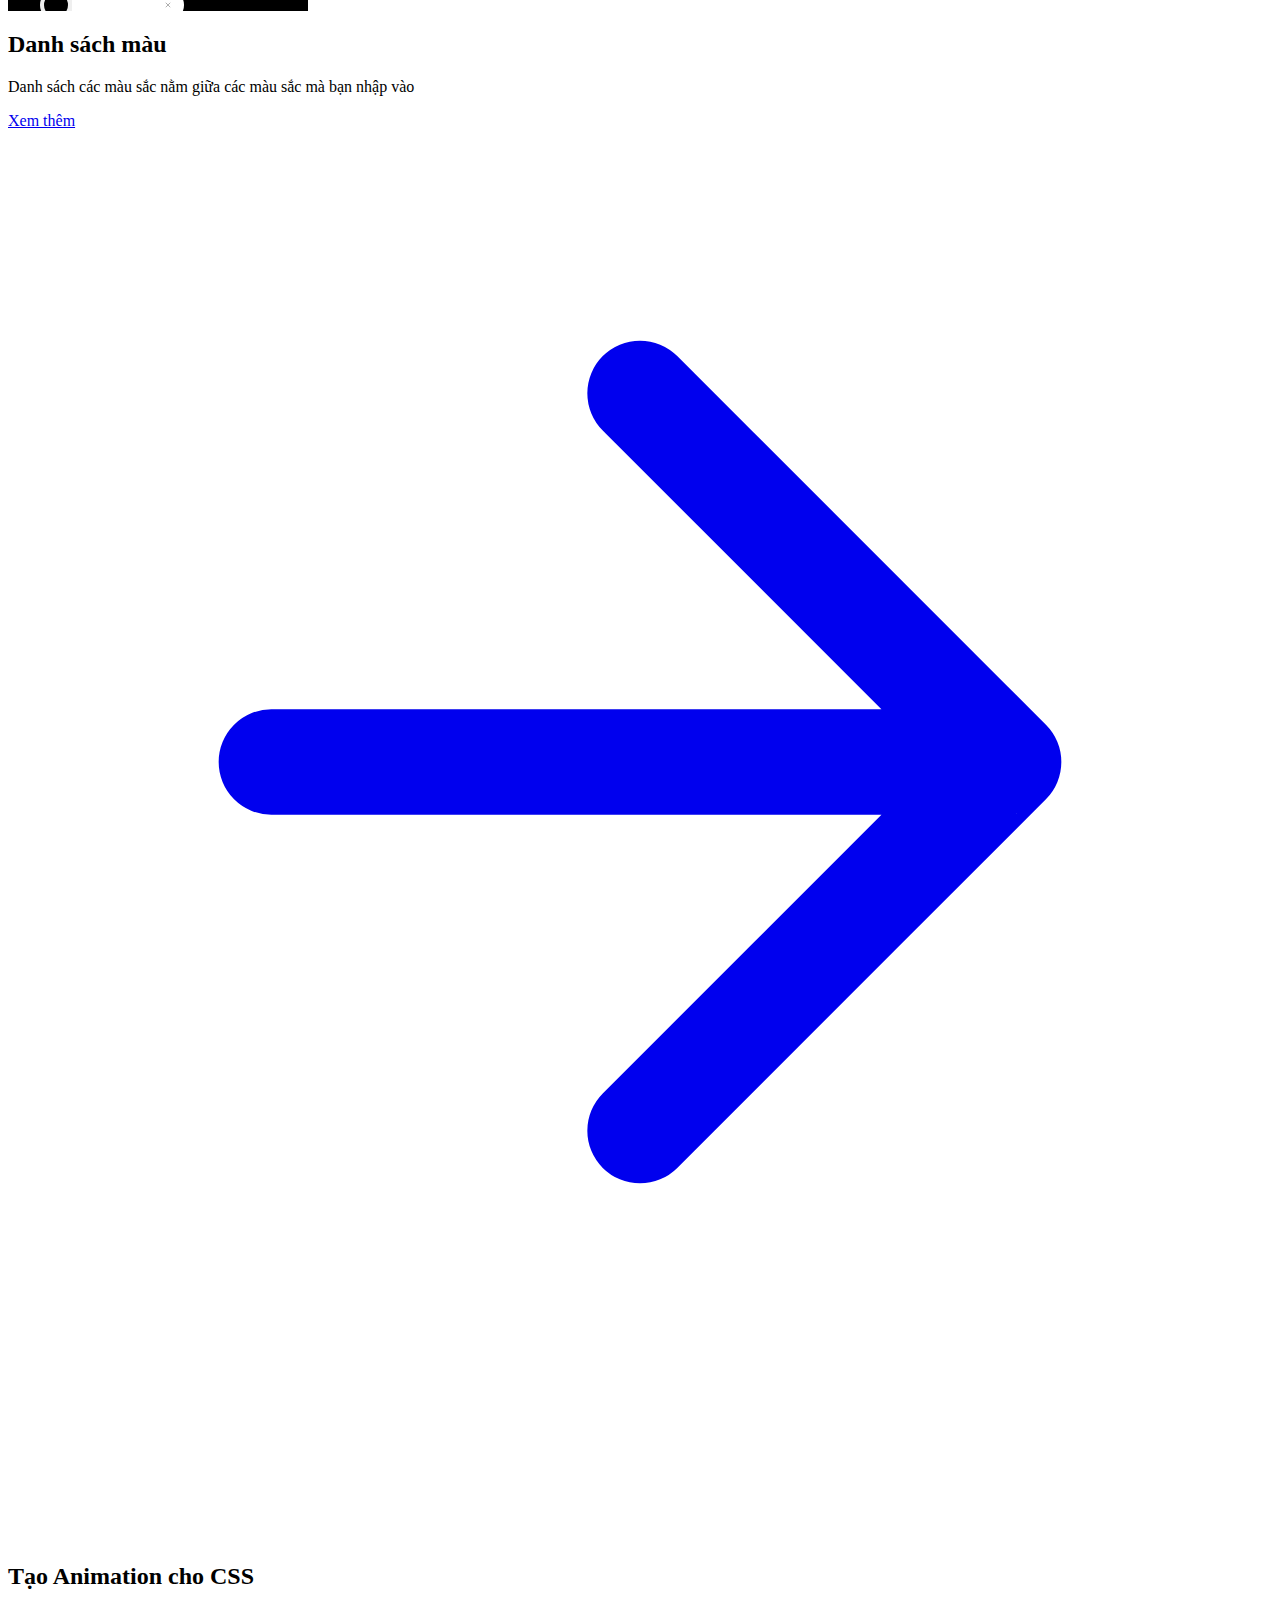
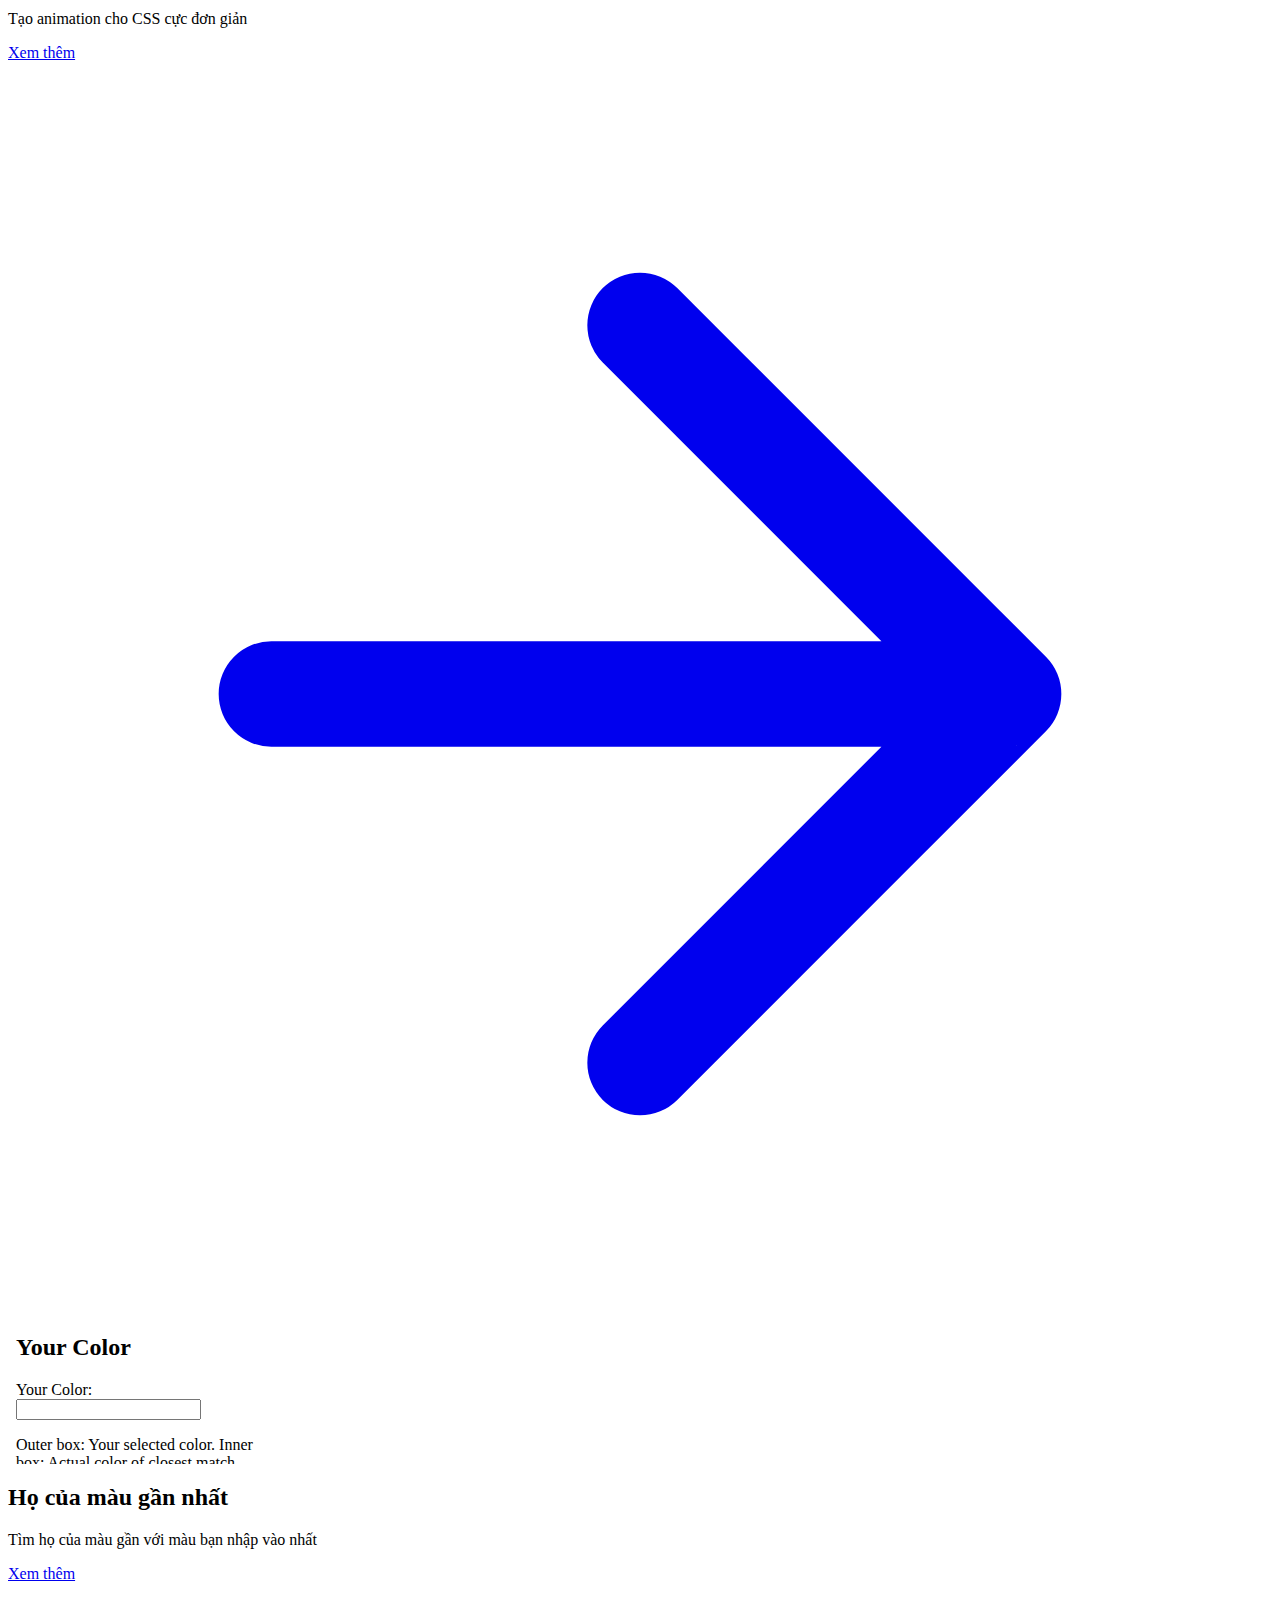
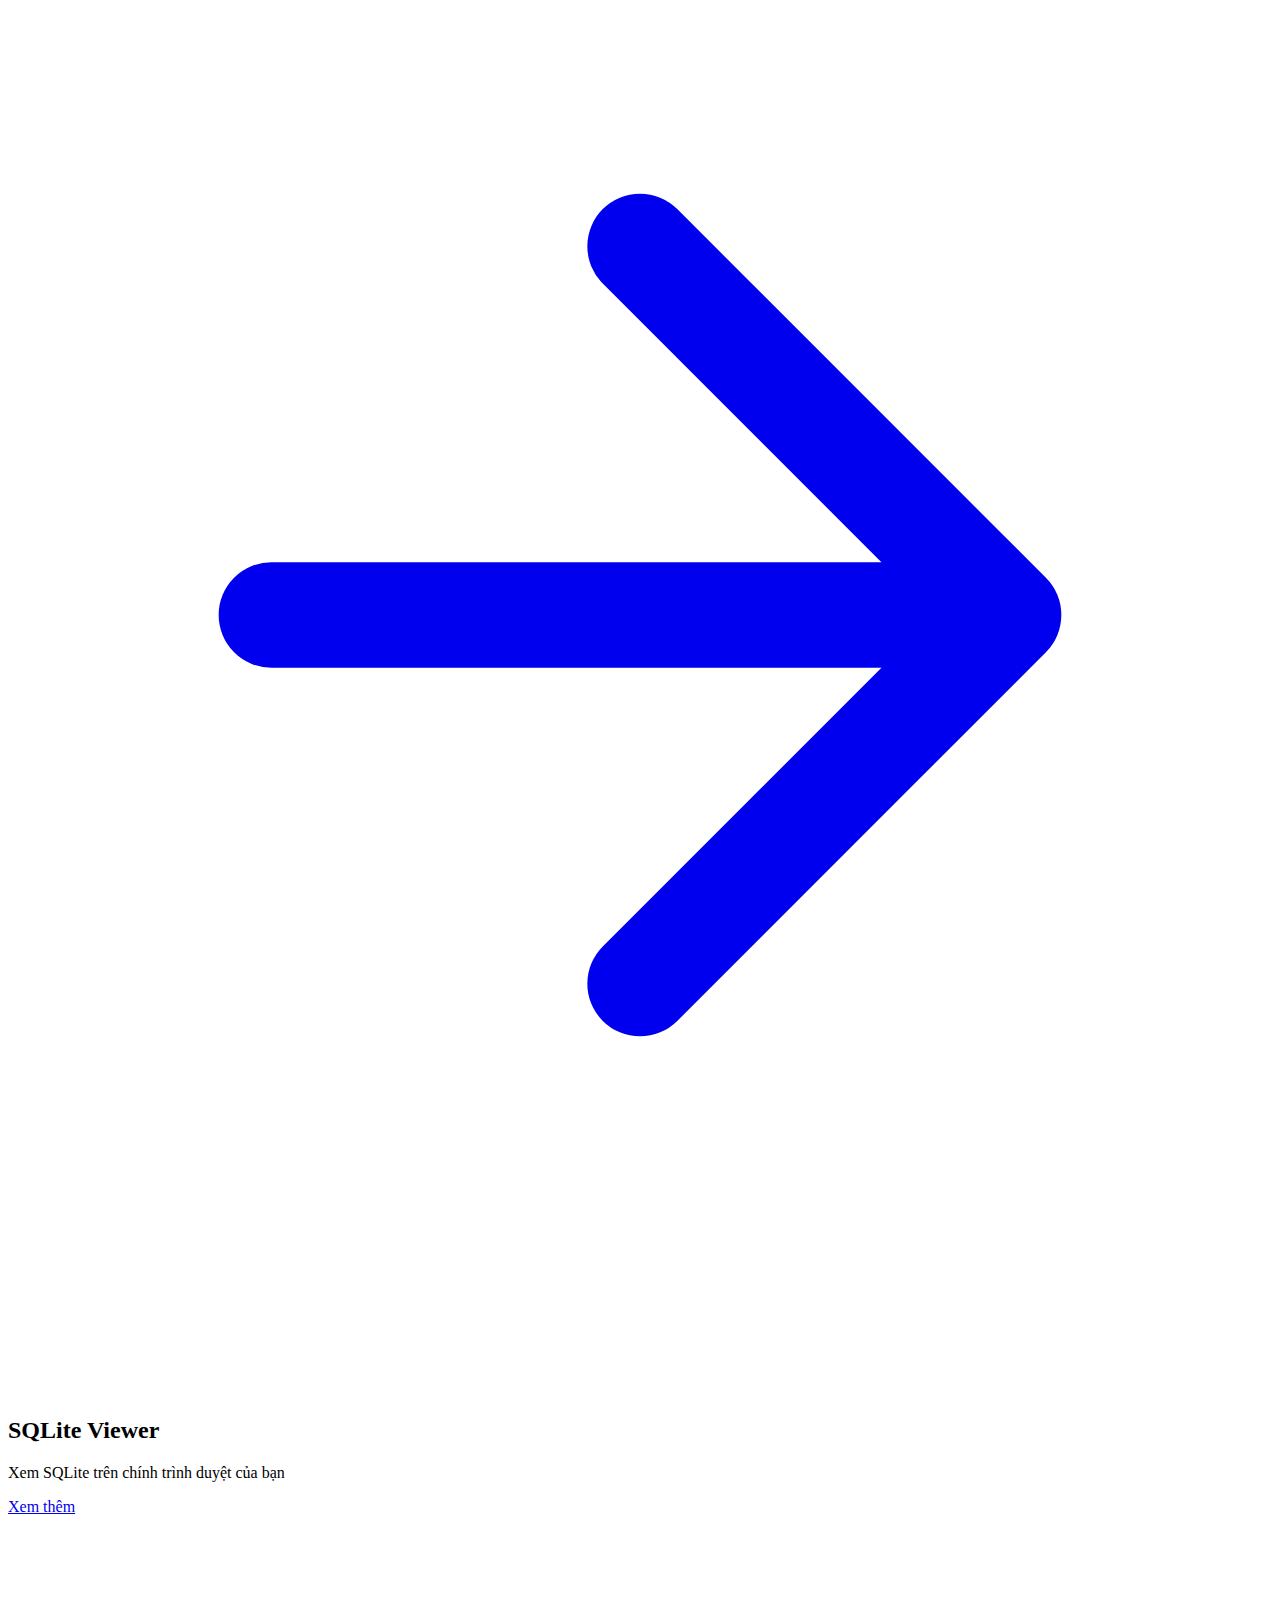
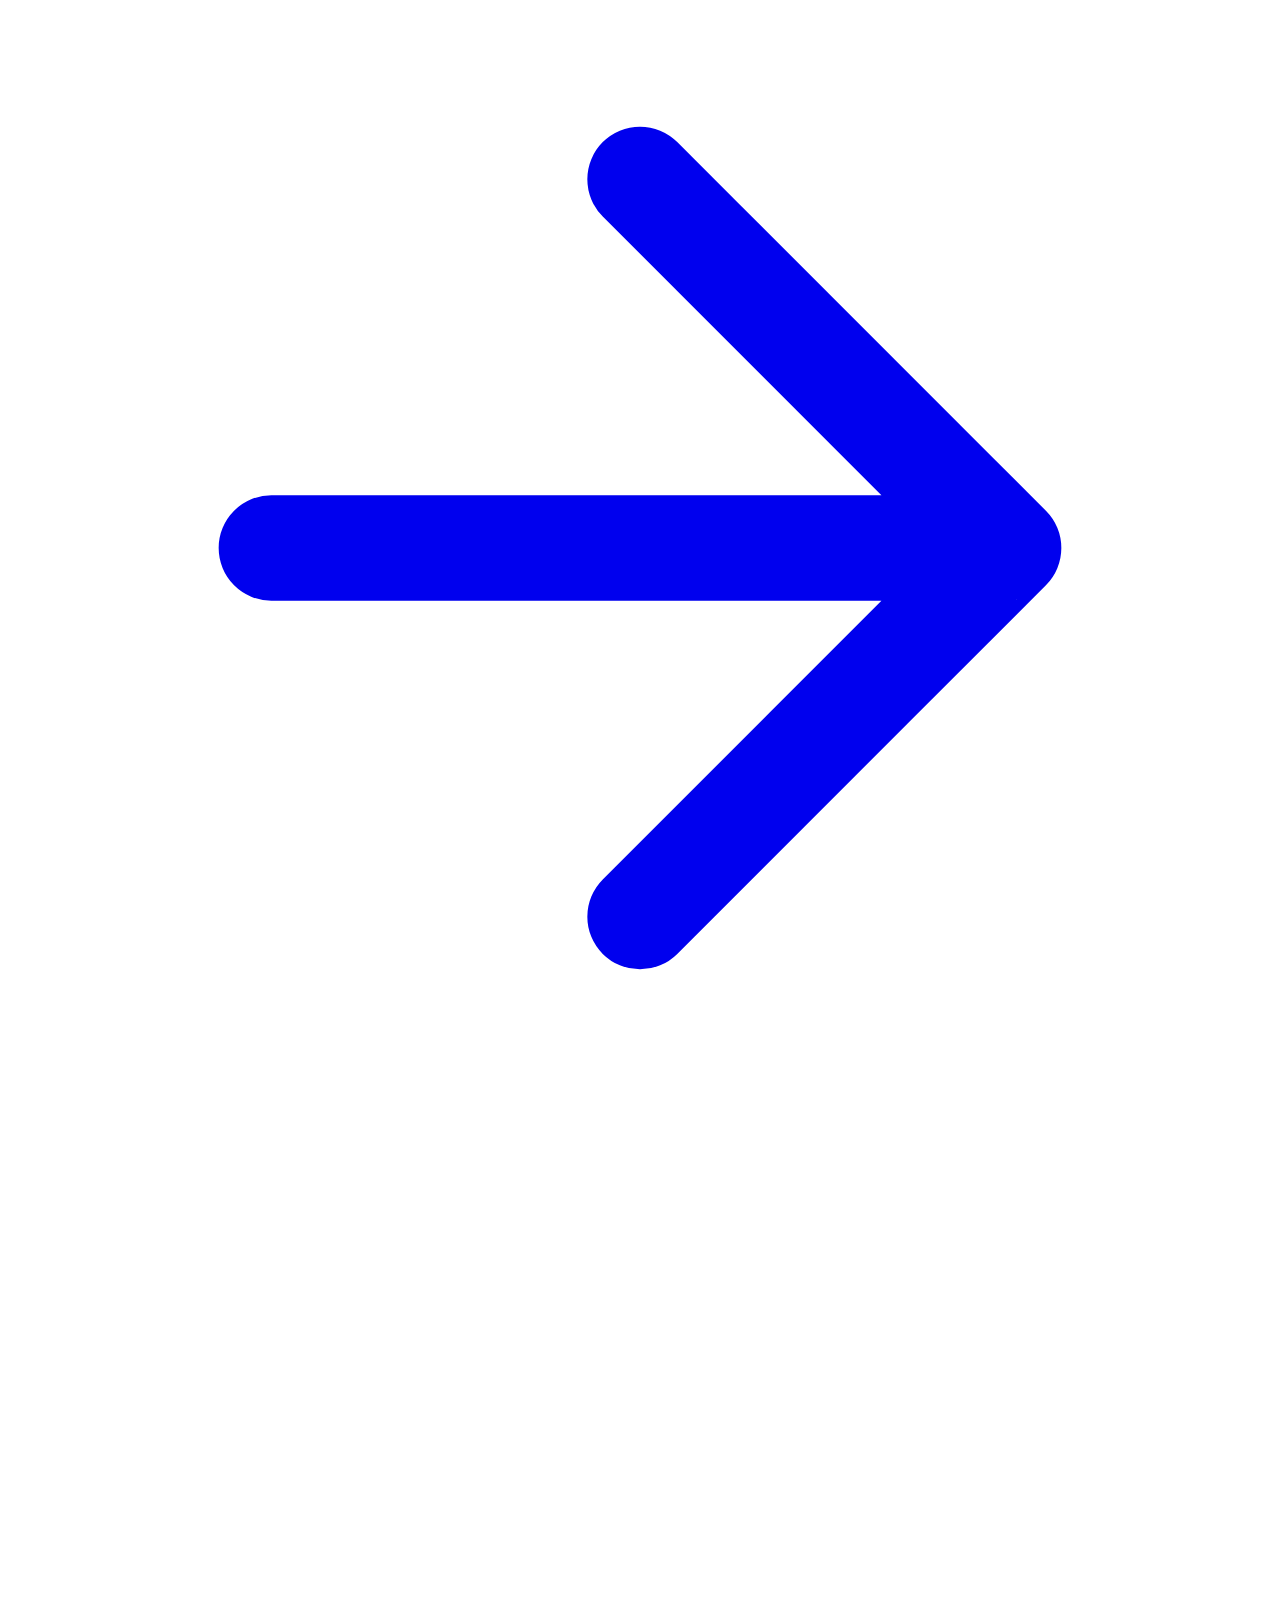
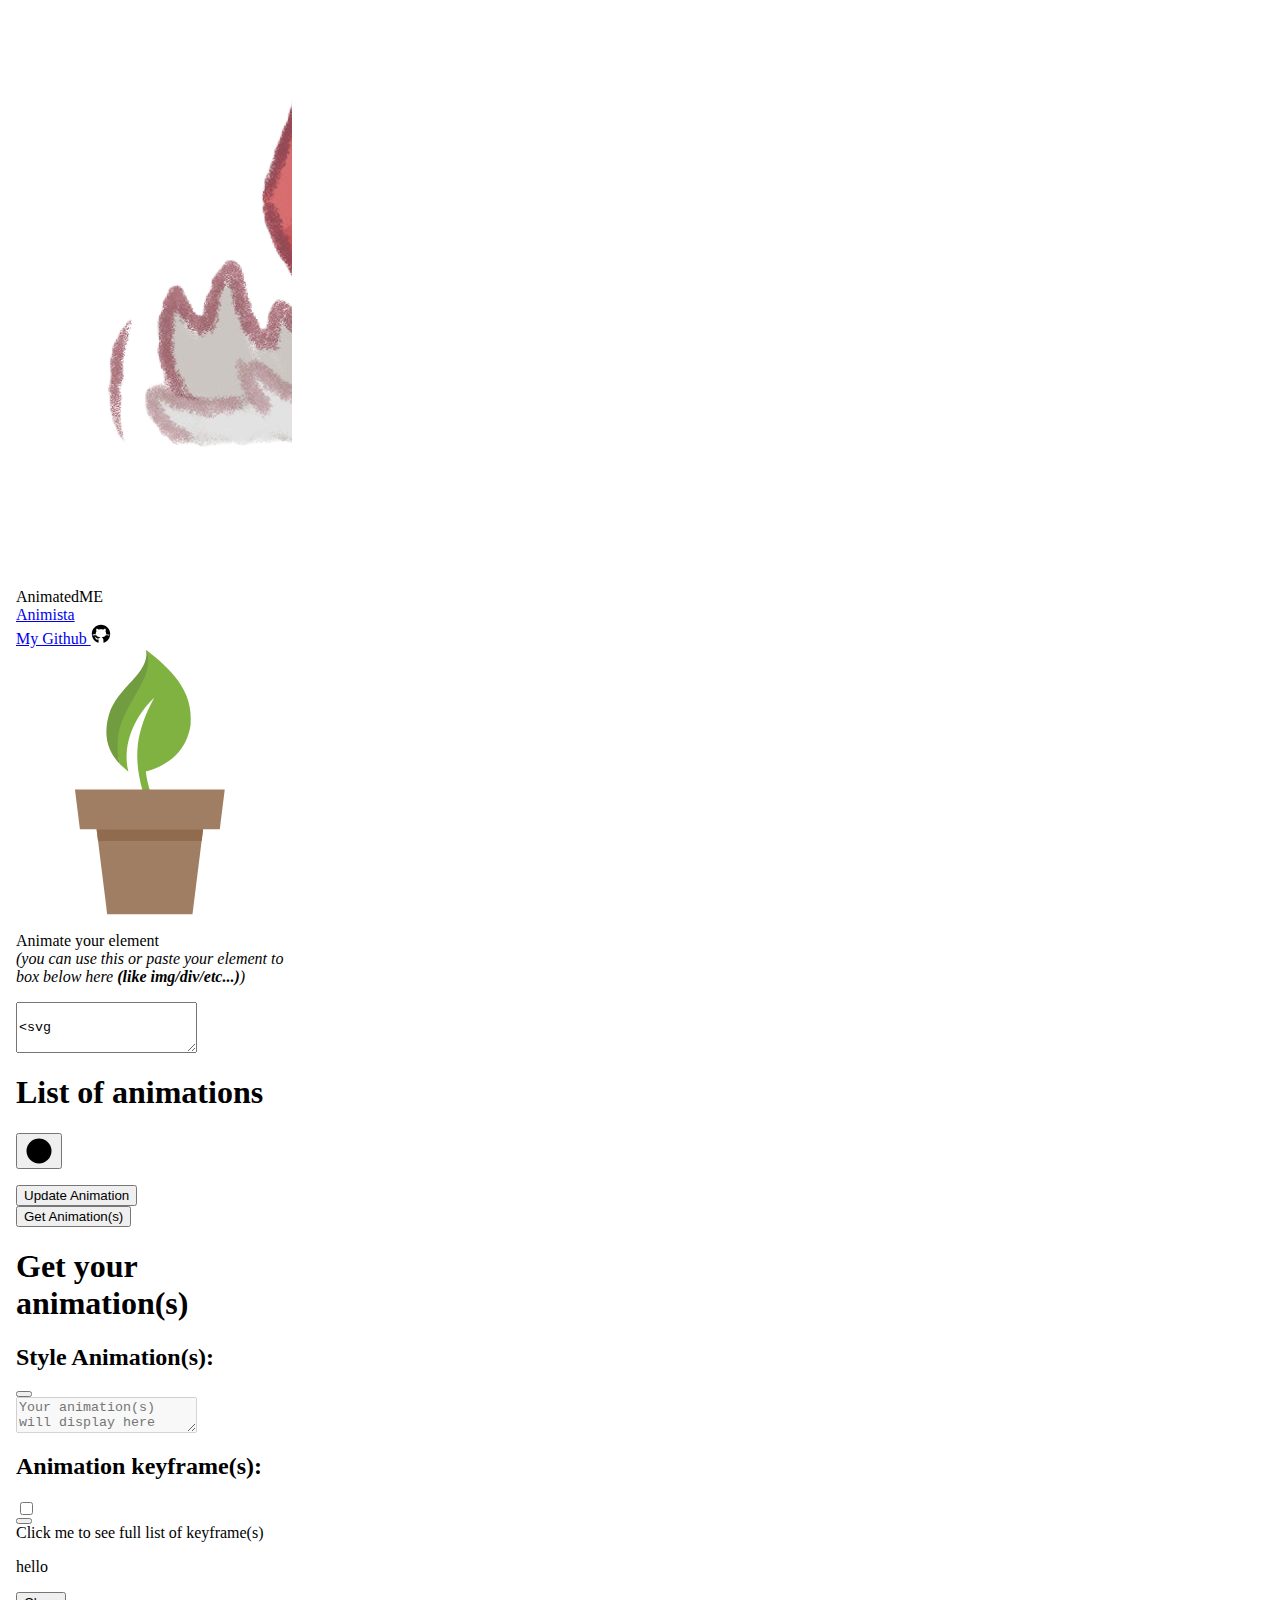
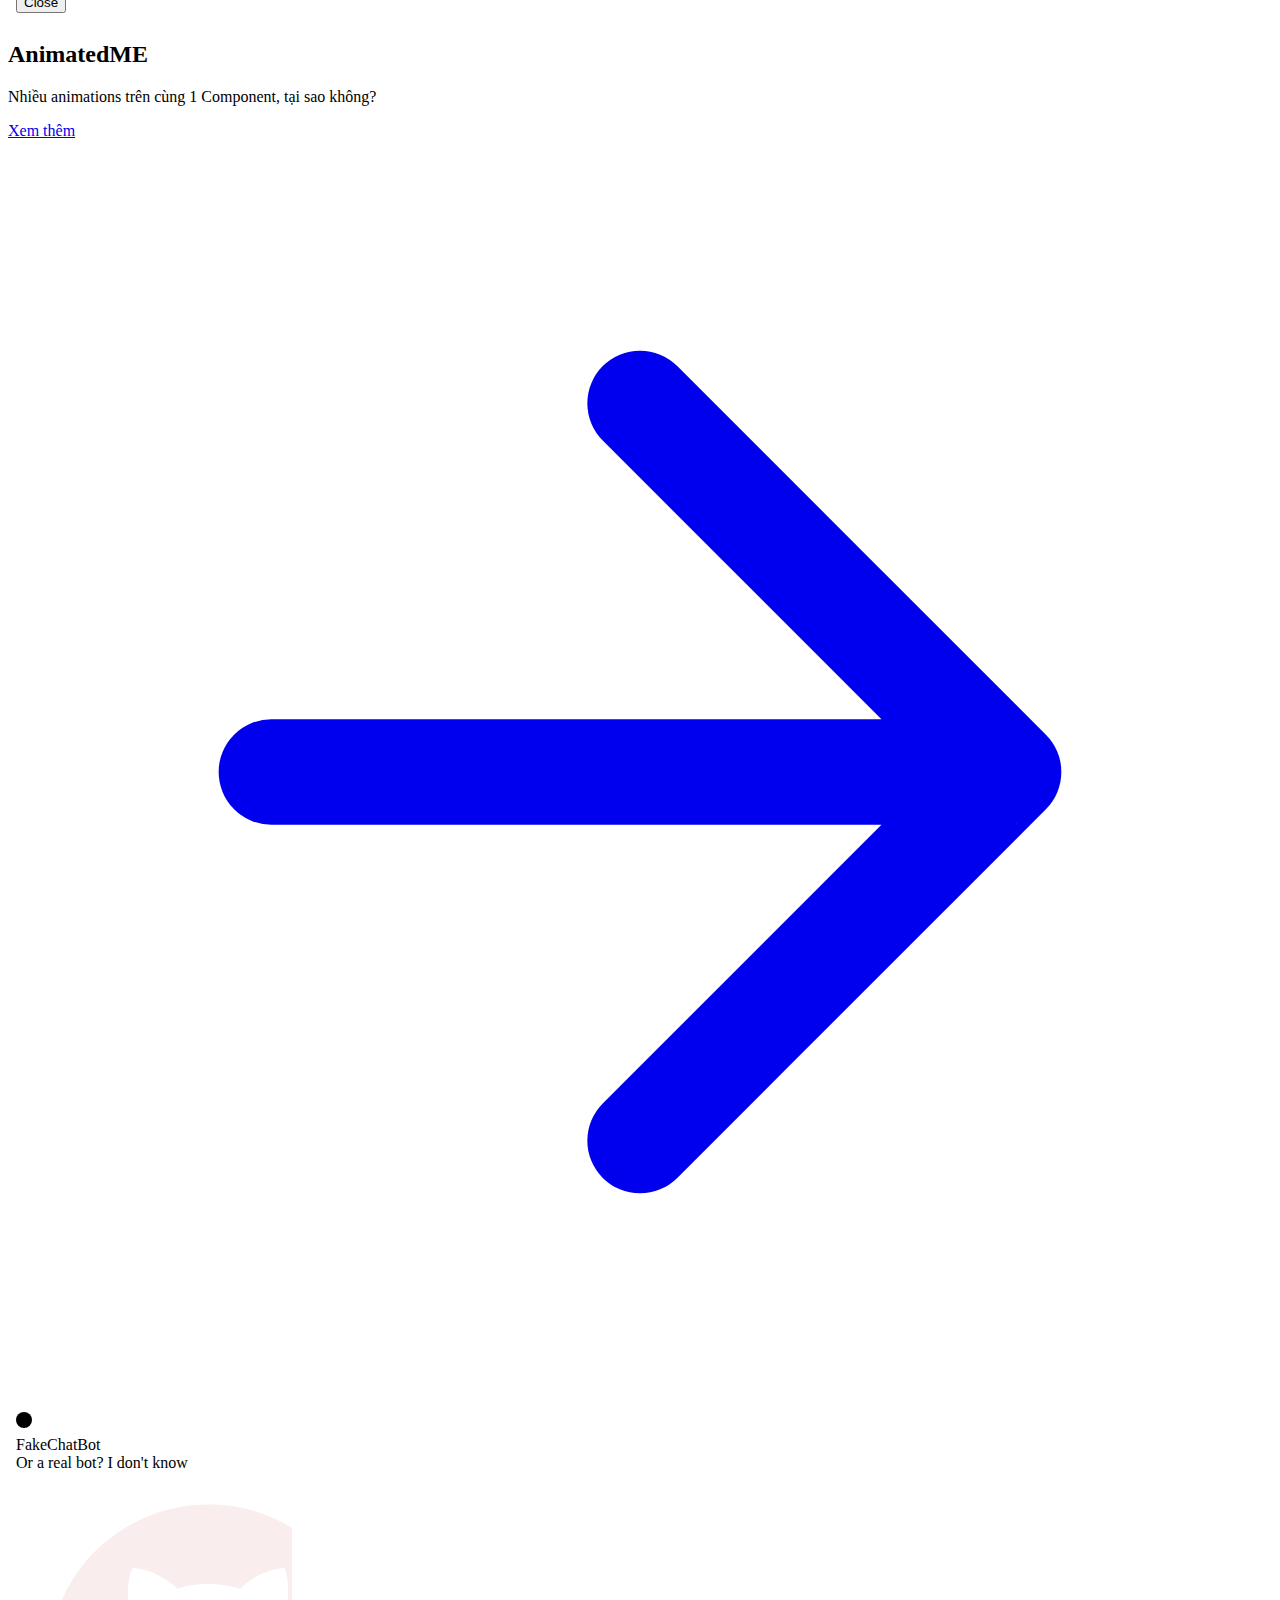
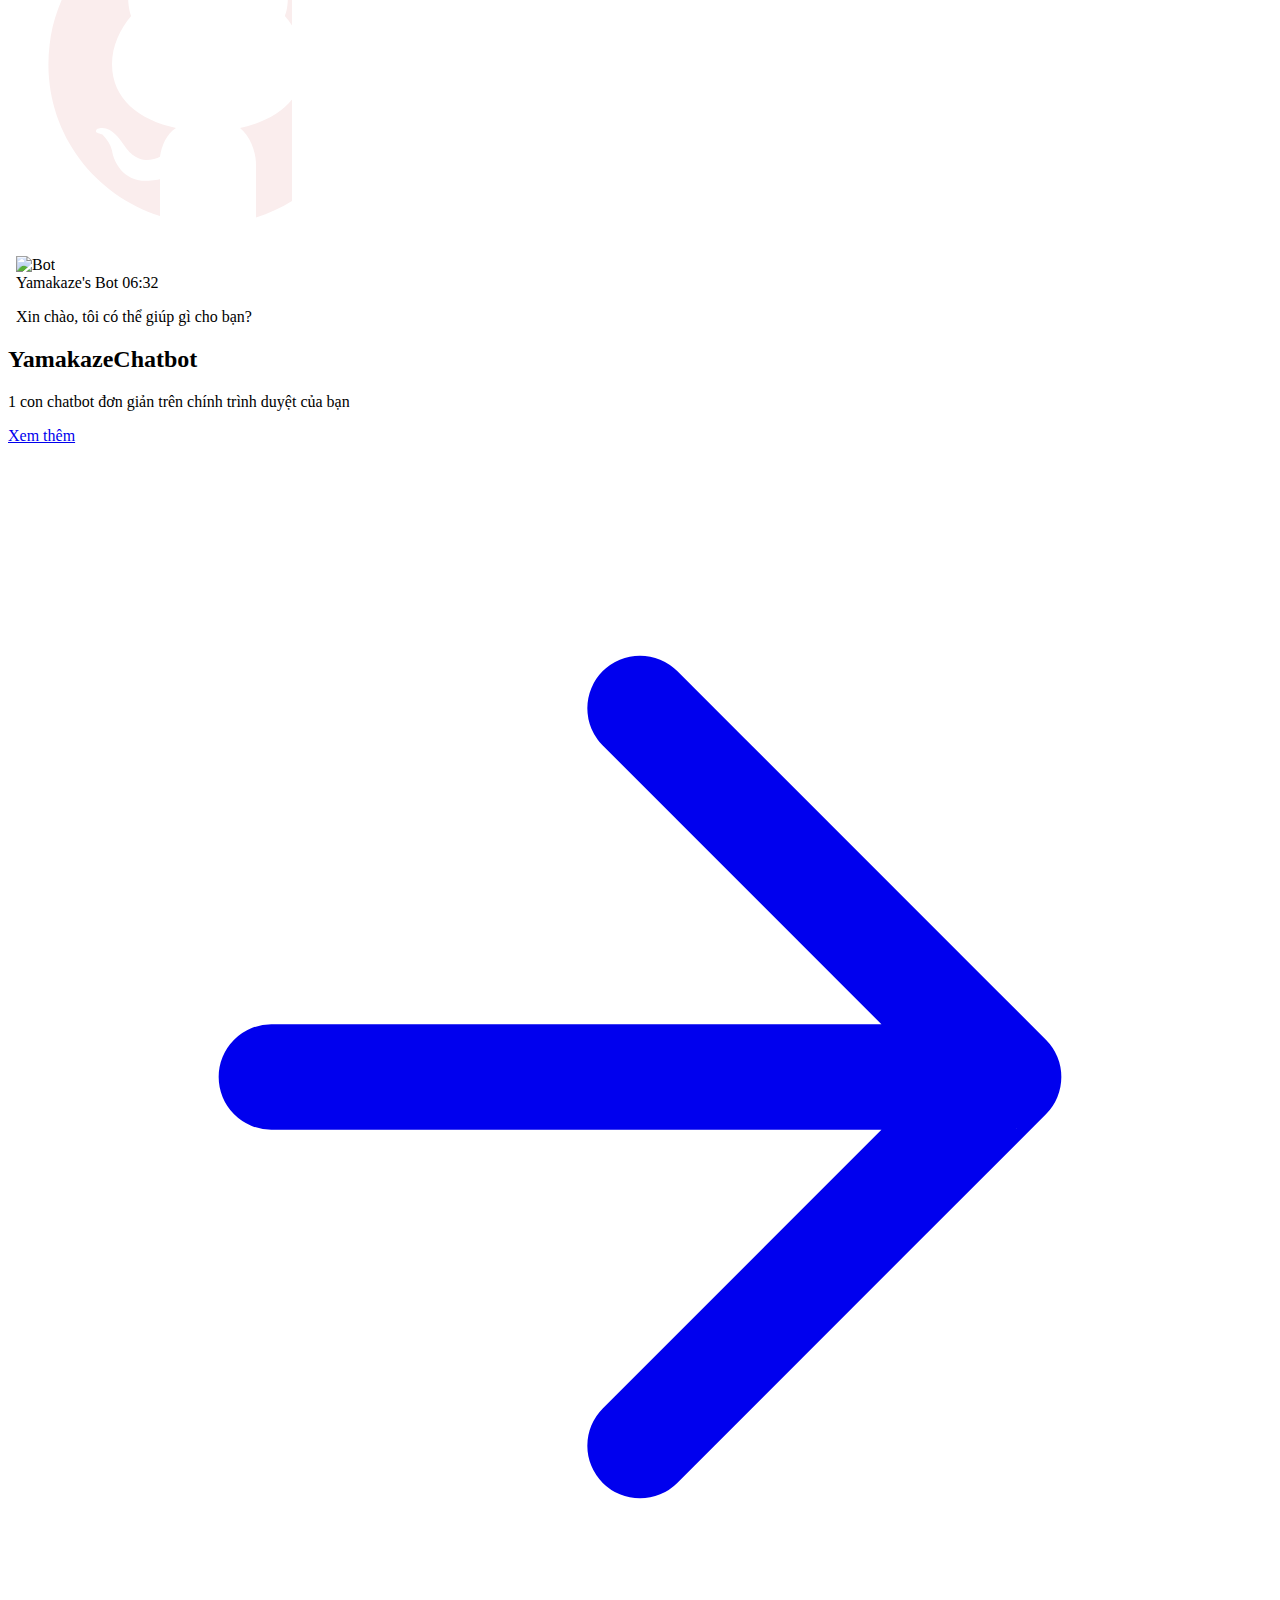
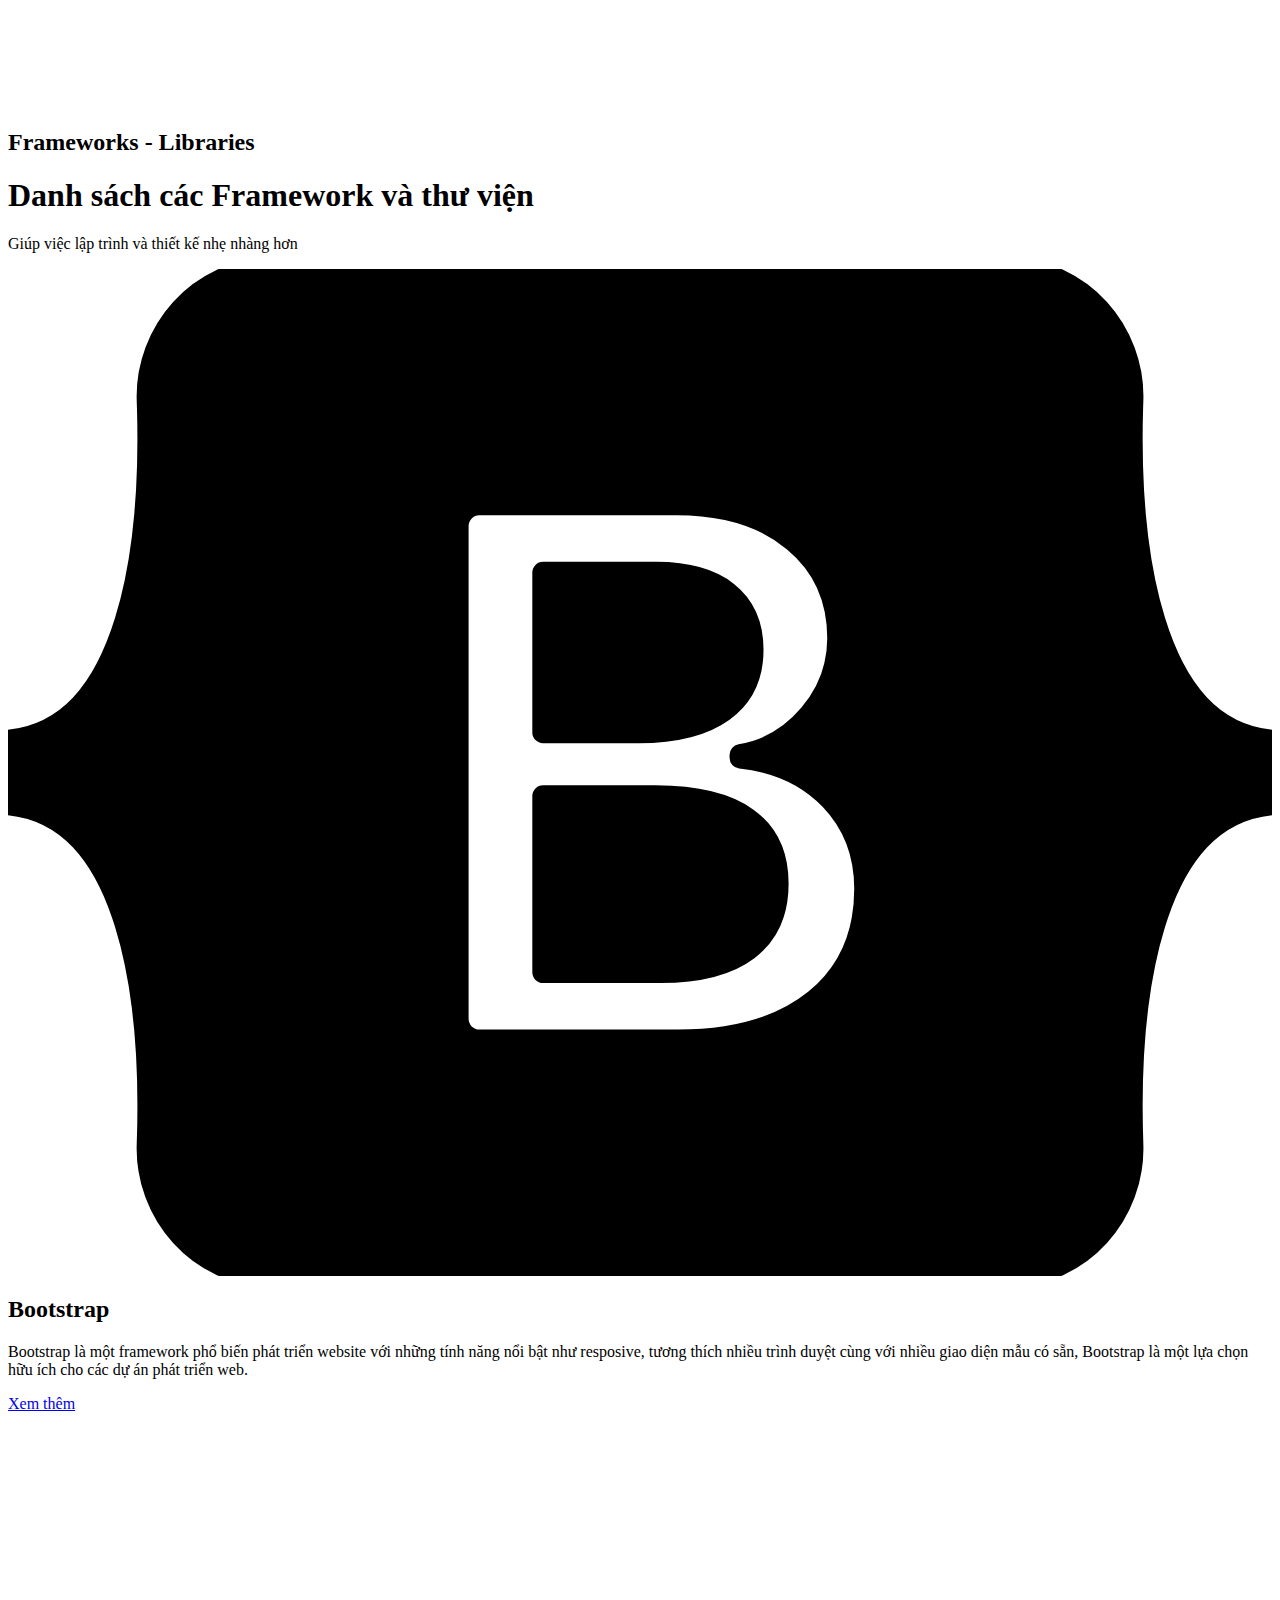
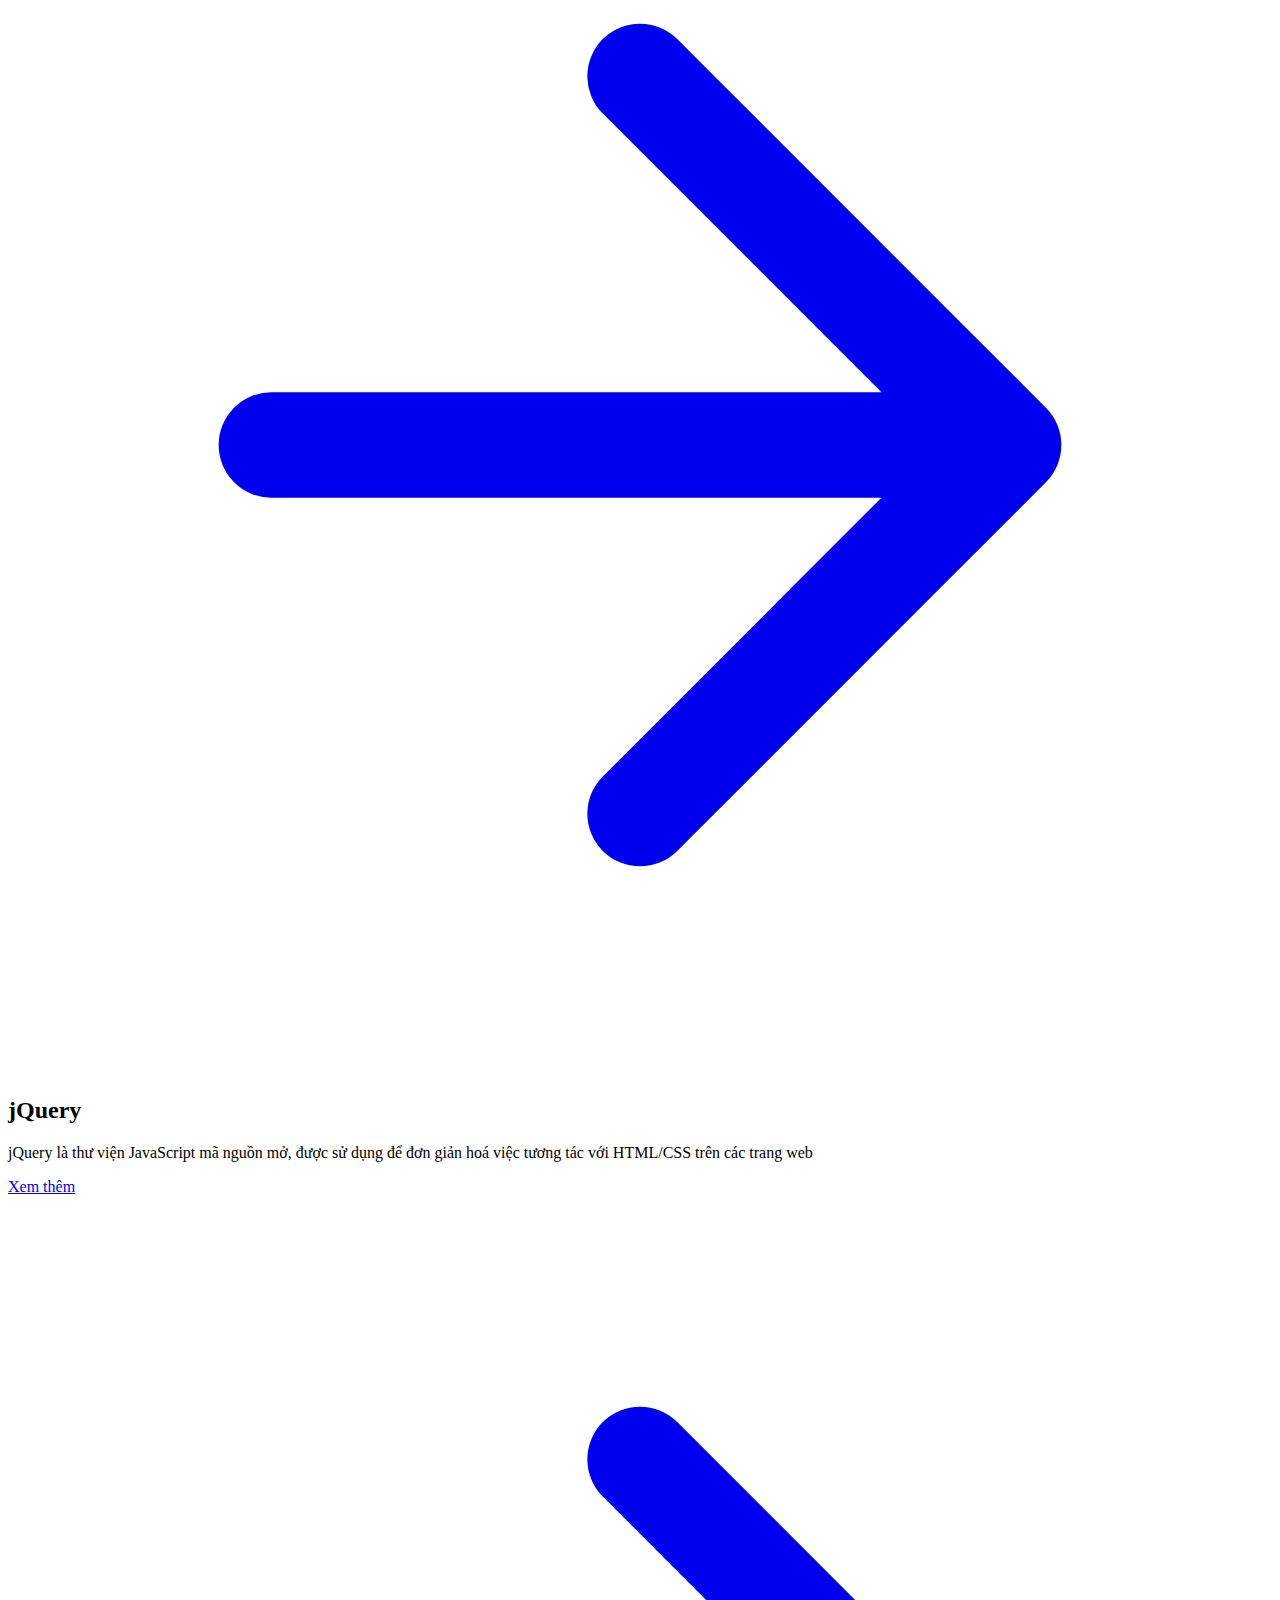
==== commit 24b3b88c: "add YamakazeChatbot" ====
--- a/index.html
+++ b/index.html
@@ -107,6 +107,18 @@
           <h2 class="text-xl font-medium title-font text-gray-900 mt-5">AnimatedME</h2>
           <p class="text-base leading-relaxed mt-2">Nhiều animations trên cùng 1 Component, tại sao không?</p>
           <a href="./html_tools/AnimatedME.html" target="_blank" class="text-green-500 inline-flex items-center mt-3">Xem thêm
+            <svg fill="none" stroke="currentColor" stroke-linecap="round" stroke-linejoin="round" stroke-width="2" class="w-4 h-4 ml-2" viewBox="0 0 24 24">
+              <path d="M5 12h14M12 5l7 7-7 7"></path>
+            </svg>
+          </a>
+        </div>
+        <div class="p-4 mb-6 basis-1/3 flex-shrink-0 flex-col">
+          <div class="rounded-lg h-64 overflow-hidden">
+             <iframe class="h-64 pointer-events-none" src="./html_tools/YamakazeChatbot.html"  FRAMEBORDER="no" BORDER="0" SCROLLING="no" onload="resizeIframe(this)"></iframe>
+          </div>
+          <h2 class="text-xl font-medium title-font text-gray-900 mt-5">YamakazeChatbot</h2>
+          <p class="text-base leading-relaxed mt-2">1 con chatbot đơn giản trên chính trình duyệt của bạn</p>
+          <a href="./html_tools/YamakazeChatbot.html" target="_blank" class="text-green-500 inline-flex items-center mt-3">Xem thêm
             <svg fill="none" stroke="currentColor" stroke-linecap="round" stroke-linejoin="round" stroke-width="2" class="w-4 h-4 ml-2" viewBox="0 0 24 24">
               <path d="M5 12h14M12 5l7 7-7 7"></path>
             </svg>
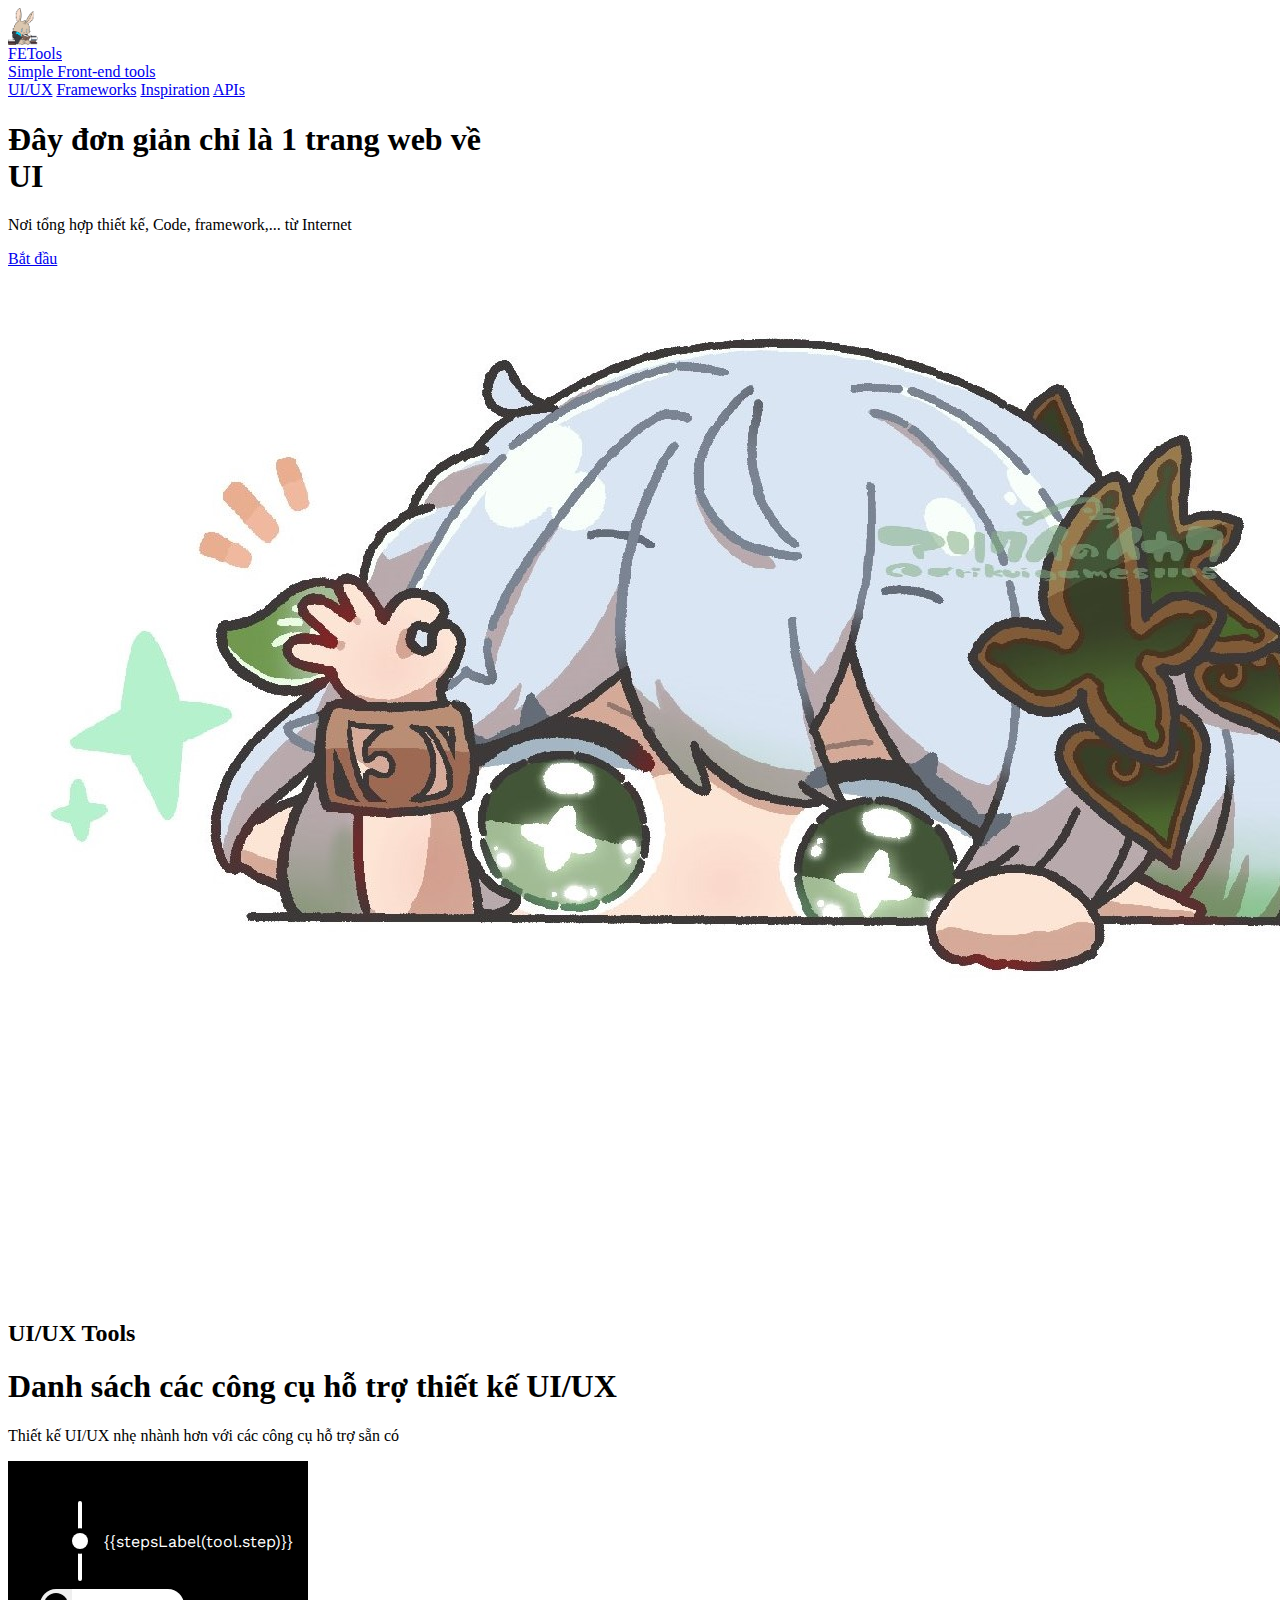
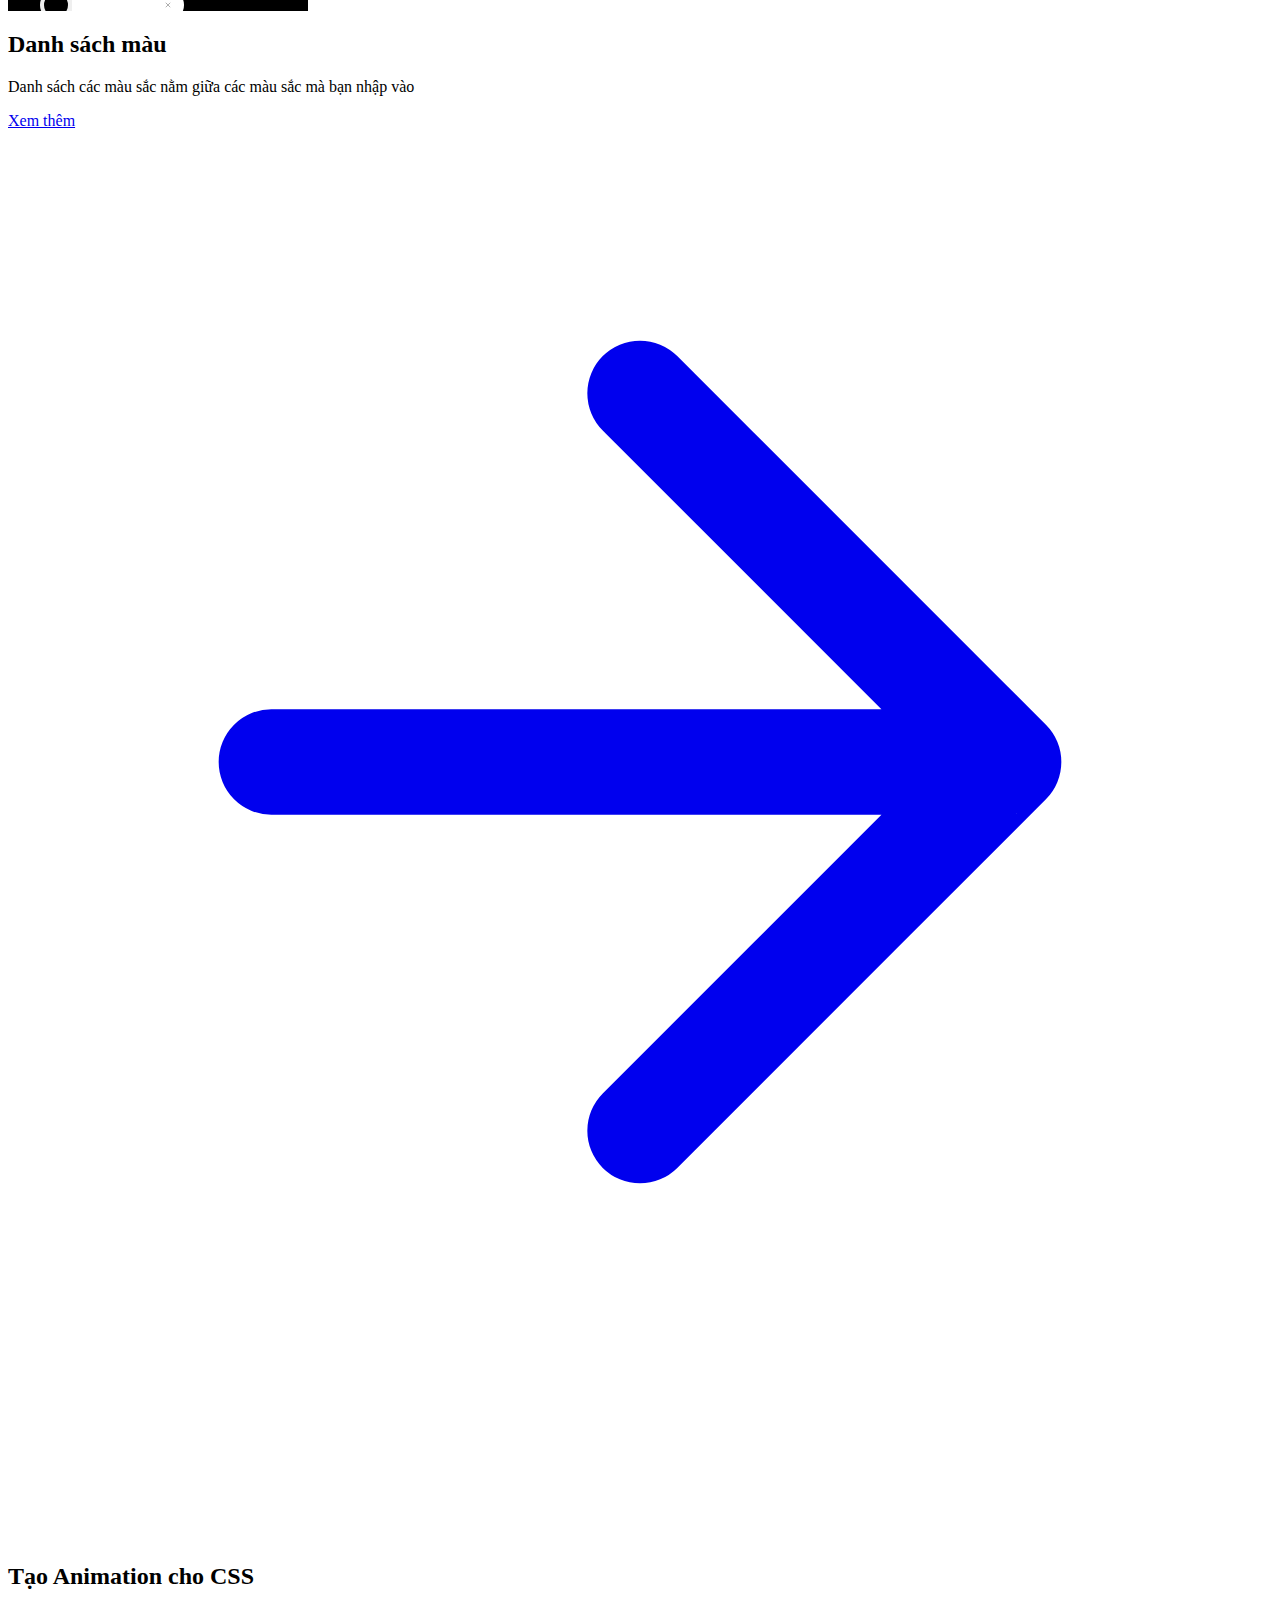
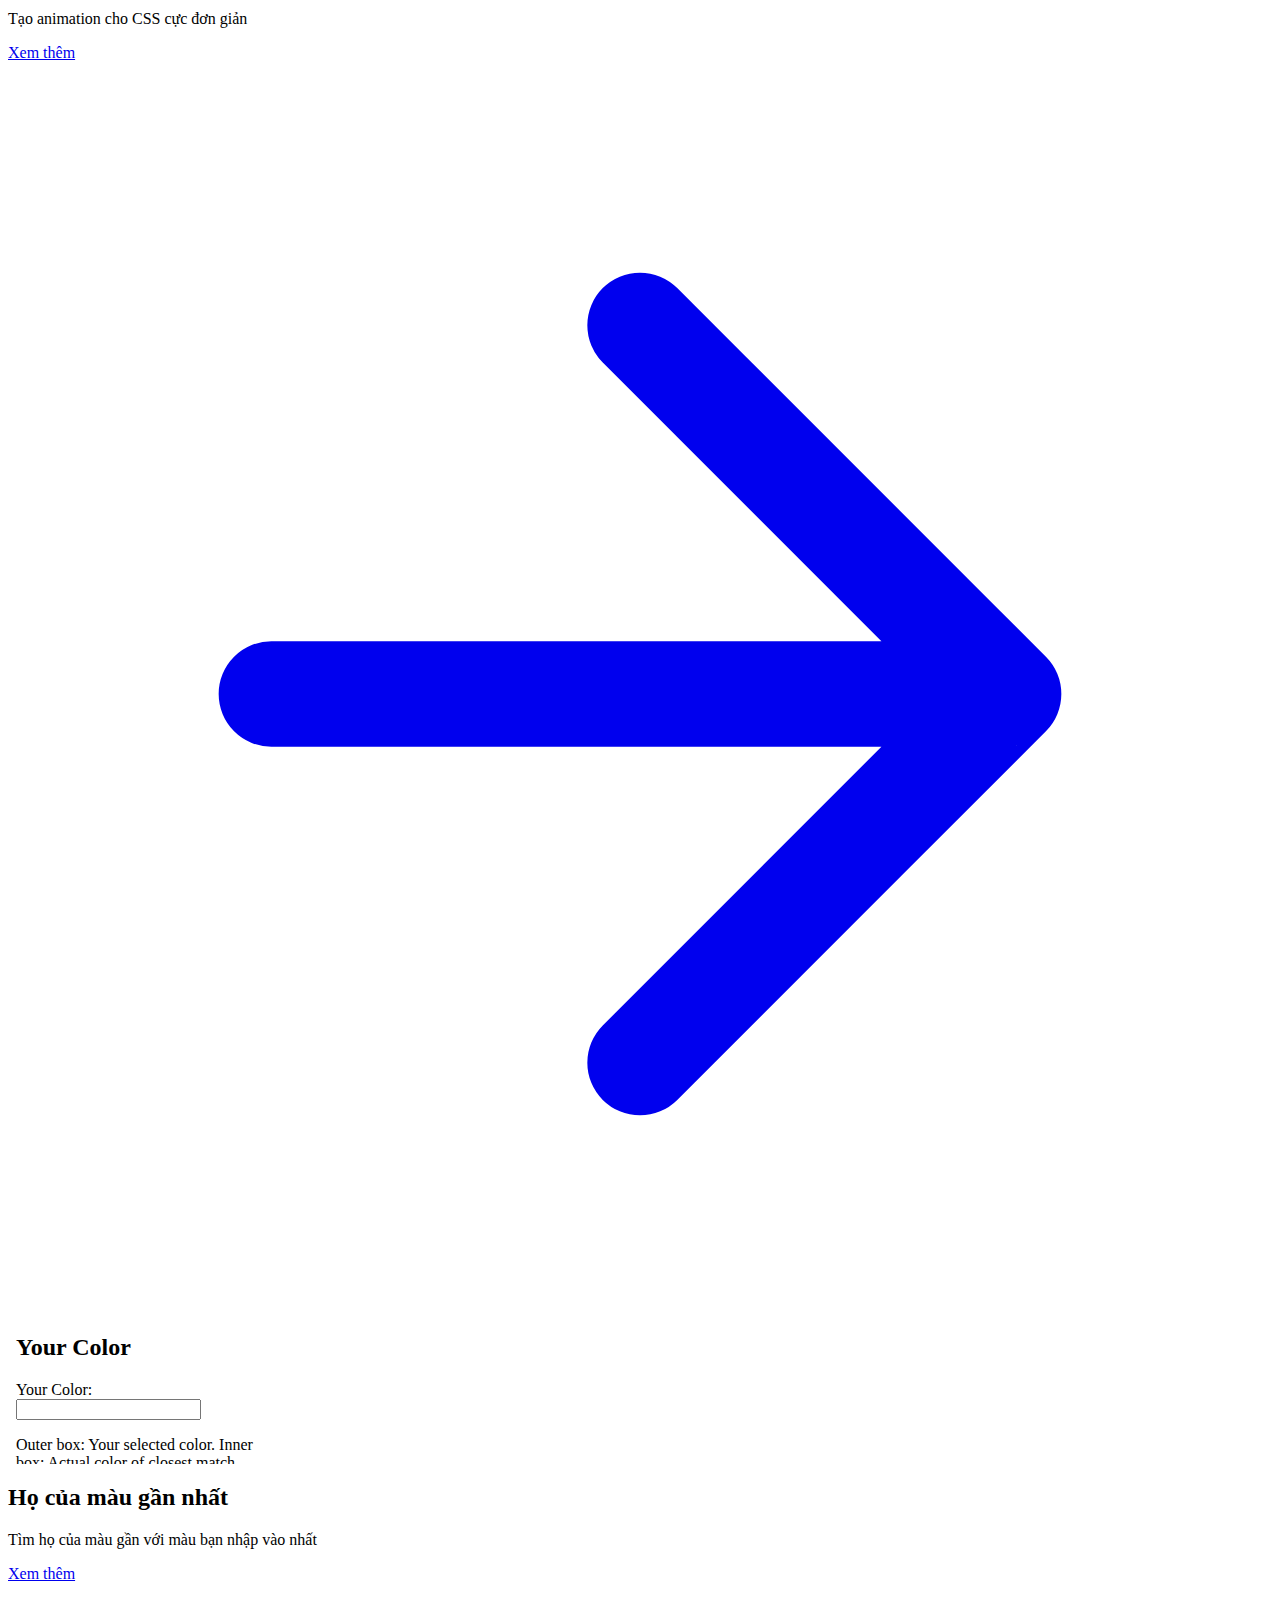
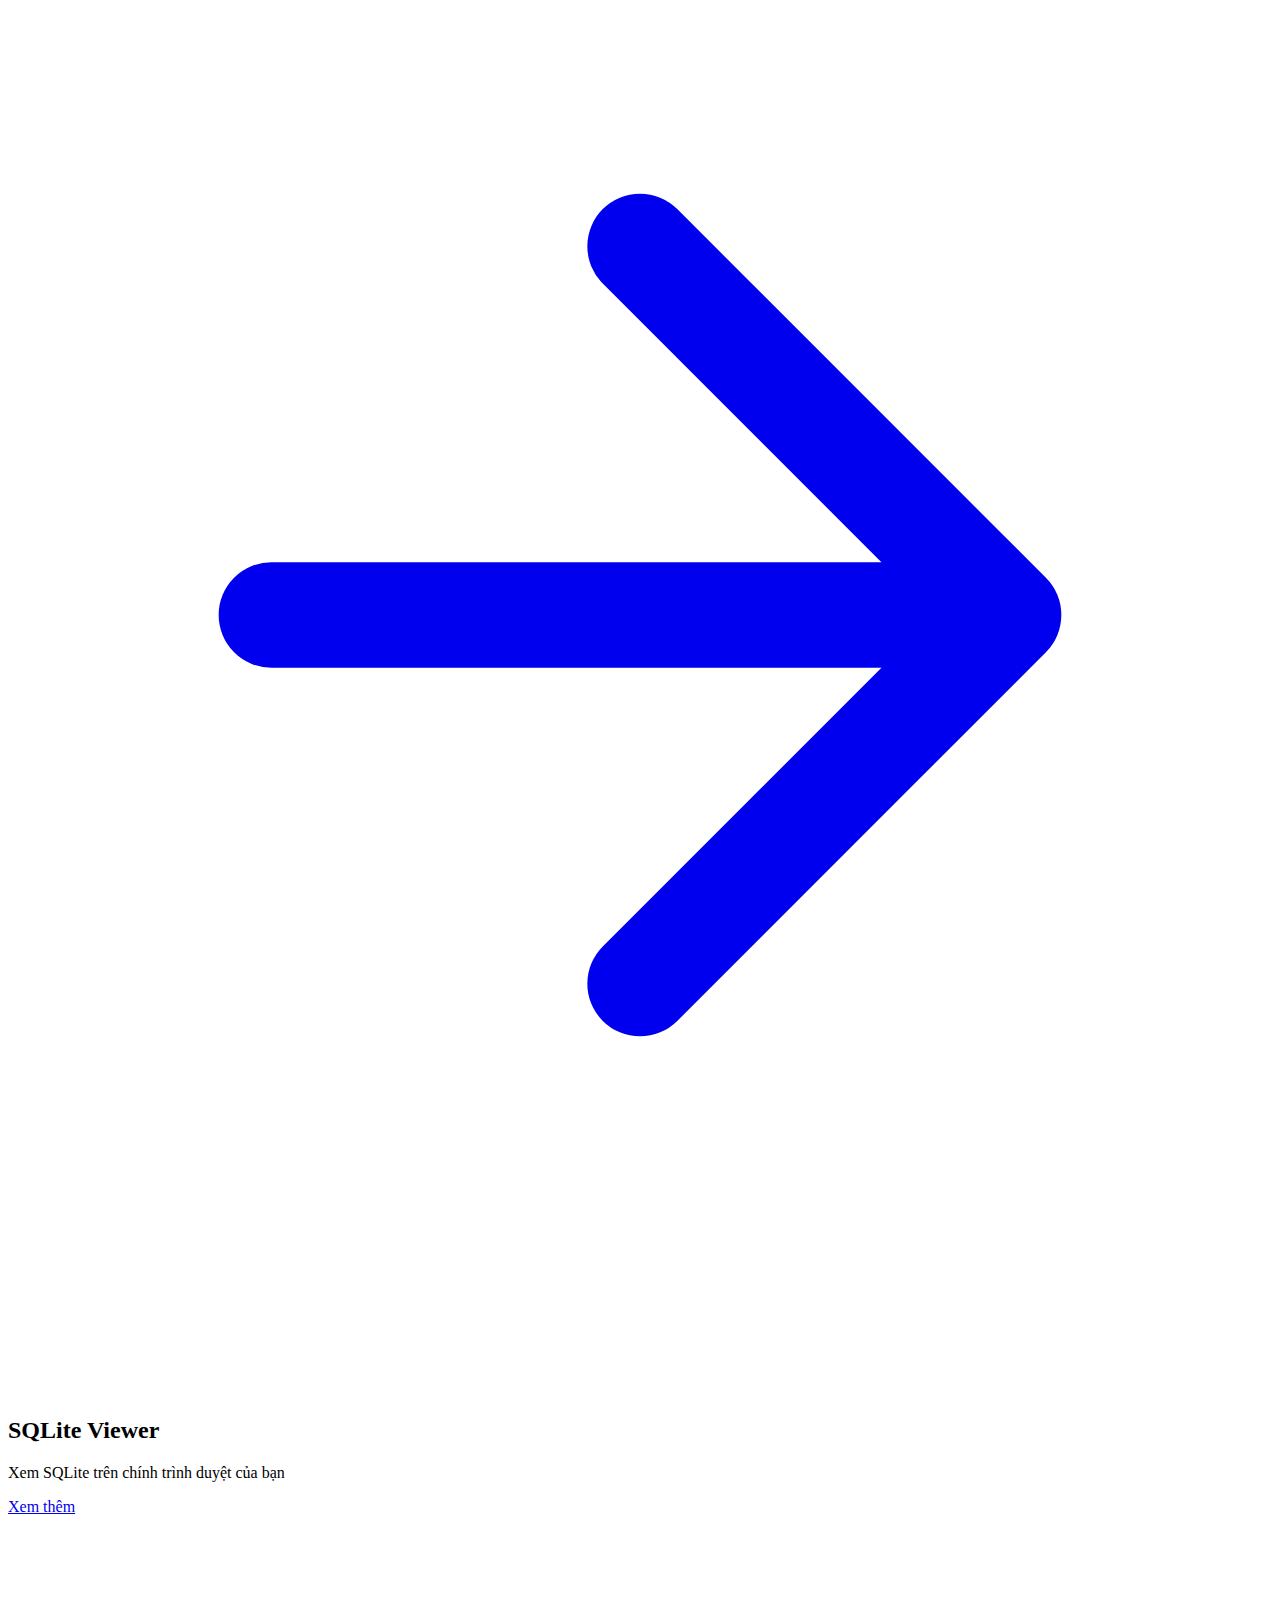
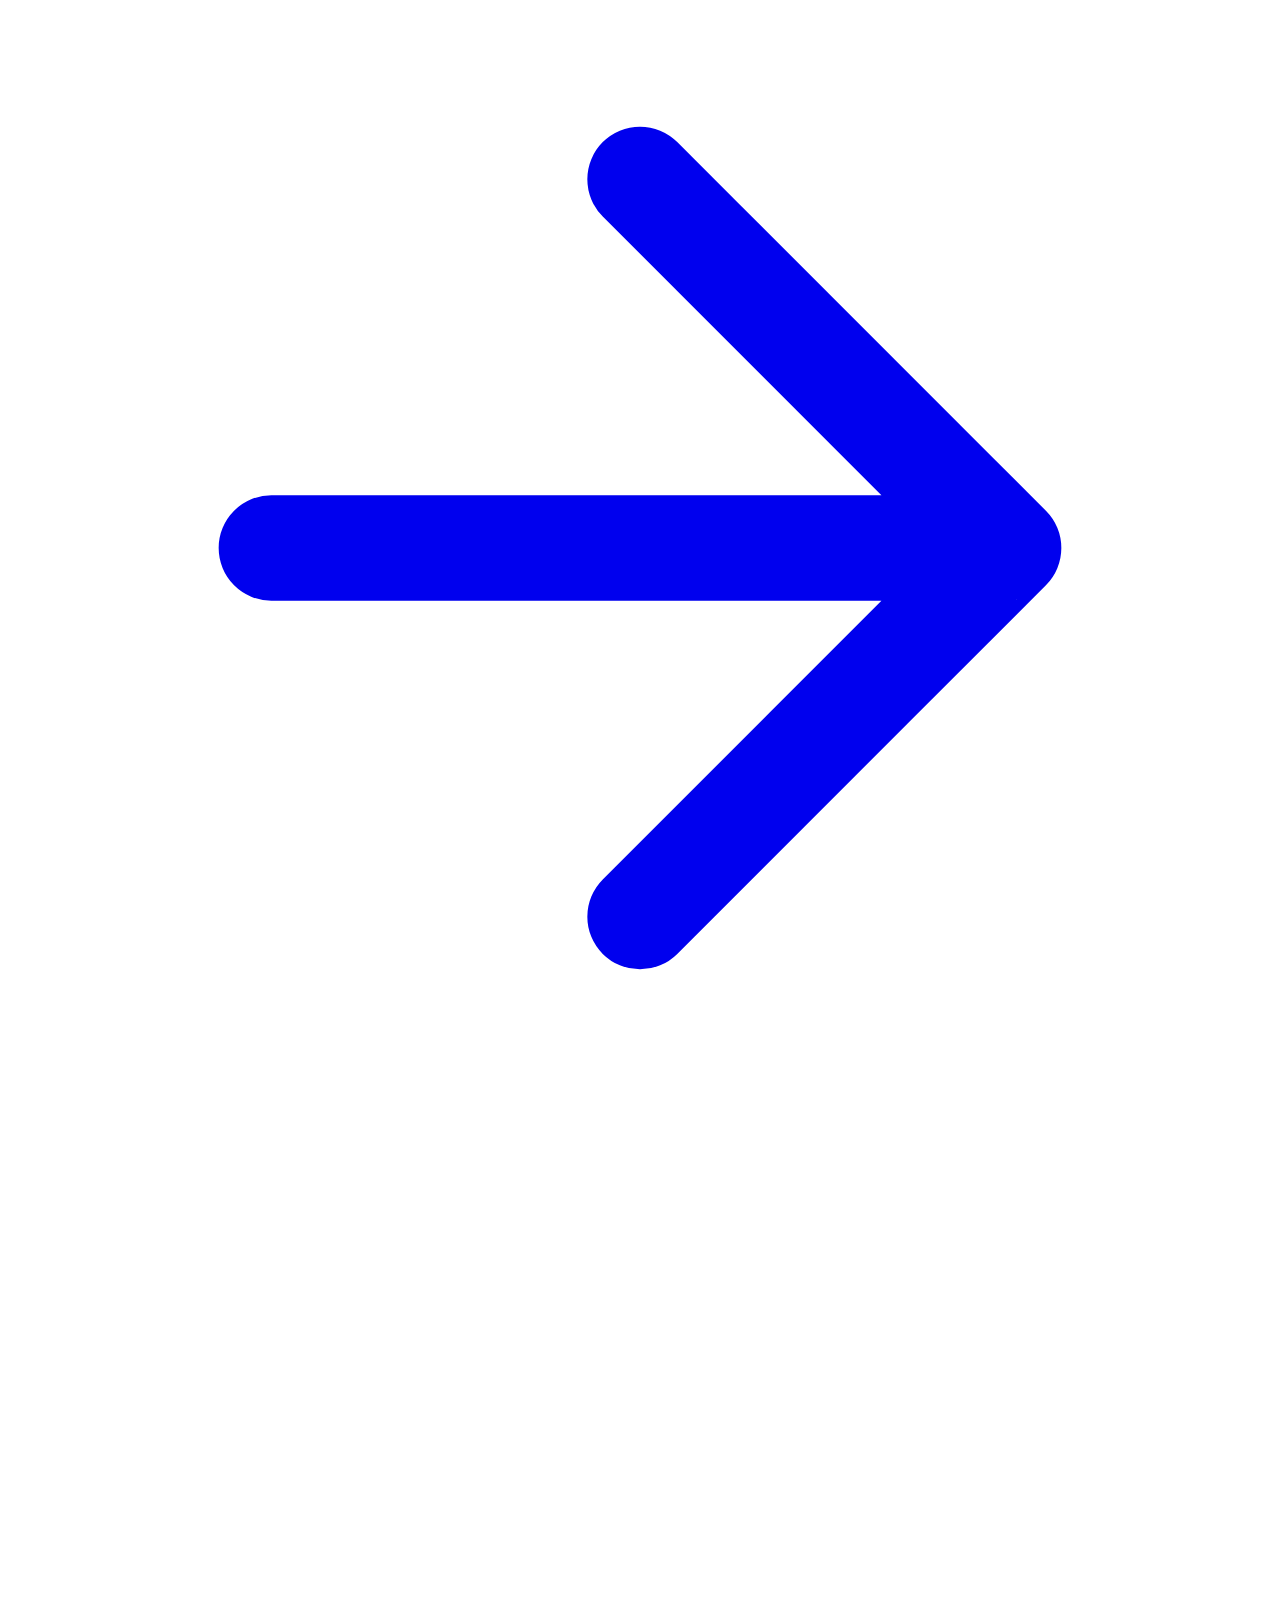
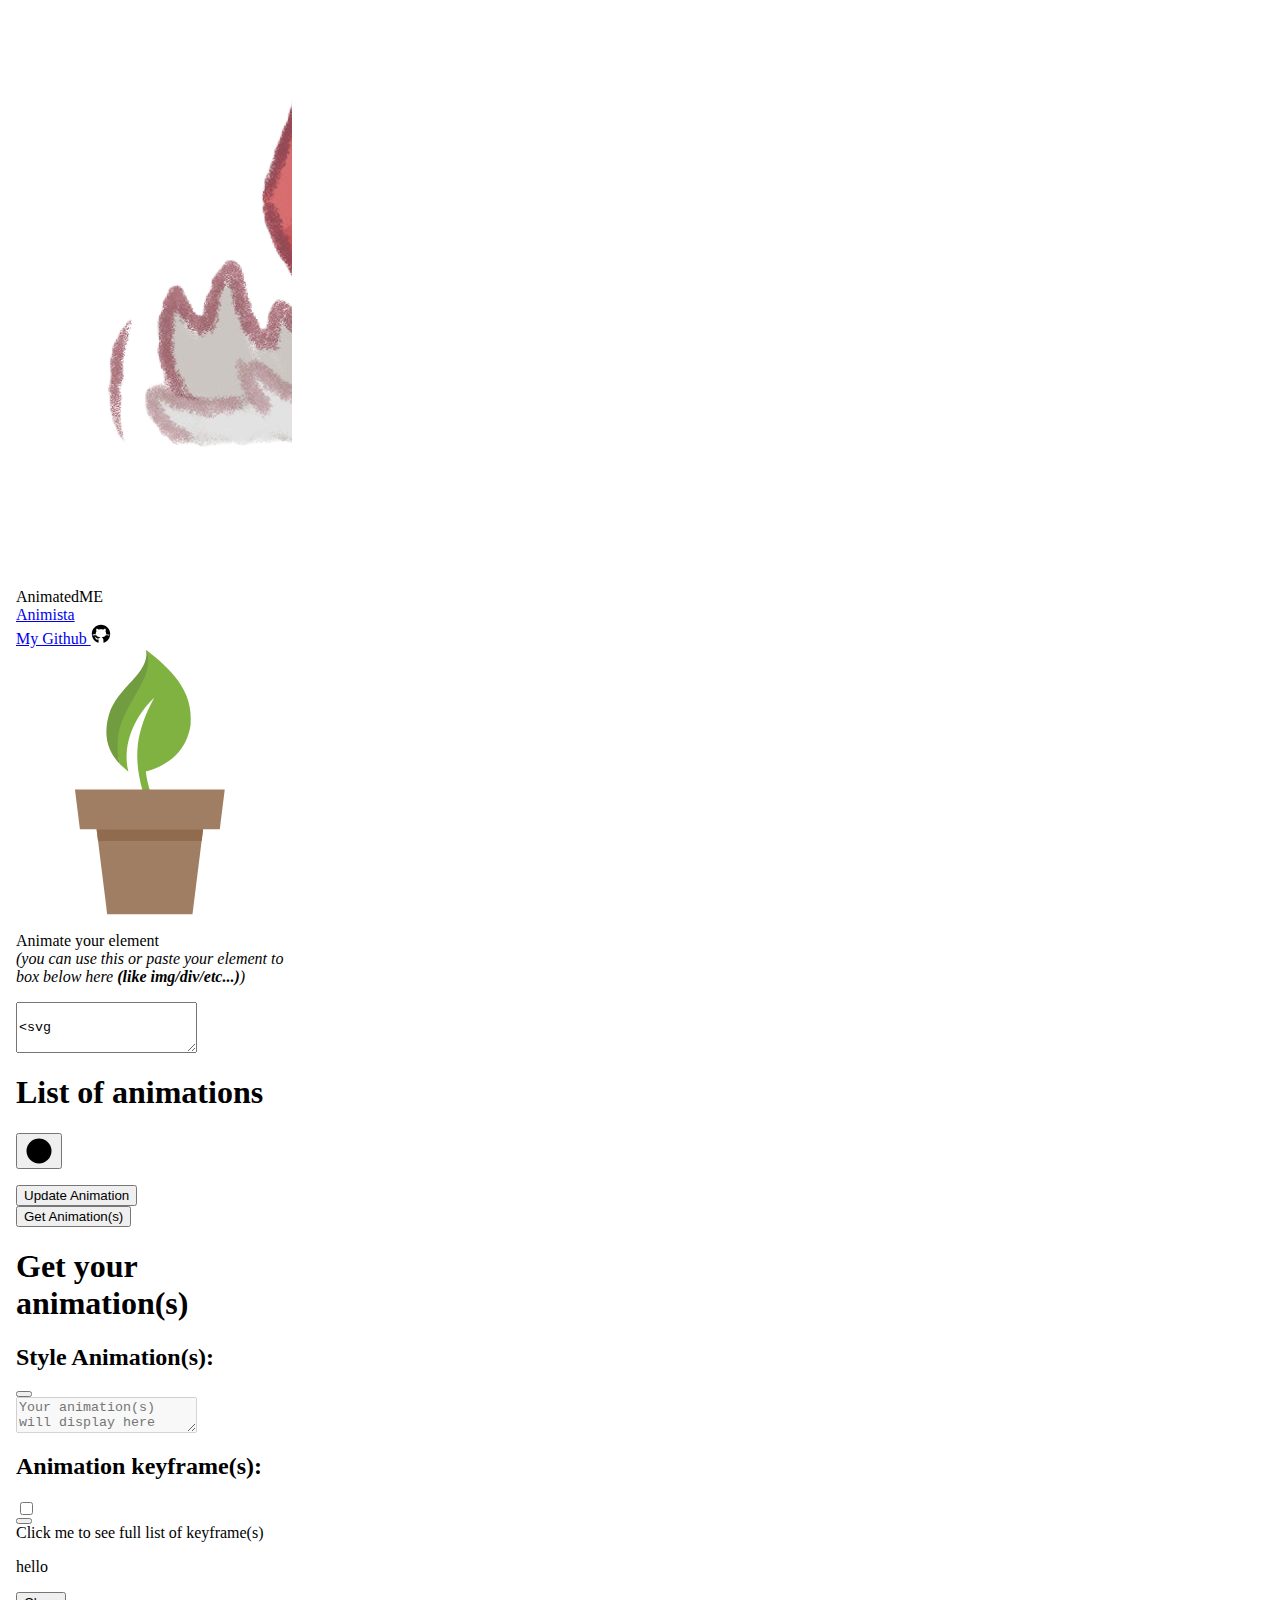
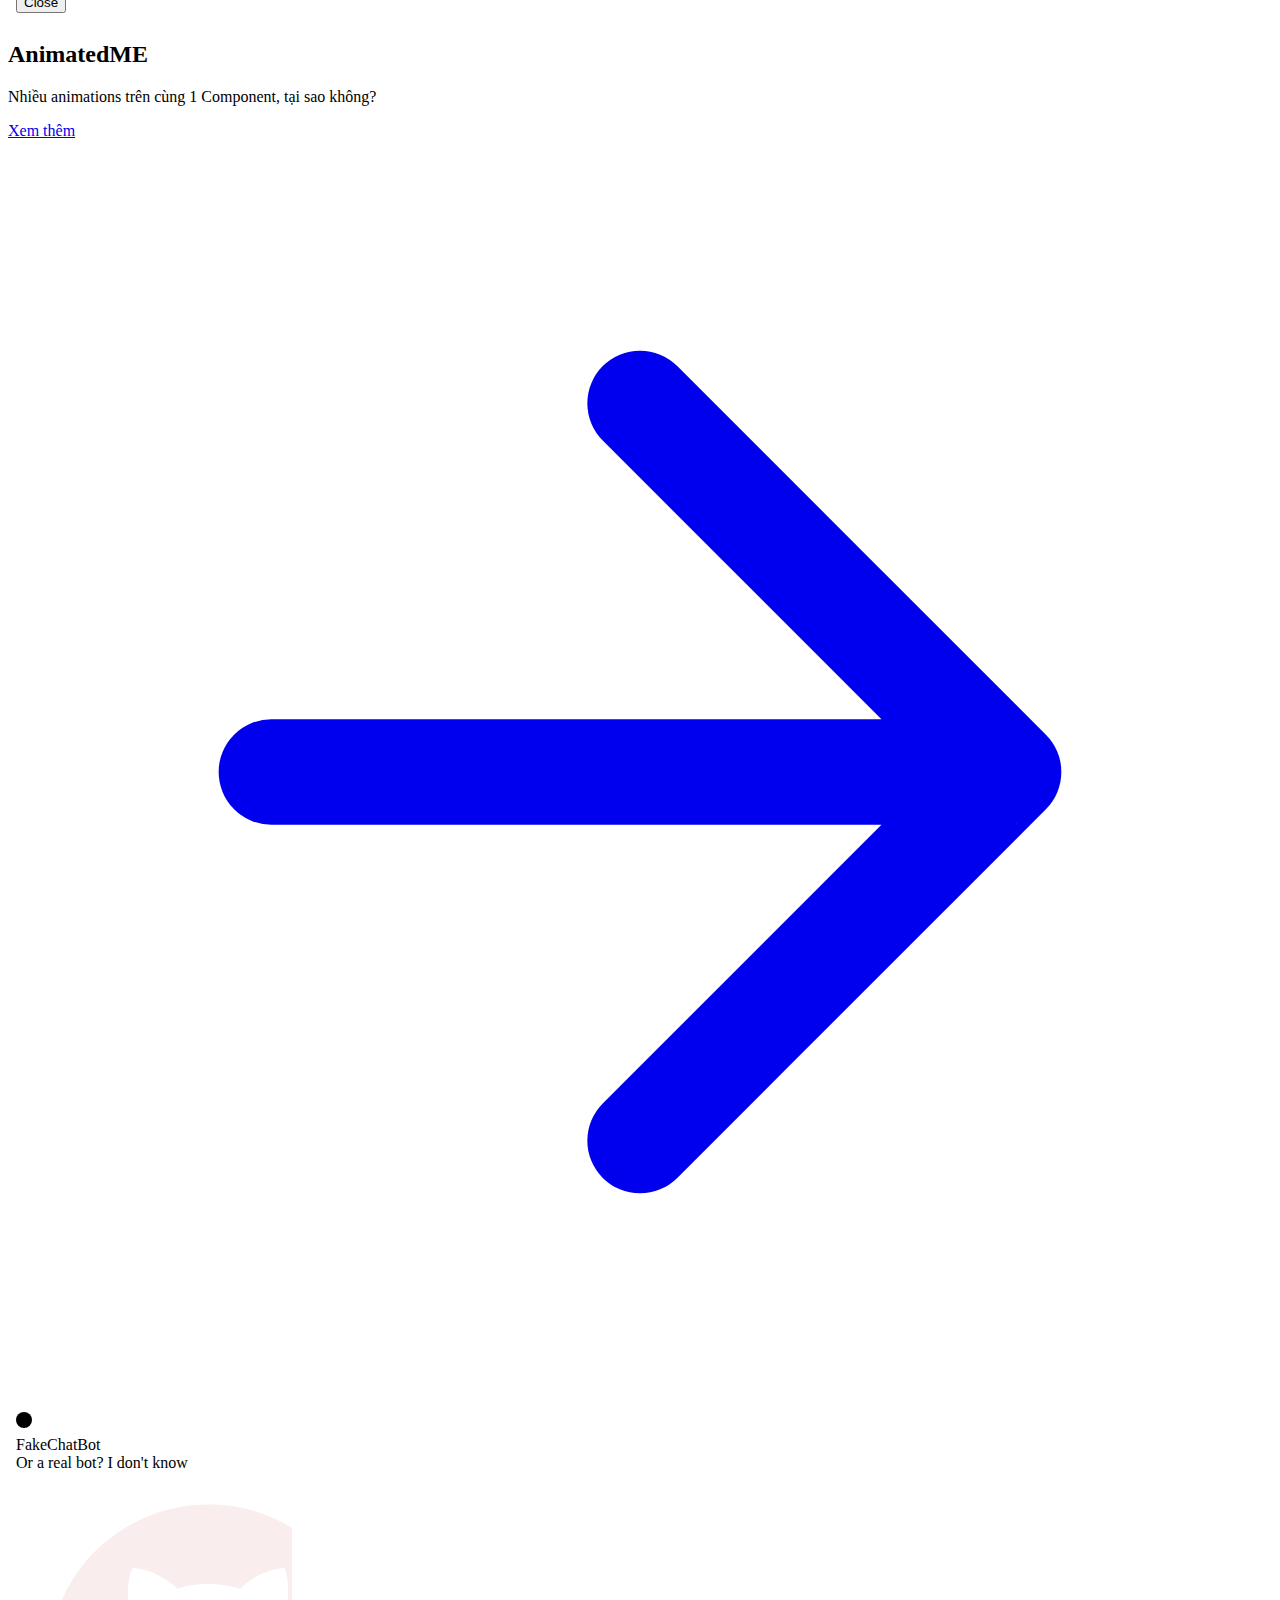
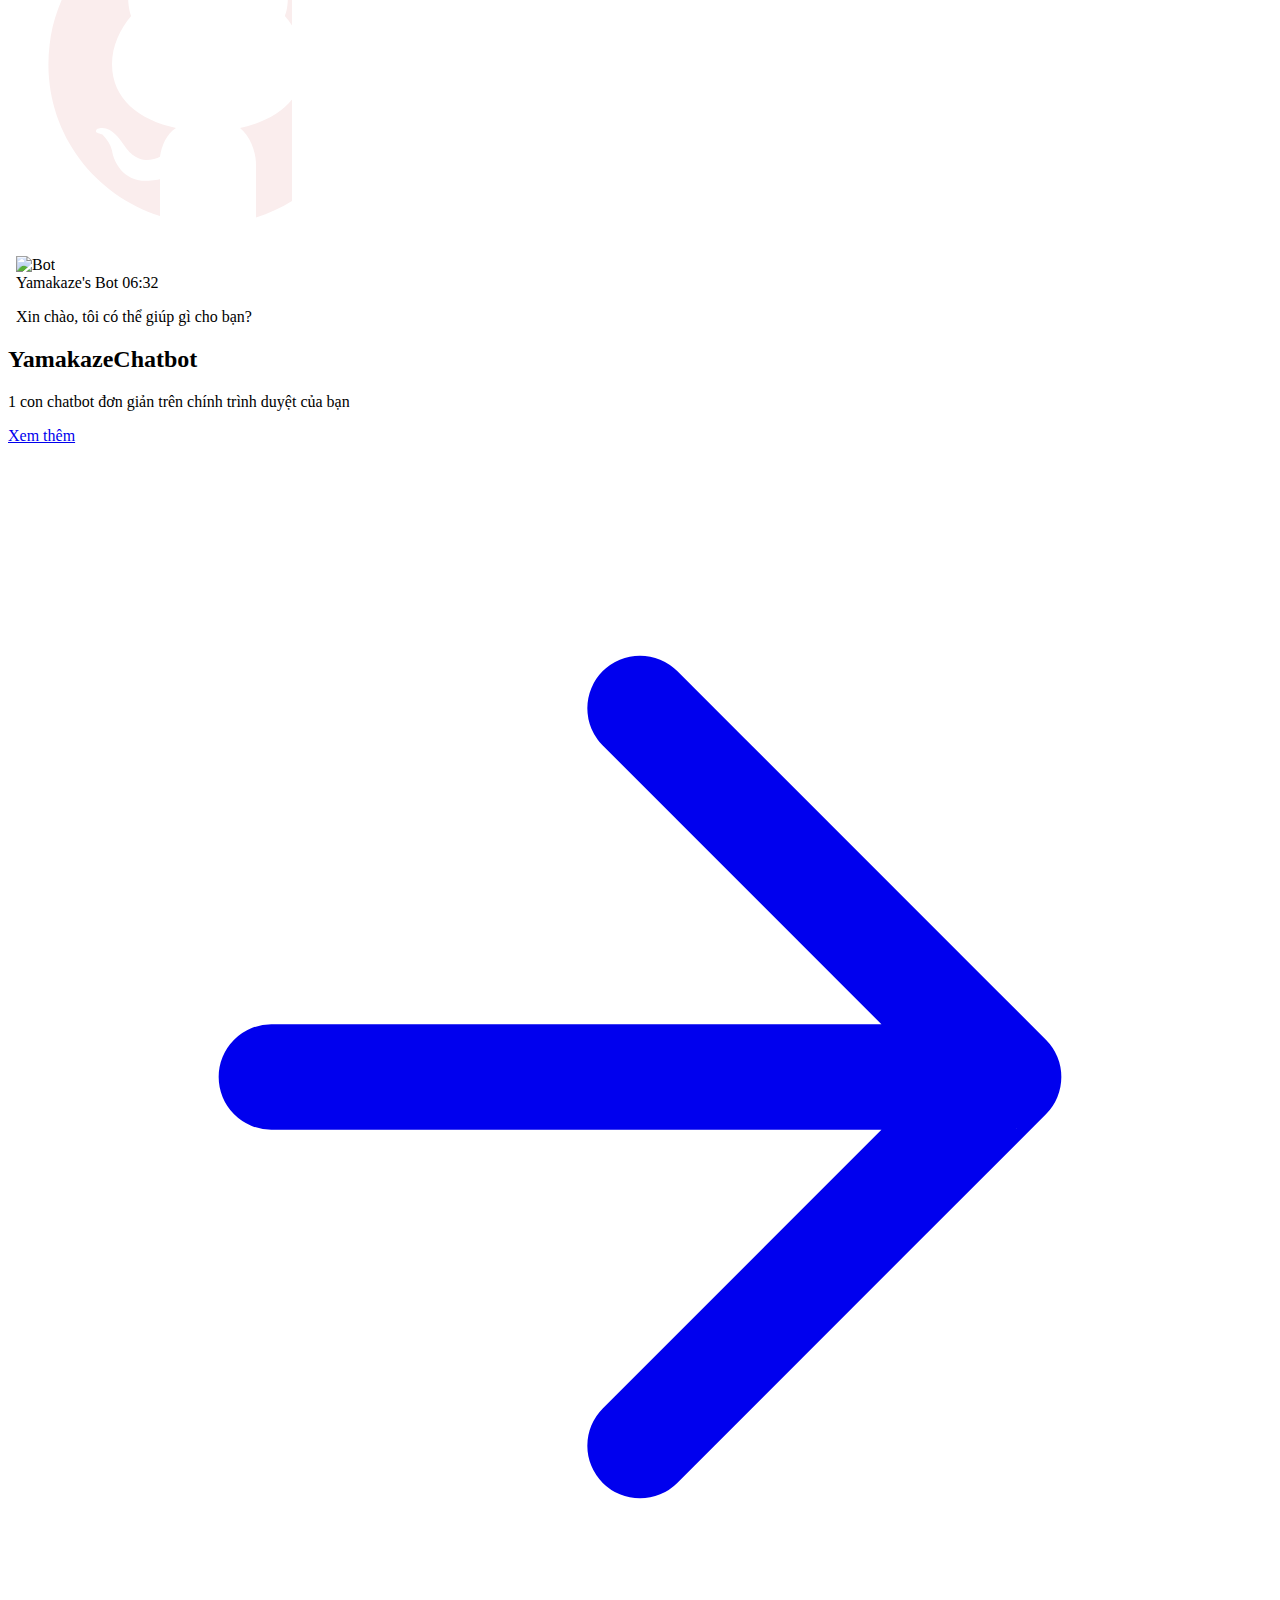
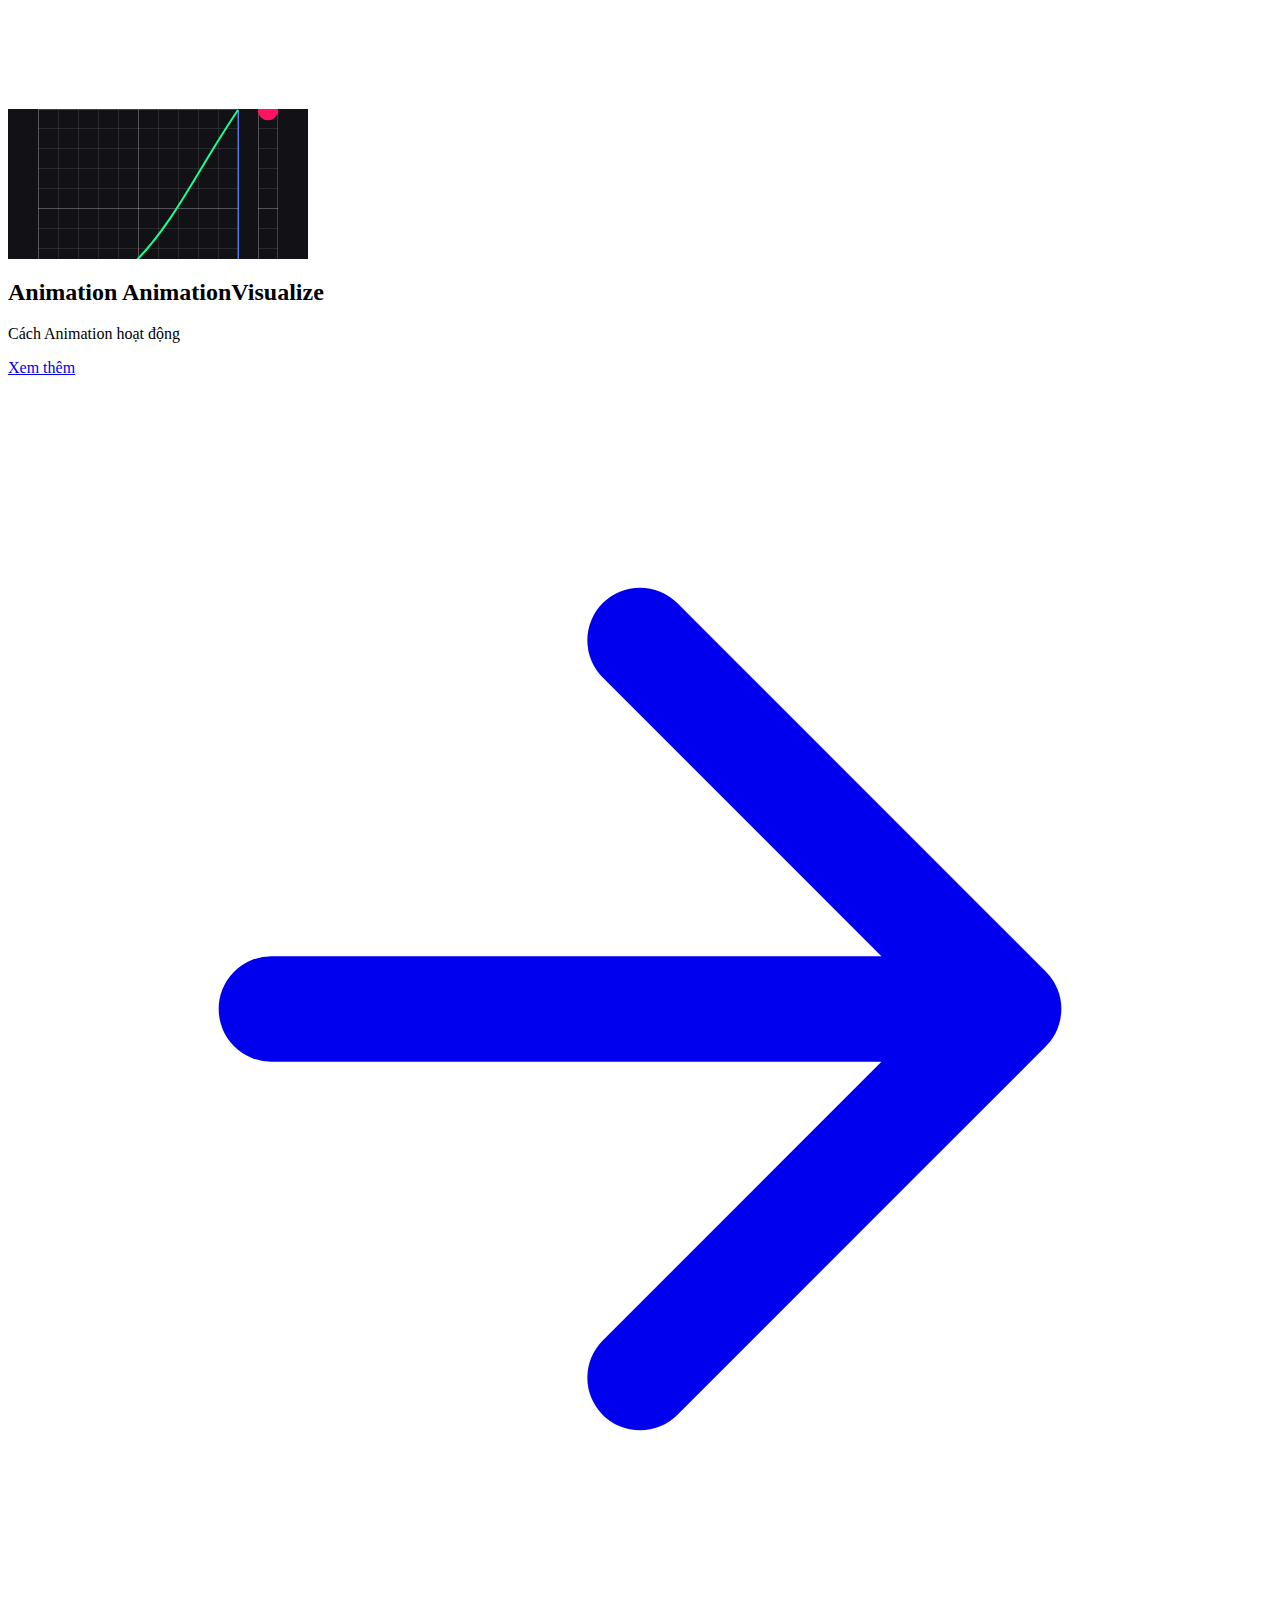
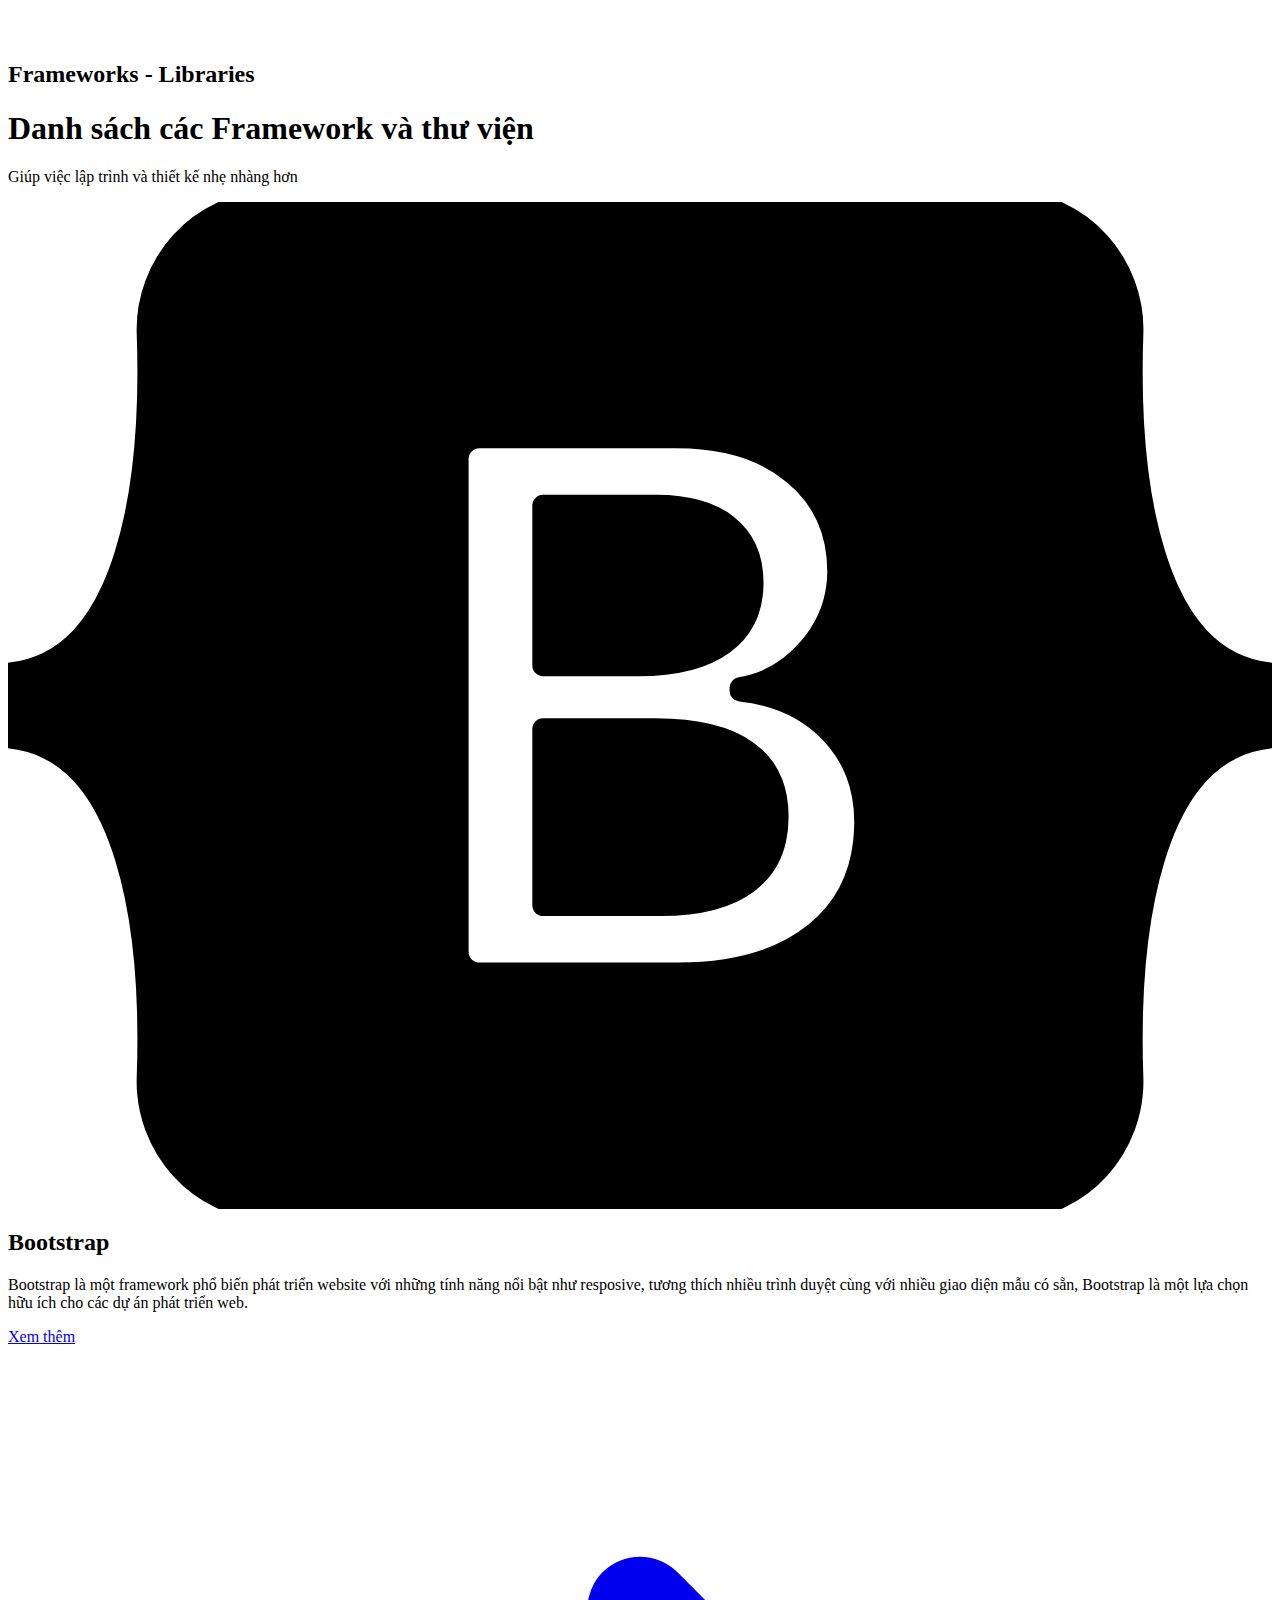
==== commit 57025bbe: "add AnimationVisualize" ====
--- a/index.html
+++ b/index.html
@@ -124,6 +124,18 @@
             </svg>
           </a>
         </div>
+        <div class="p-4 mb-6 basis-1/3 flex-shrink-0 flex-col">
+          <div class="rounded-lg h-64 overflow-hidden">
+             <iframe class="h-64 pointer-events-none" src="./html_tools/AnimationVisualize.html"  FRAMEBORDER="no" BORDER="0" SCROLLING="no" onload="resizeIframe(this)"></iframe>
+          </div>
+          <h2 class="text-xl font-medium title-font text-gray-900 mt-5">Animation AnimationVisualize</h2>
+          <p class="text-base leading-relaxed mt-2">Cách Animation hoạt động</p>
+          <a href="./html_tools/AnimationVisualize.html" target="_blank" class="text-green-500 inline-flex items-center mt-3">Xem thêm
+            <svg fill="none" stroke="currentColor" stroke-linecap="round" stroke-linejoin="round" stroke-width="2" class="w-4 h-4 ml-2" viewBox="0 0 24 24">
+              <path d="M5 12h14M12 5l7 7-7 7"></path>
+            </svg>
+          </a>
+        </div>
         
       </div>
     </div>
@@ -329,7 +341,7 @@
             </div>
             <div class="flex-grow">
               <p class="leading-relaxed text-base">Một thư viện tạo Modal một cách nhanh chóng và bắt mắt</p>
-              <a href="https://izimodal.marcelodolza.com/" target="_blank" class="mt-3 text-green-500 inline-flex items-center">Xem thêm
+              <a href="https://marcelodolza.github.io/iziModal/" target="_blank" class="mt-3 text-green-500 inline-flex items-center">Xem thêm
                 <svg fill="none" stroke="currentColor" stroke-linecap="round" stroke-linejoin="round" stroke-width="2" class="w-4 h-4 ml-2" viewBox="0 0 24 24">
                   <path d="M5 12h14M12 5l7 7-7 7"></path>
                 </svg>
@@ -344,7 +356,7 @@
             </div>
             <div class="flex-grow">
               <p class="leading-relaxed text-base">Một thư viện tạo Notification một cách nhanh chóng và bắt mắt</p>
-              <a href="https://izitoast.marcelodolza.com/" target="_blank" class="mt-3 text-green-500 inline-flex items-center">Xem thêm
+              <a href="https://marcelodolza.github.io/iziToast/" target="_blank" class="mt-3 text-green-500 inline-flex items-center">Xem thêm
                 <svg fill="none" stroke="currentColor" stroke-linecap="round" stroke-linejoin="round" stroke-width="2" class="w-4 h-4 ml-2" viewBox="0 0 24 24">
                   <path d="M5 12h14M12 5l7 7-7 7"></path>
                 </svg>
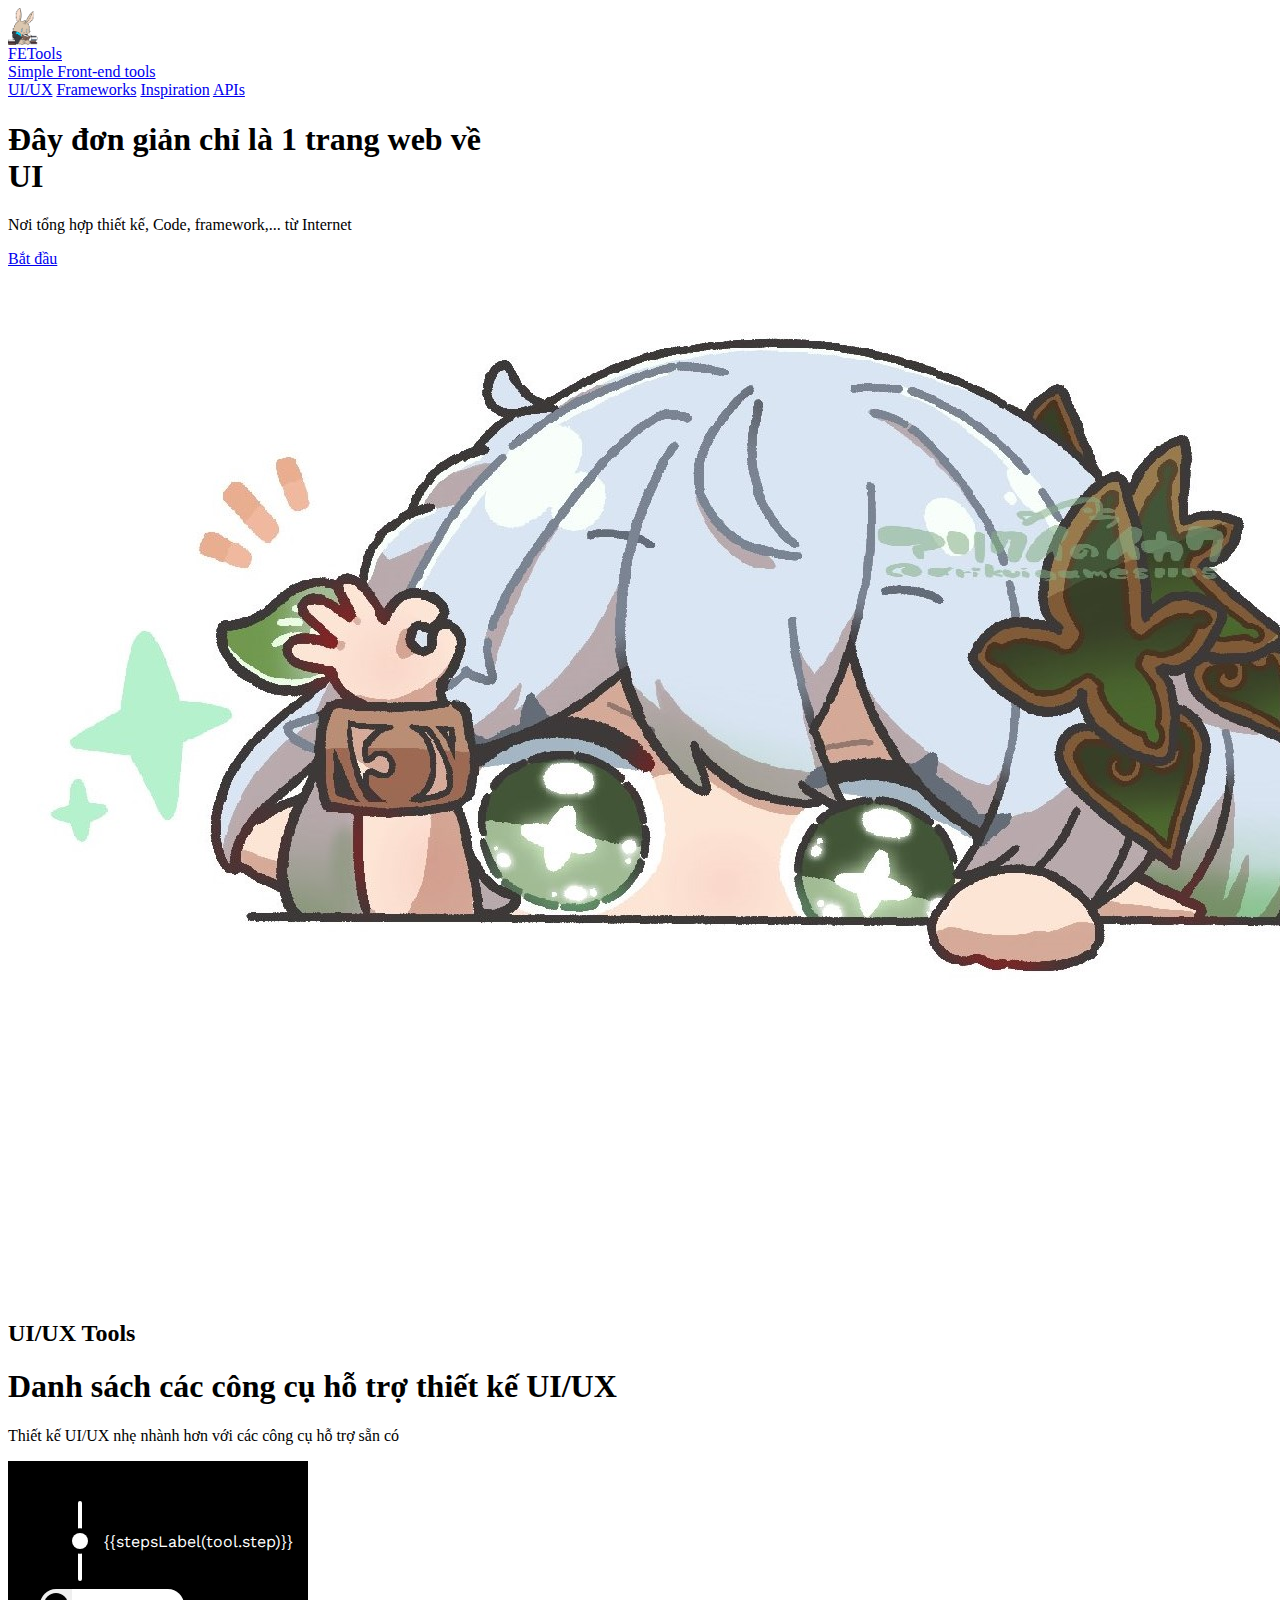
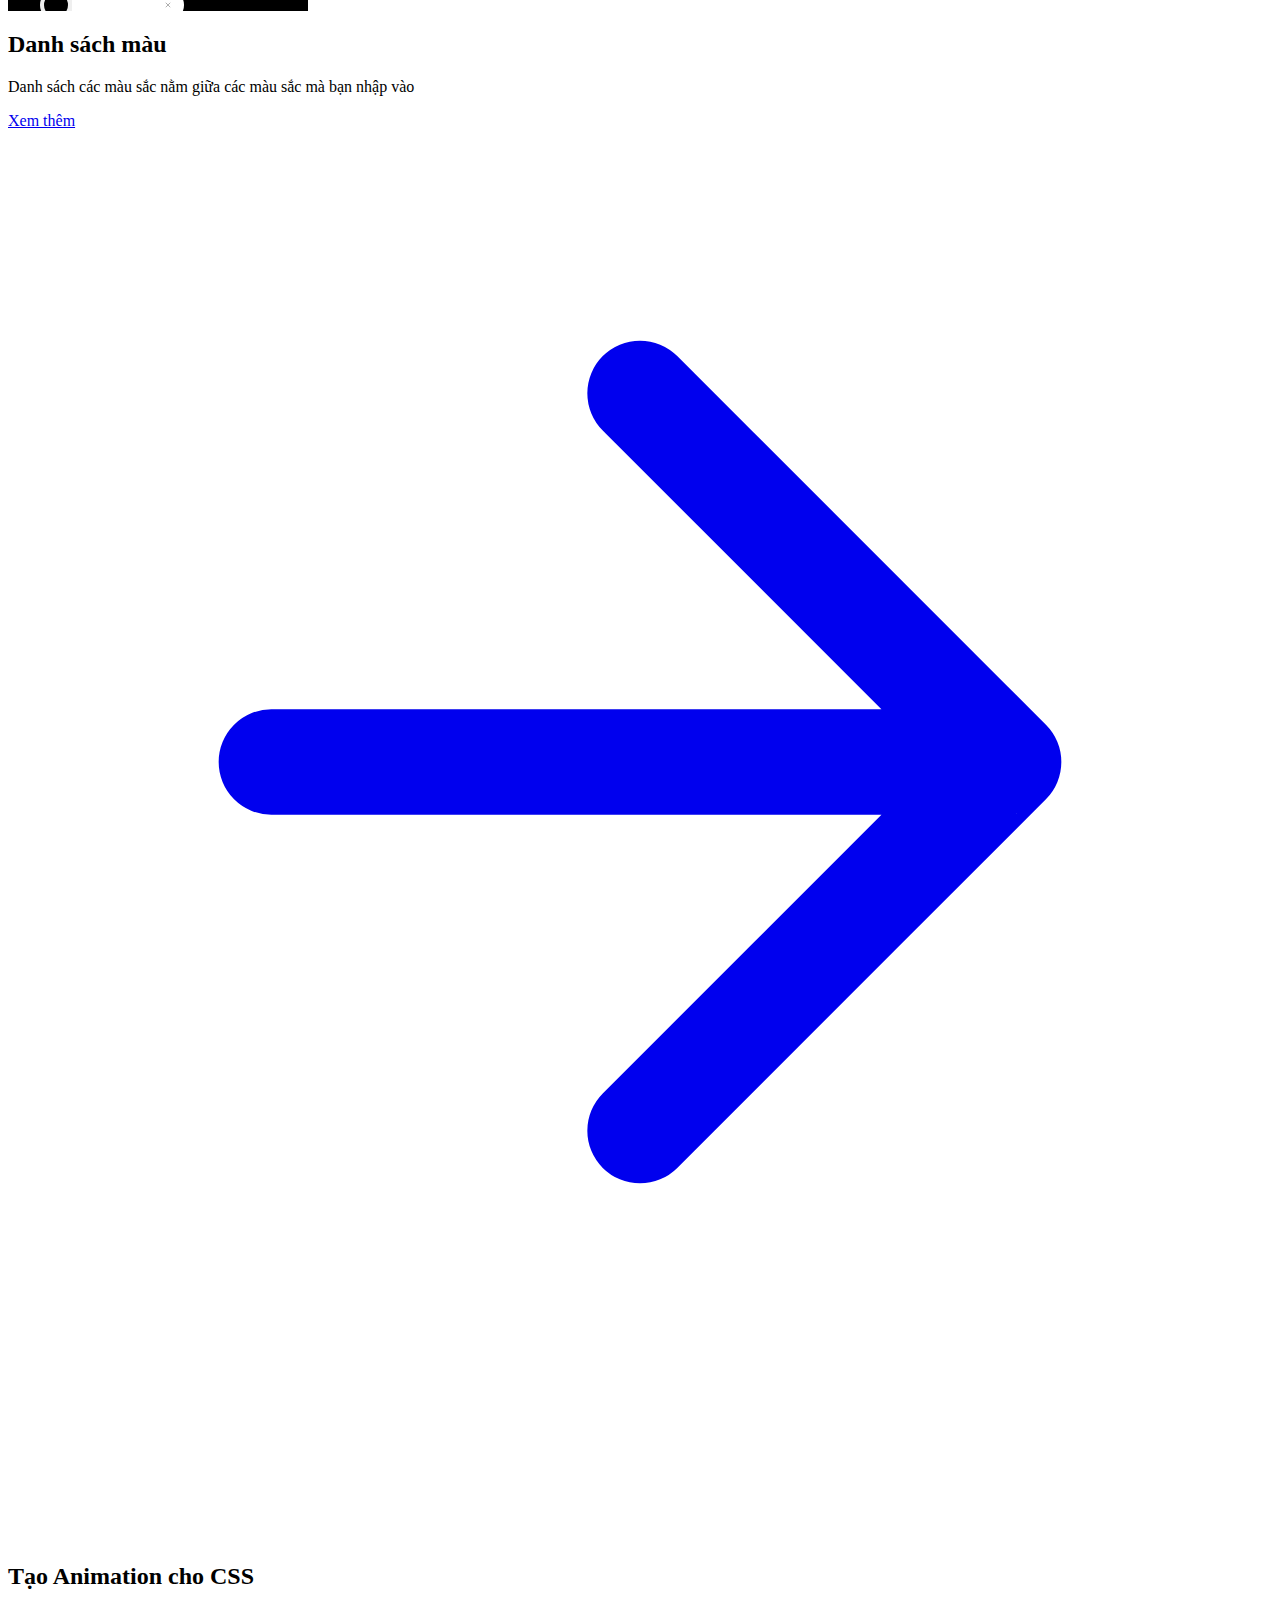
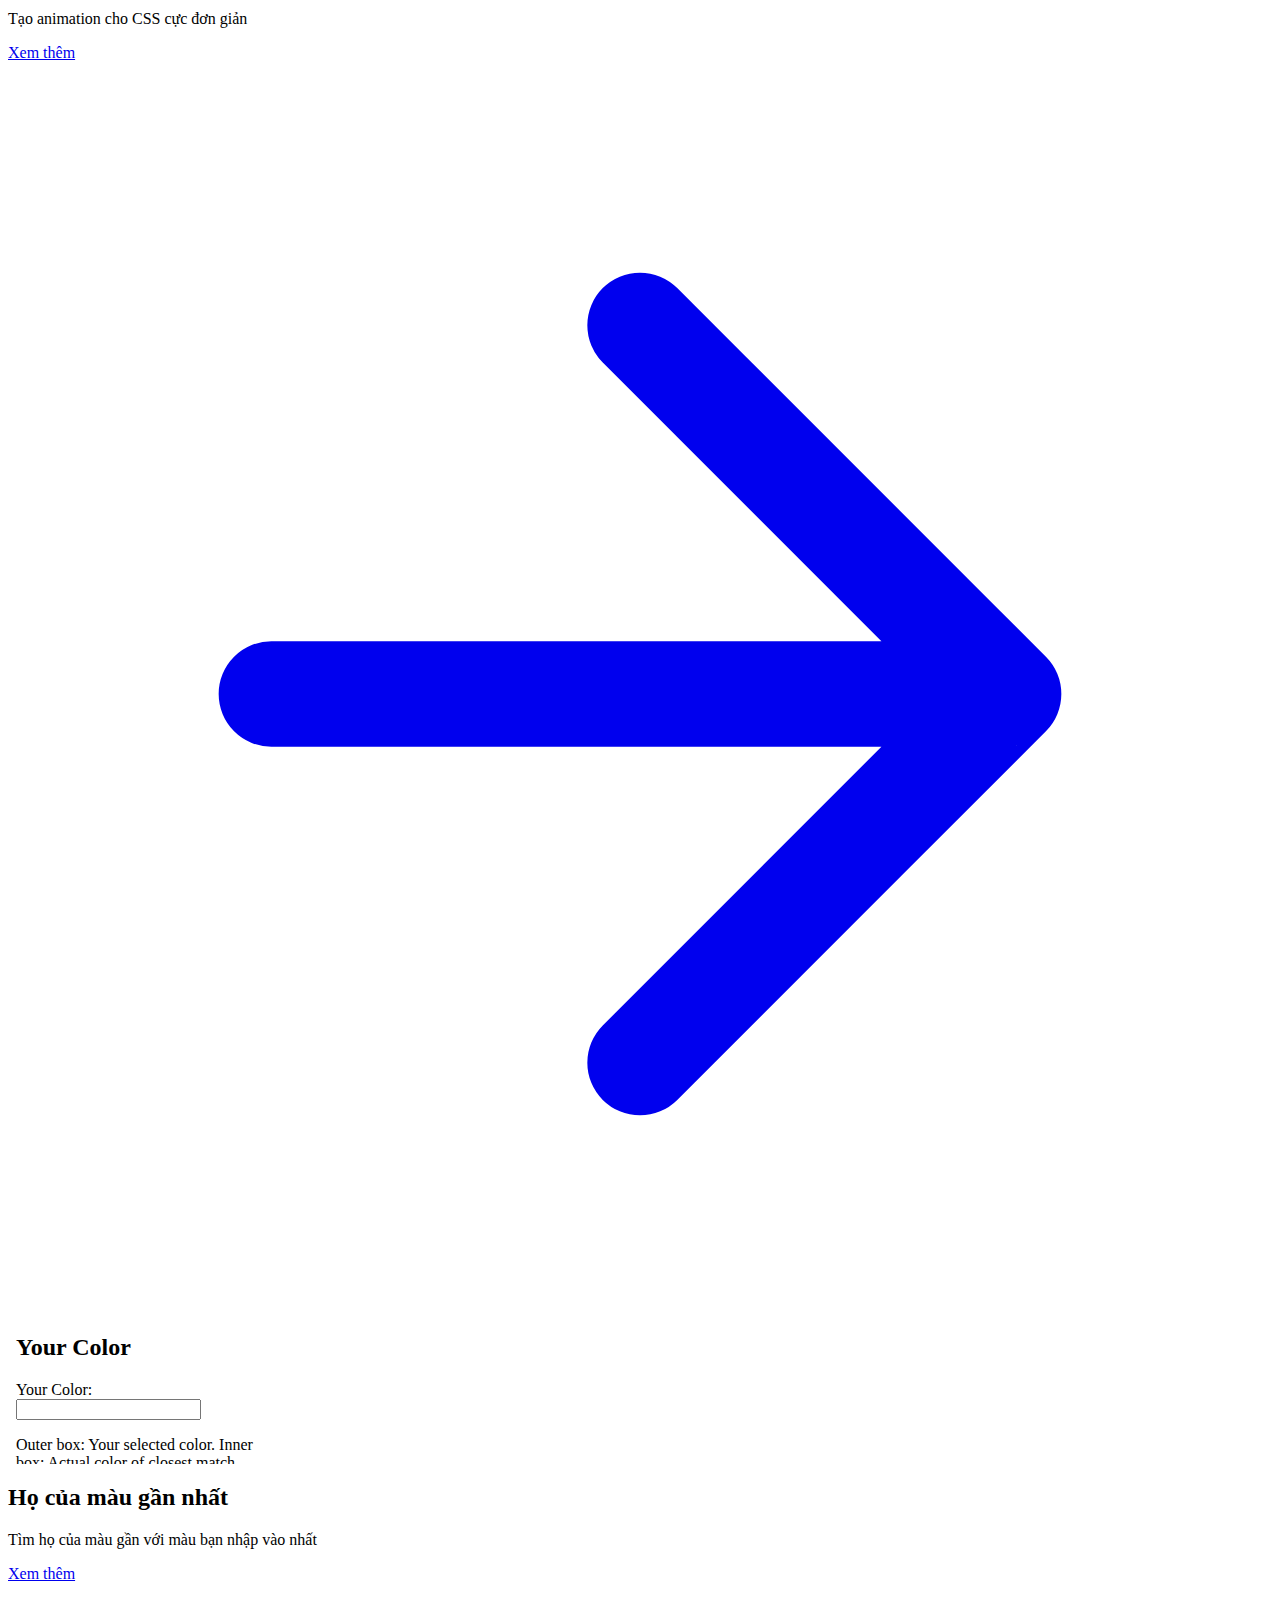
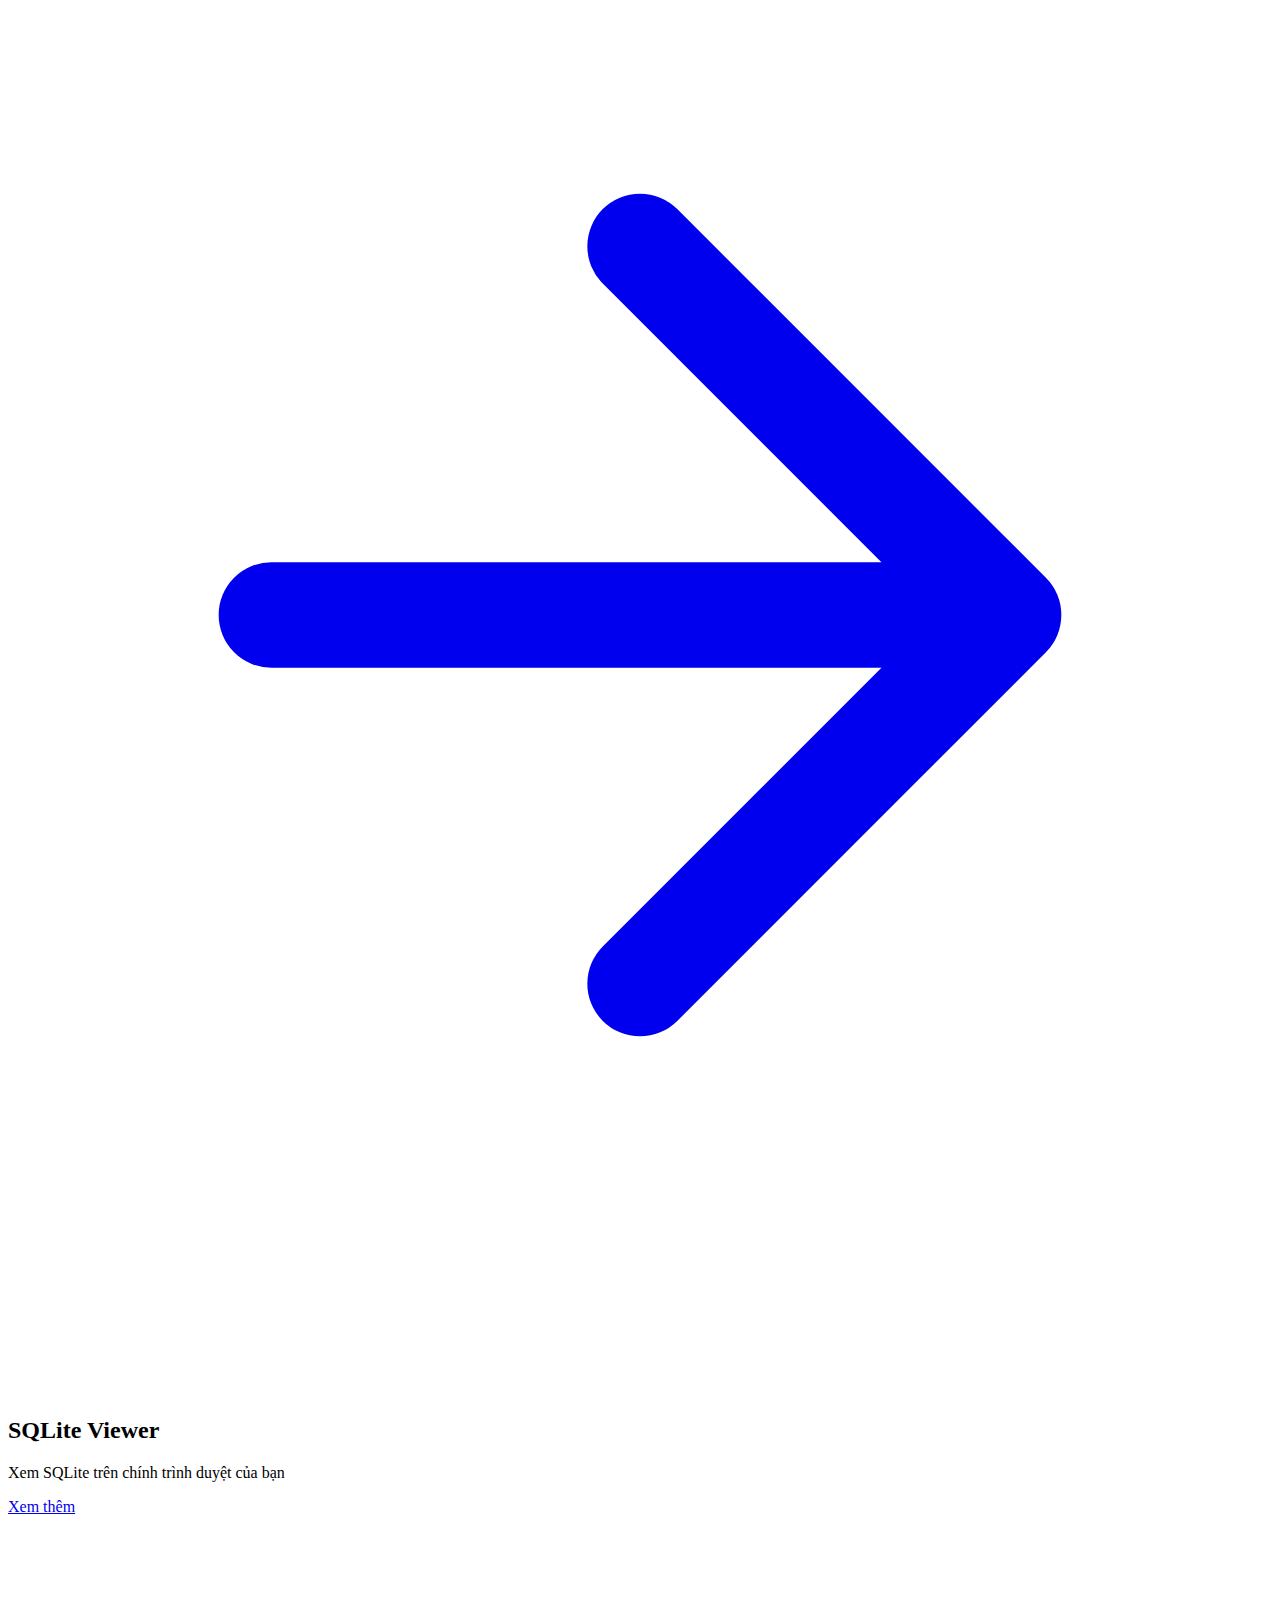
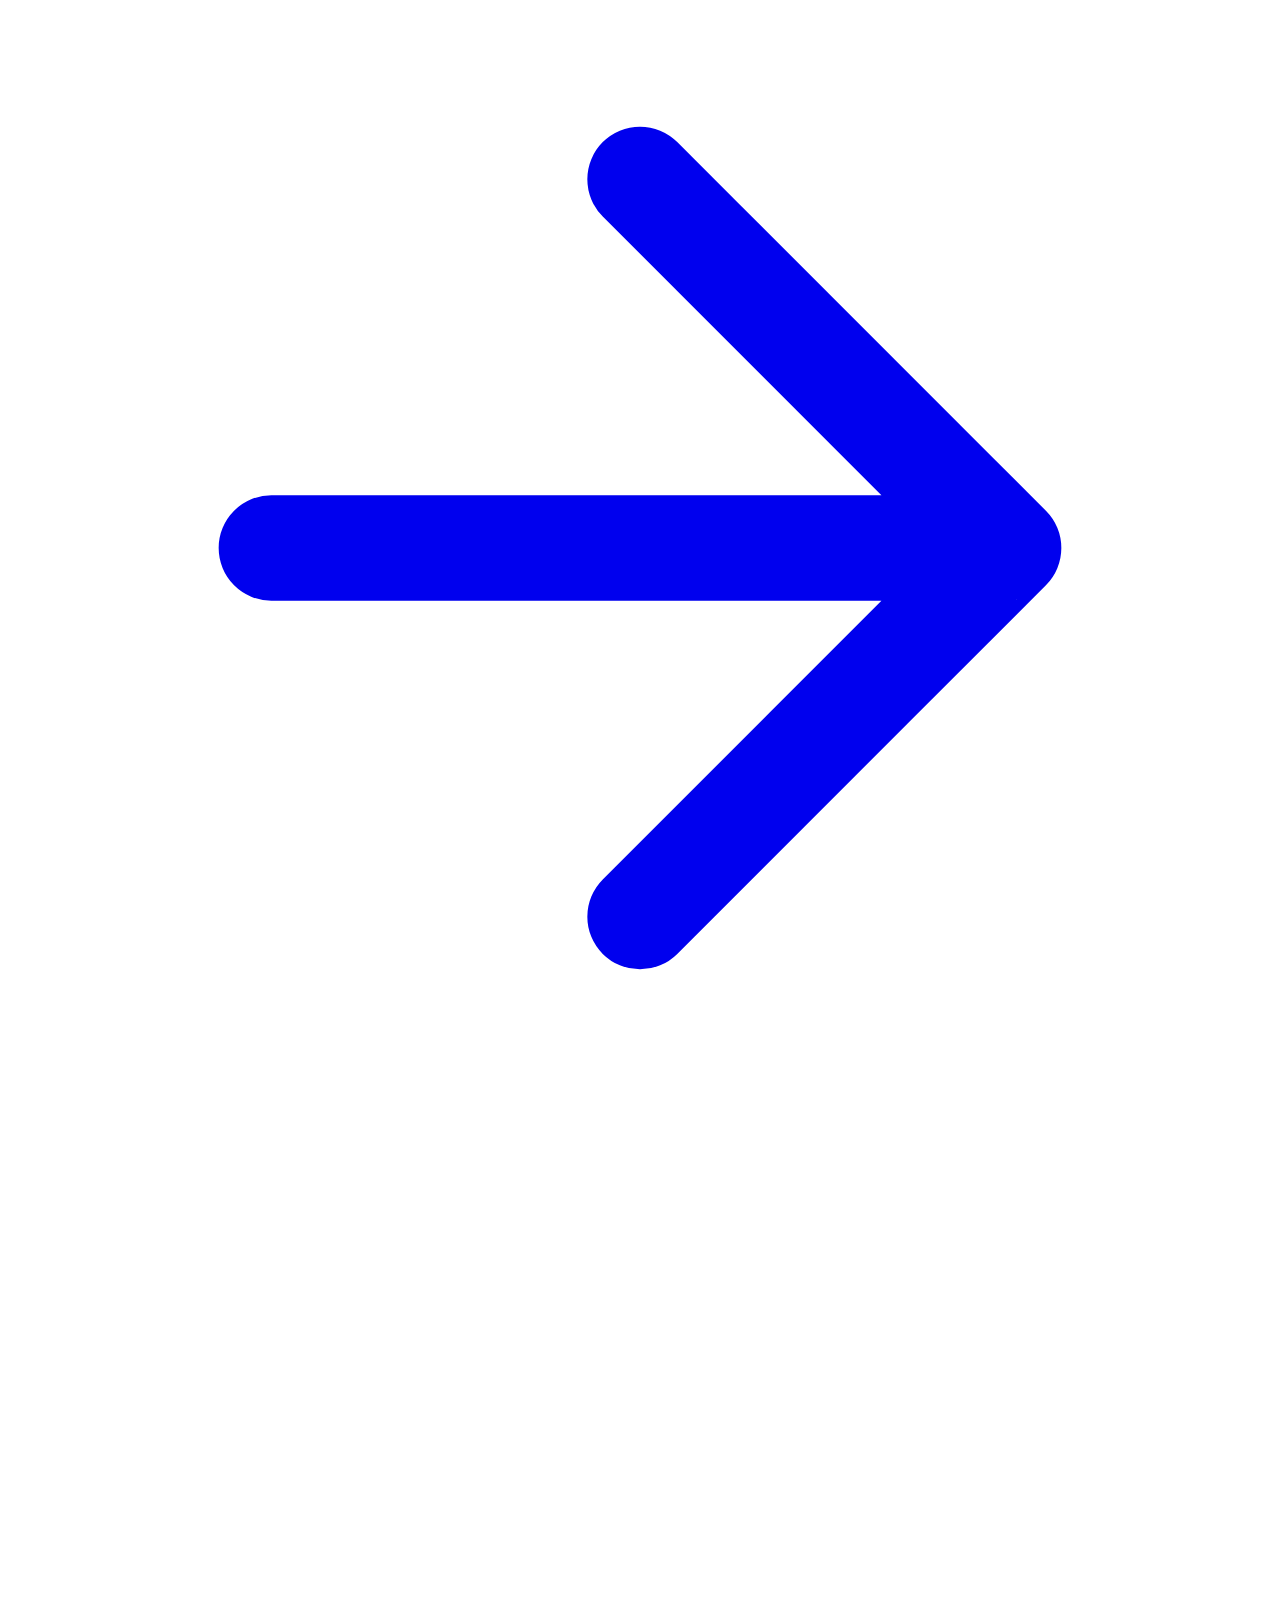
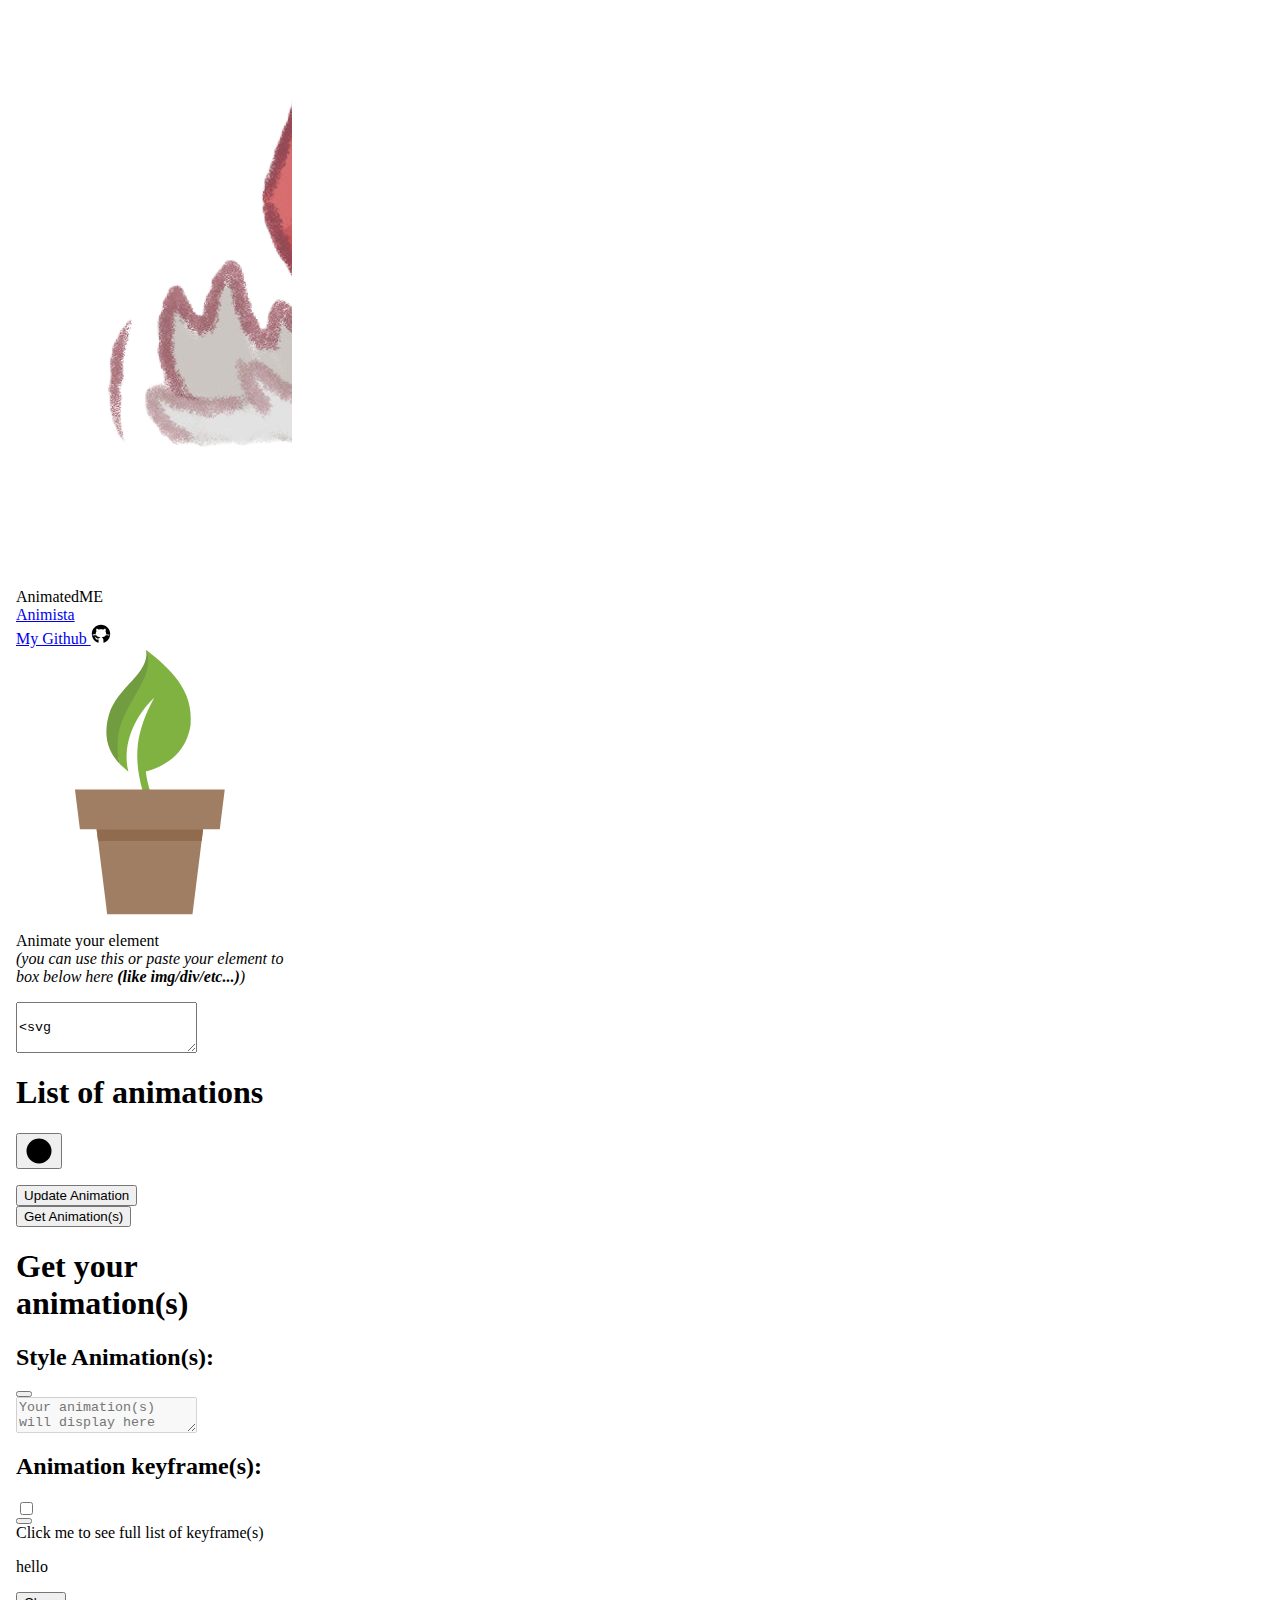
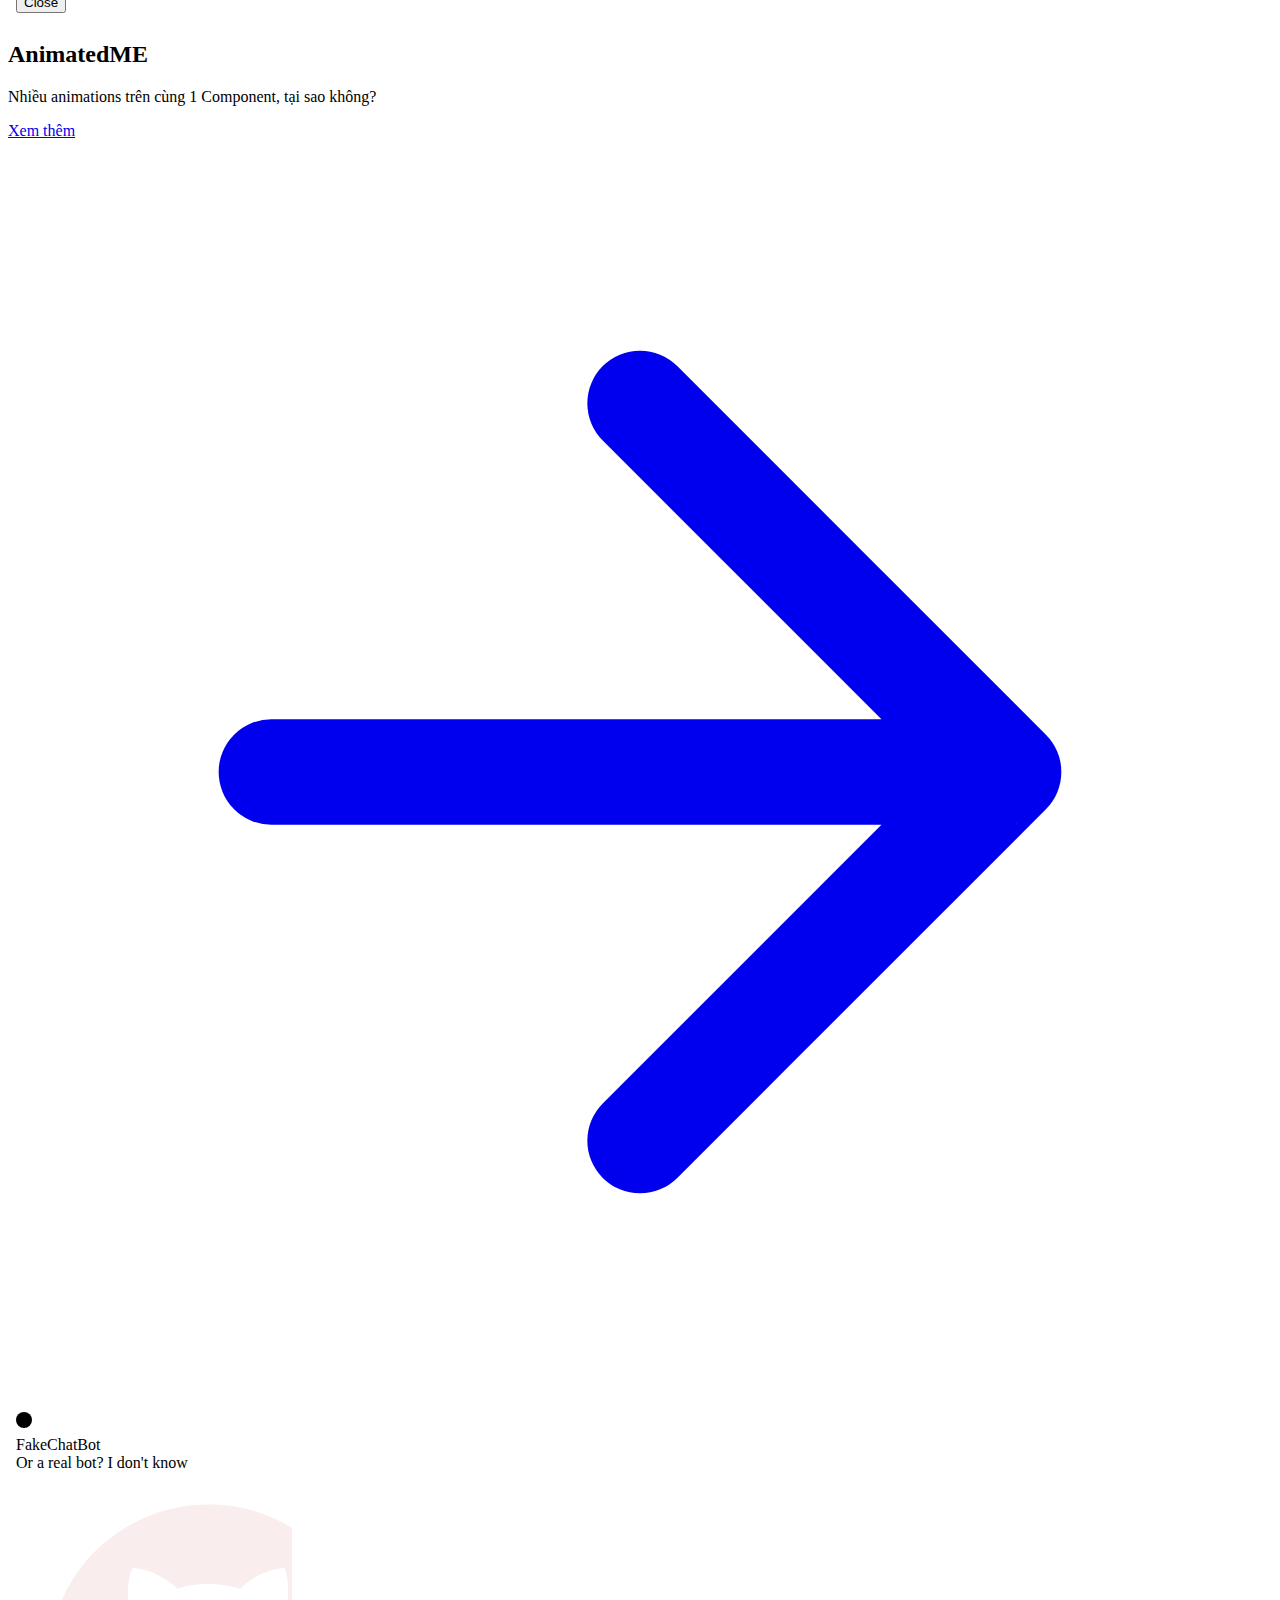
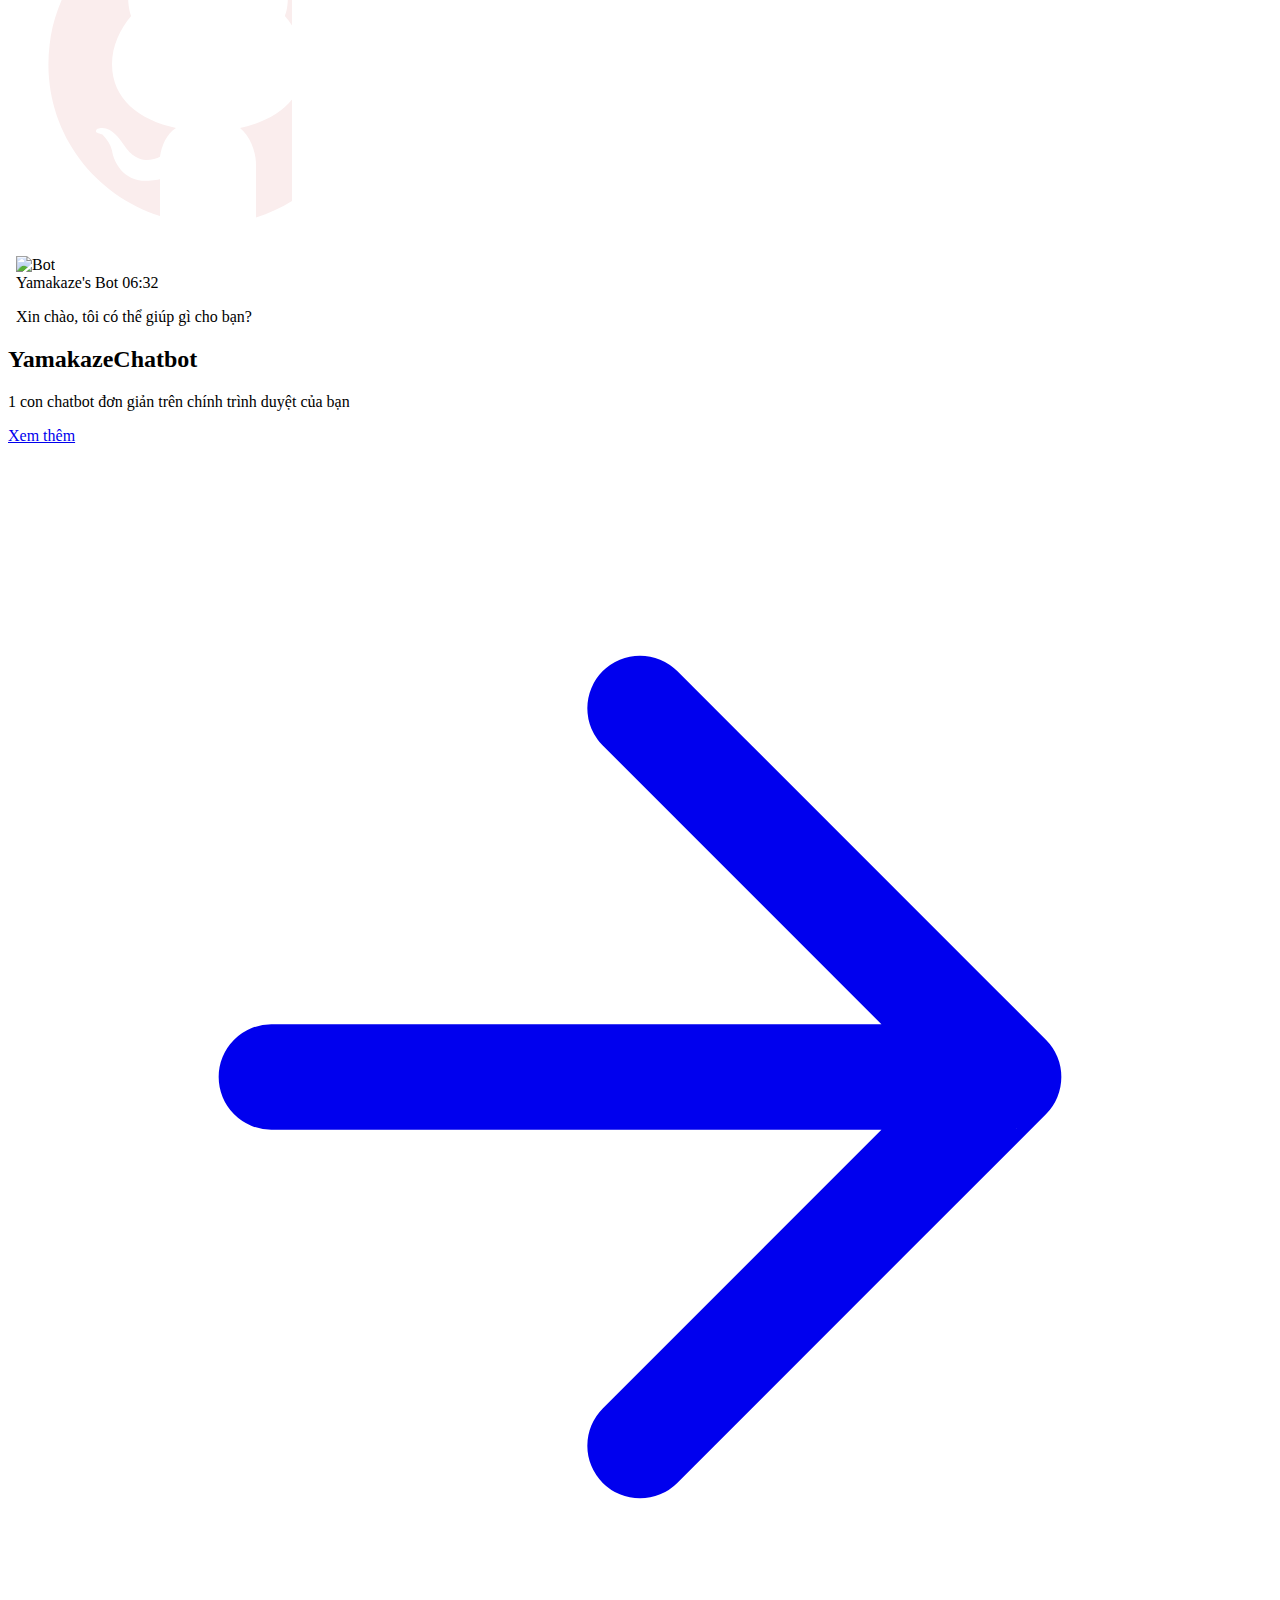
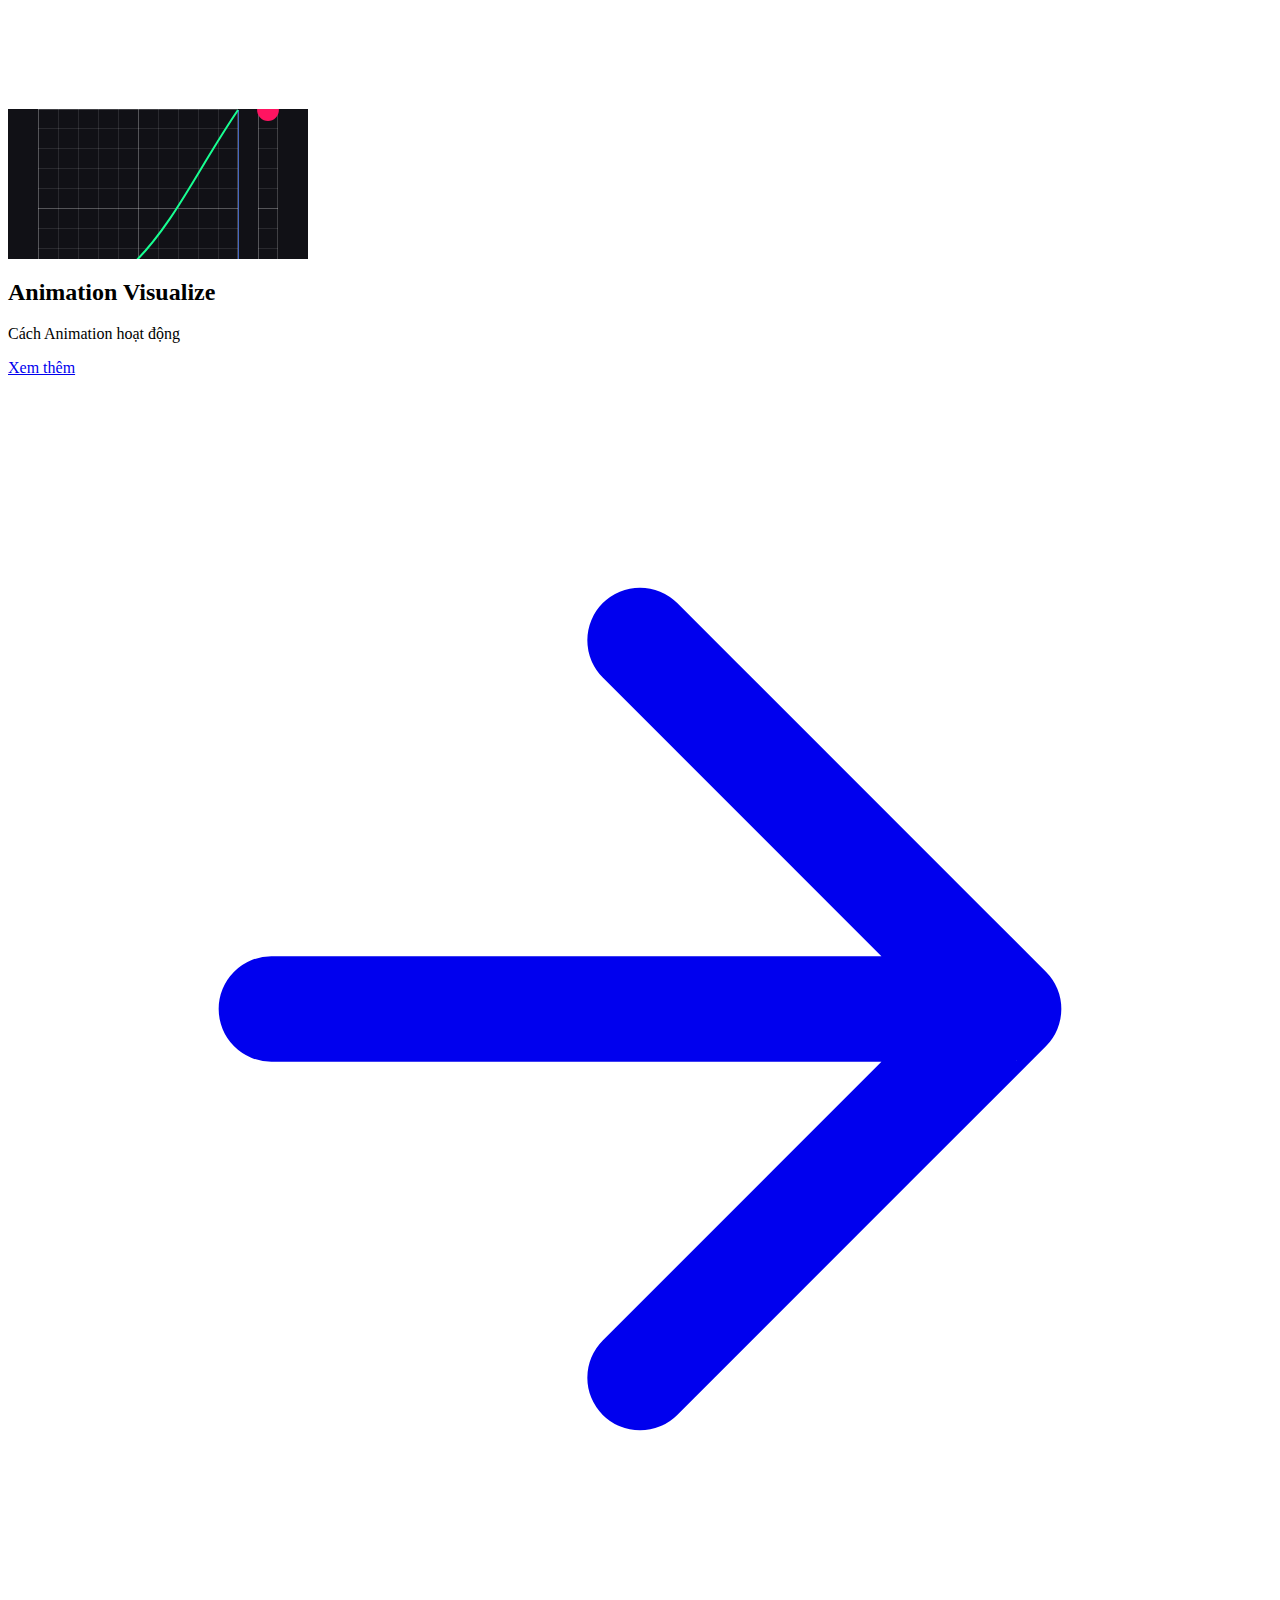
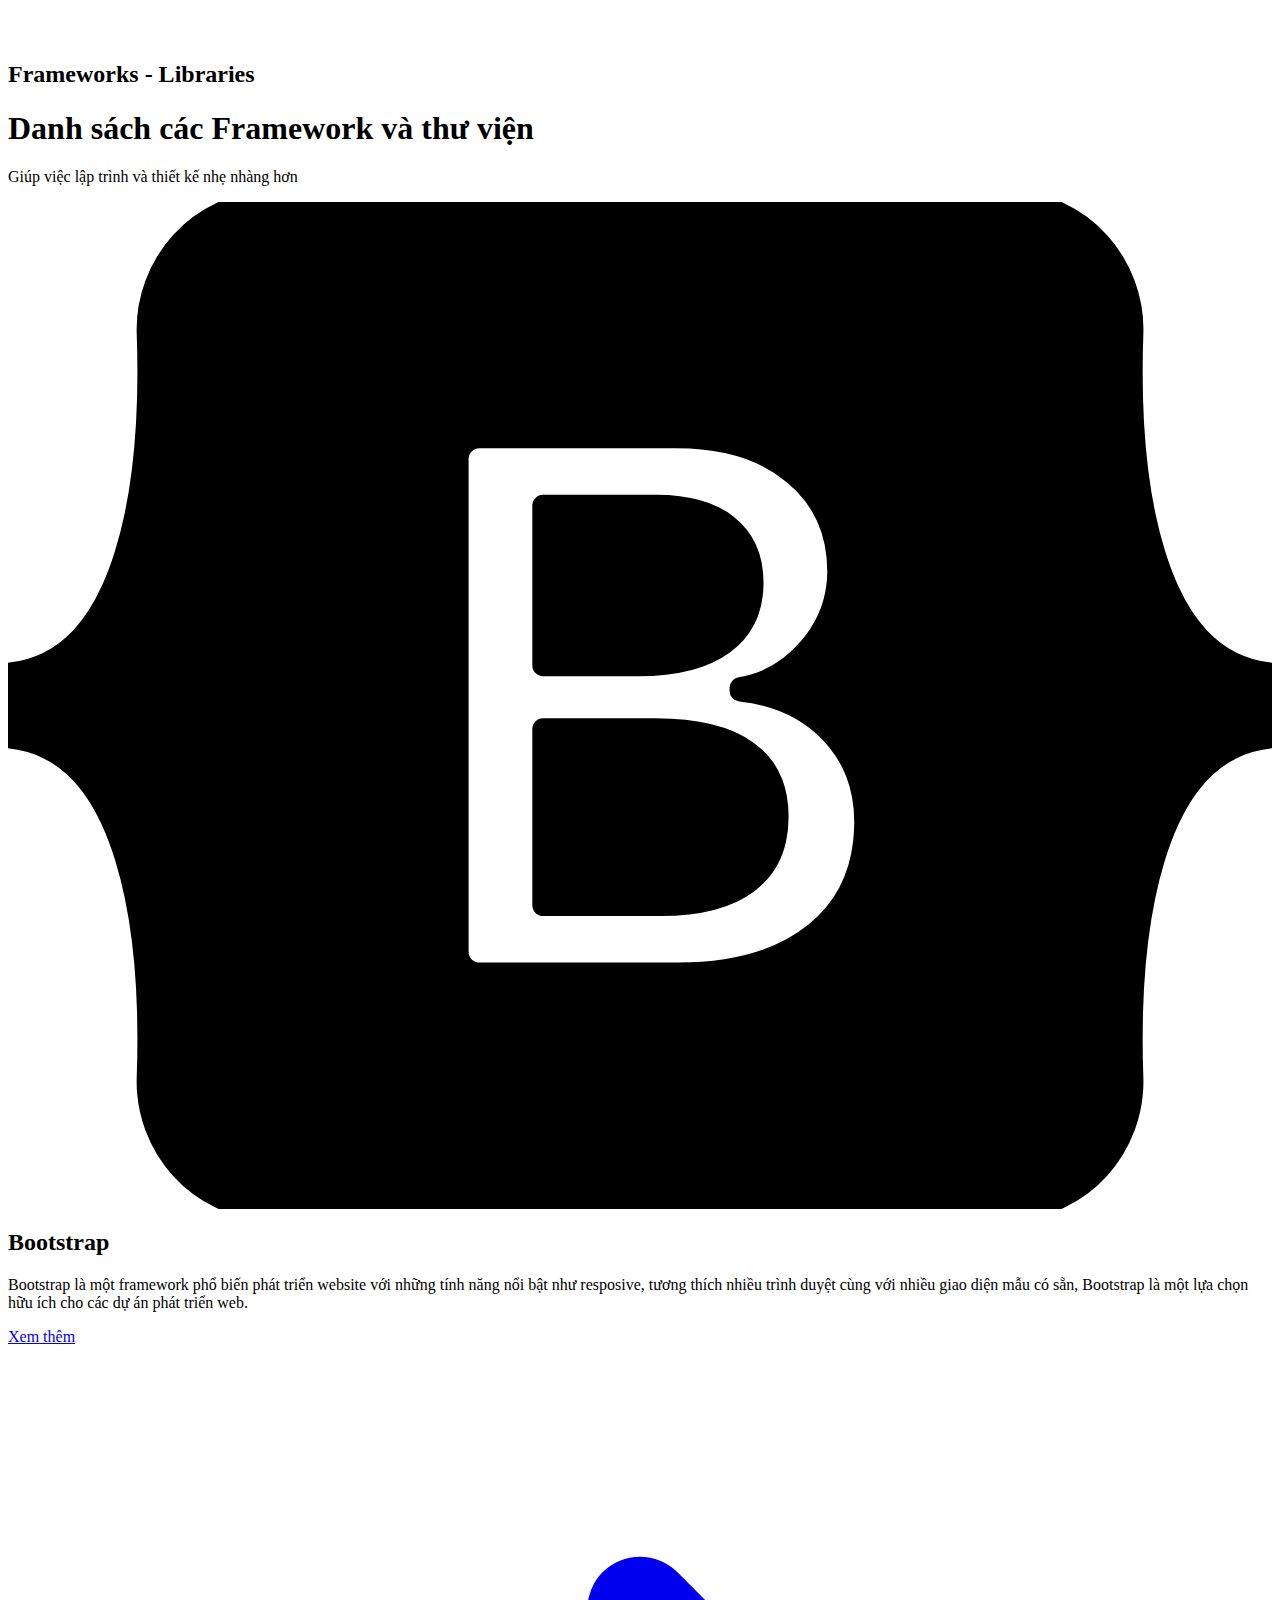
==== commit d4f5a175: "change Animation AnimationVisualize to Animation Visualize" ====
--- a/index.html
+++ b/index.html
@@ -128,7 +128,7 @@
           <div class="rounded-lg h-64 overflow-hidden">
              <iframe class="h-64 pointer-events-none" src="./html_tools/AnimationVisualize.html"  FRAMEBORDER="no" BORDER="0" SCROLLING="no" onload="resizeIframe(this)"></iframe>
           </div>
-          <h2 class="text-xl font-medium title-font text-gray-900 mt-5">Animation AnimationVisualize</h2>
+          <h2 class="text-xl font-medium title-font text-gray-900 mt-5">Animation Visualize</h2>
           <p class="text-base leading-relaxed mt-2">Cách Animation hoạt động</p>
           <a href="./html_tools/AnimationVisualize.html" target="_blank" class="text-green-500 inline-flex items-center mt-3">Xem thêm
             <svg fill="none" stroke="currentColor" stroke-linecap="round" stroke-linejoin="round" stroke-width="2" class="w-4 h-4 ml-2" viewBox="0 0 24 24">
